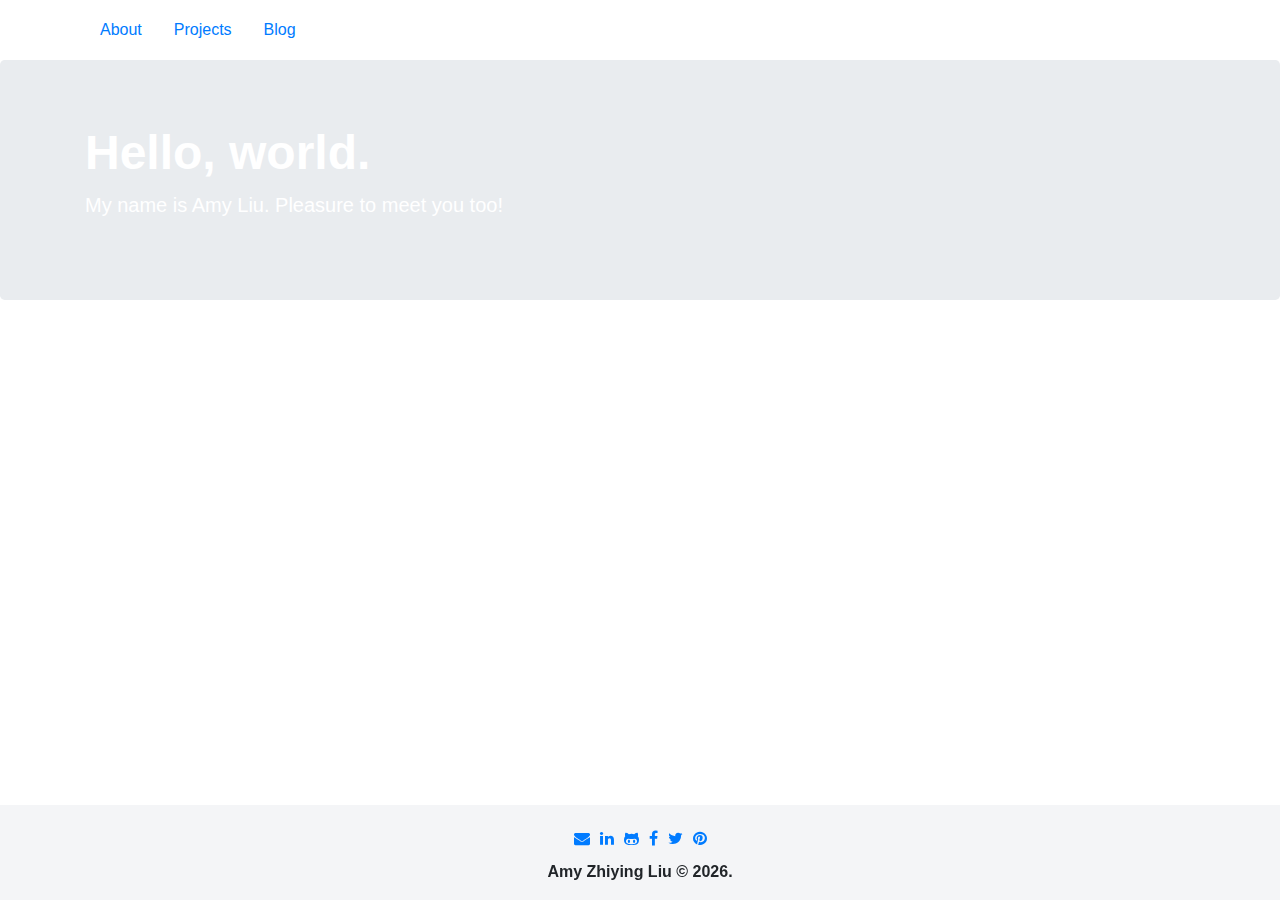
==== index.html @ 6c64e016 "personal-site-angular v0.0.0" ====
<!doctype html><html lang="en"><head><meta charset="utf-8"><title>Welcome to Amy Liu's world!</title><base href="/"><meta name="viewport" content="width=device-width,initial-scale=1"><link rel="icon" type="image/x-icon" href="favicon.ico"><link href="styles.1ca67e82660fa991277d.bundle.css" rel="stylesheet"/></head><body><app-root></app-root><script type="text/javascript" src="inline.0e38b6b69ba146c9a4cf.bundle.js"></script><script type="text/javascript" src="polyfills.f20484b2fa4642e0dca8.bundle.js"></script><script type="text/javascript" src="main.523bc04ebdbbf803dc4d.bundle.js"></script></body></html>
---- styles.1ca67e82660fa991277d.bundle.css ----
/* You can add global styles to this file, and also import other style files */.nav{text-align:center!important}/*!
 *  Font Awesome 4.7.0 by @davegandy - http://fontawesome.io - @fontawesome
 *  License - http://fontawesome.io/license (Font: SIL OFL 1.1, CSS: MIT License)
 */
/* FONT PATH
 * -------------------------- */@font-face{font-family:FontAwesome;src:url(fontawesome-webfont.674f50d287a8c48dc19b.eot);src:url(fontawesome-webfont.674f50d287a8c48dc19b.eot?#iefix&v=4.7.0) format("embedded-opentype"),url(fontawesome-webfont.af7ae505a9eed503f8b8.woff2) format("woff2"),url(fontawesome-webfont.fee66e712a8a08eef580.woff) format("woff"),url(fontawesome-webfont.b06871f281fee6b241d6.ttf) format("truetype"),url(fontawesome-webfont.912ec66d7572ff821749.svg#fontawesomeregular) format("svg");font-weight:400;font-style:normal}.fa{display:inline-block;font:normal normal normal 14px/1 FontAwesome;font-size:inherit;text-rendering:auto;-webkit-font-smoothing:antialiased;-moz-osx-font-smoothing:grayscale}
/* makes the font 33% larger relative to the icon container */.fa-lg{font-size:1.33333333em;line-height:.75em;vertical-align:-15%}.fa-2x{font-size:2em}.fa-3x{font-size:3em}.fa-4x{font-size:4em}.fa-5x{font-size:5em}.fa-fw{width:1.28571429em;text-align:center}.fa-ul{padding-left:0;margin-left:2.14285714em;list-style-type:none}.fa-ul>li{position:relative}.fa-li{position:absolute;left:-2.14285714em;width:2.14285714em;top:.14285714em;text-align:center}.fa-li.fa-lg{left:-1.85714286em}.fa-border{padding:.2em .25em .15em;border:.08em solid #eee;border-radius:.1em}.fa-pull-left{float:left}.fa-pull-right{float:right}.fa.fa-pull-left{margin-right:.3em}.fa.fa-pull-right{margin-left:.3em}
/* Deprecated as of 4.4.0 */.pull-right{float:right}.pull-left{float:left}.fa.pull-left{margin-right:.3em}.fa.pull-right{margin-left:.3em}.fa-spin{-webkit-animation:fa-spin 2s infinite linear;animation:fa-spin 2s infinite linear}.fa-pulse{-webkit-animation:fa-spin 1s infinite steps(8);animation:fa-spin 1s infinite steps(8)}@-webkit-keyframes fa-spin{0%{-webkit-transform:rotate(0deg);transform:rotate(0deg)}to{-webkit-transform:rotate(359deg);transform:rotate(359deg)}}@keyframes fa-spin{0%{-webkit-transform:rotate(0deg);transform:rotate(0deg)}to{-webkit-transform:rotate(359deg);transform:rotate(359deg)}}.fa-rotate-90{-ms-filter:"progid:DXImageTransform.Microsoft.BasicImage(rotation=1)";-webkit-transform:rotate(90deg);transform:rotate(90deg)}.fa-rotate-180{-ms-filter:"progid:DXImageTransform.Microsoft.BasicImage(rotation=2)";-webkit-transform:rotate(180deg);transform:rotate(180deg)}.fa-rotate-270{-ms-filter:"progid:DXImageTransform.Microsoft.BasicImage(rotation=3)";-webkit-transform:rotate(270deg);transform:rotate(270deg)}.fa-flip-horizontal{-ms-filter:"progid:DXImageTransform.Microsoft.BasicImage(rotation=0, mirror=1)";-webkit-transform:scaleX(-1);transform:scaleX(-1)}.fa-flip-vertical{-ms-filter:"progid:DXImageTransform.Microsoft.BasicImage(rotation=2, mirror=1)";-webkit-transform:scaleY(-1);transform:scaleY(-1)}:root .fa-flip-horizontal,:root .fa-flip-vertical,:root .fa-rotate-90,:root .fa-rotate-180,:root .fa-rotate-270{-webkit-filter:none;filter:none}.fa-stack{position:relative;display:inline-block;width:2em;height:2em;line-height:2em;vertical-align:middle}.fa-stack-1x,.fa-stack-2x{position:absolute;left:0;width:100%;text-align:center}.fa-stack-1x{line-height:inherit}.fa-stack-2x{font-size:2em}.fa-inverse{color:#fff}
/* Font Awesome uses the Unicode Private Use Area (PUA) to ensure screen
   readers do not read off random characters that represent icons */.fa-glass:before{content:"\F000"}.fa-music:before{content:"\F001"}.fa-search:before{content:"\F002"}.fa-envelope-o:before{content:"\F003"}.fa-heart:before{content:"\F004"}.fa-star:before{content:"\F005"}.fa-star-o:before{content:"\F006"}.fa-user:before{content:"\F007"}.fa-film:before{content:"\F008"}.fa-th-large:before{content:"\F009"}.fa-th:before{content:"\F00A"}.fa-th-list:before{content:"\F00B"}.fa-check:before{content:"\F00C"}.fa-close:before,.fa-remove:before,.fa-times:before{content:"\F00D"}.fa-search-plus:before{content:"\F00E"}.fa-search-minus:before{content:"\F010"}.fa-power-off:before{content:"\F011"}.fa-signal:before{content:"\F012"}.fa-cog:before,.fa-gear:before{content:"\F013"}.fa-trash-o:before{content:"\F014"}.fa-home:before{content:"\F015"}.fa-file-o:before{content:"\F016"}.fa-clock-o:before{content:"\F017"}.fa-road:before{content:"\F018"}.fa-download:before{content:"\F019"}.fa-arrow-circle-o-down:before{content:"\F01A"}.fa-arrow-circle-o-up:before{content:"\F01B"}.fa-inbox:before{content:"\F01C"}.fa-play-circle-o:before{content:"\F01D"}.fa-repeat:before,.fa-rotate-right:before{content:"\F01E"}.fa-refresh:before{content:"\F021"}.fa-list-alt:before{content:"\F022"}.fa-lock:before{content:"\F023"}.fa-flag:before{content:"\F024"}.fa-headphones:before{content:"\F025"}.fa-volume-off:before{content:"\F026"}.fa-volume-down:before{content:"\F027"}.fa-volume-up:before{content:"\F028"}.fa-qrcode:before{content:"\F029"}.fa-barcode:before{content:"\F02A"}.fa-tag:before{content:"\F02B"}.fa-tags:before{content:"\F02C"}.fa-book:before{content:"\F02D"}.fa-bookmark:before{content:"\F02E"}.fa-print:before{content:"\F02F"}.fa-camera:before{content:"\F030"}.fa-font:before{content:"\F031"}.fa-bold:before{content:"\F032"}.fa-italic:before{content:"\F033"}.fa-text-height:before{content:"\F034"}.fa-text-width:before{content:"\F035"}.fa-align-left:before{content:"\F036"}.fa-align-center:before{content:"\F037"}.fa-align-right:before{content:"\F038"}.fa-align-justify:before{content:"\F039"}.fa-list:before{content:"\F03A"}.fa-dedent:before,.fa-outdent:before{content:"\F03B"}.fa-indent:before{content:"\F03C"}.fa-video-camera:before{content:"\F03D"}.fa-image:before,.fa-photo:before,.fa-picture-o:before{content:"\F03E"}.fa-pencil:before{content:"\F040"}.fa-map-marker:before{content:"\F041"}.fa-adjust:before{content:"\F042"}.fa-tint:before{content:"\F043"}.fa-edit:before,.fa-pencil-square-o:before{content:"\F044"}.fa-share-square-o:before{content:"\F045"}.fa-check-square-o:before{content:"\F046"}.fa-arrows:before{content:"\F047"}.fa-step-backward:before{content:"\F048"}.fa-fast-backward:before{content:"\F049"}.fa-backward:before{content:"\F04A"}.fa-play:before{content:"\F04B"}.fa-pause:before{content:"\F04C"}.fa-stop:before{content:"\F04D"}.fa-forward:before{content:"\F04E"}.fa-fast-forward:before{content:"\F050"}.fa-step-forward:before{content:"\F051"}.fa-eject:before{content:"\F052"}.fa-chevron-left:before{content:"\F053"}.fa-chevron-right:before{content:"\F054"}.fa-plus-circle:before{content:"\F055"}.fa-minus-circle:before{content:"\F056"}.fa-times-circle:before{content:"\F057"}.fa-check-circle:before{content:"\F058"}.fa-question-circle:before{content:"\F059"}.fa-info-circle:before{content:"\F05A"}.fa-crosshairs:before{content:"\F05B"}.fa-times-circle-o:before{content:"\F05C"}.fa-check-circle-o:before{content:"\F05D"}.fa-ban:before{content:"\F05E"}.fa-arrow-left:before{content:"\F060"}.fa-arrow-right:before{content:"\F061"}.fa-arrow-up:before{content:"\F062"}.fa-arrow-down:before{content:"\F063"}.fa-mail-forward:before,.fa-share:before{content:"\F064"}.fa-expand:before{content:"\F065"}.fa-compress:before{content:"\F066"}.fa-plus:before{content:"\F067"}.fa-minus:before{content:"\F068"}.fa-asterisk:before{content:"\F069"}.fa-exclamation-circle:before{content:"\F06A"}.fa-gift:before{content:"\F06B"}.fa-leaf:before{content:"\F06C"}.fa-fire:before{content:"\F06D"}.fa-eye:before{content:"\F06E"}.fa-eye-slash:before{content:"\F070"}.fa-exclamation-triangle:before,.fa-warning:before{content:"\F071"}.fa-plane:before{content:"\F072"}.fa-calendar:before{content:"\F073"}.fa-random:before{content:"\F074"}.fa-comment:before{content:"\F075"}.fa-magnet:before{content:"\F076"}.fa-chevron-up:before{content:"\F077"}.fa-chevron-down:before{content:"\F078"}.fa-retweet:before{content:"\F079"}.fa-shopping-cart:before{content:"\F07A"}.fa-folder:before{content:"\F07B"}.fa-folder-open:before{content:"\F07C"}.fa-arrows-v:before{content:"\F07D"}.fa-arrows-h:before{content:"\F07E"}.fa-bar-chart-o:before,.fa-bar-chart:before{content:"\F080"}.fa-twitter-square:before{content:"\F081"}.fa-facebook-square:before{content:"\F082"}.fa-camera-retro:before{content:"\F083"}.fa-key:before{content:"\F084"}.fa-cogs:before,.fa-gears:before{content:"\F085"}.fa-comments:before{content:"\F086"}.fa-thumbs-o-up:before{content:"\F087"}.fa-thumbs-o-down:before{content:"\F088"}.fa-star-half:before{content:"\F089"}.fa-heart-o:before{content:"\F08A"}.fa-sign-out:before{content:"\F08B"}.fa-linkedin-square:before{content:"\F08C"}.fa-thumb-tack:before{content:"\F08D"}.fa-external-link:before{content:"\F08E"}.fa-sign-in:before{content:"\F090"}.fa-trophy:before{content:"\F091"}.fa-github-square:before{content:"\F092"}.fa-upload:before{content:"\F093"}.fa-lemon-o:before{content:"\F094"}.fa-phone:before{content:"\F095"}.fa-square-o:before{content:"\F096"}.fa-bookmark-o:before{content:"\F097"}.fa-phone-square:before{content:"\F098"}.fa-twitter:before{content:"\F099"}.fa-facebook-f:before,.fa-facebook:before{content:"\F09A"}.fa-github:before{content:"\F09B"}.fa-unlock:before{content:"\F09C"}.fa-credit-card:before{content:"\F09D"}.fa-feed:before,.fa-rss:before{content:"\F09E"}.fa-hdd-o:before{content:"\F0A0"}.fa-bullhorn:before{content:"\F0A1"}.fa-bell:before{content:"\F0F3"}.fa-certificate:before{content:"\F0A3"}.fa-hand-o-right:before{content:"\F0A4"}.fa-hand-o-left:before{content:"\F0A5"}.fa-hand-o-up:before{content:"\F0A6"}.fa-hand-o-down:before{content:"\F0A7"}.fa-arrow-circle-left:before{content:"\F0A8"}.fa-arrow-circle-right:before{content:"\F0A9"}.fa-arrow-circle-up:before{content:"\F0AA"}.fa-arrow-circle-down:before{content:"\F0AB"}.fa-globe:before{content:"\F0AC"}.fa-wrench:before{content:"\F0AD"}.fa-tasks:before{content:"\F0AE"}.fa-filter:before{content:"\F0B0"}.fa-briefcase:before{content:"\F0B1"}.fa-arrows-alt:before{content:"\F0B2"}.fa-group:before,.fa-users:before{content:"\F0C0"}.fa-chain:before,.fa-link:before{content:"\F0C1"}.fa-cloud:before{content:"\F0C2"}.fa-flask:before{content:"\F0C3"}.fa-cut:before,.fa-scissors:before{content:"\F0C4"}.fa-copy:before,.fa-files-o:before{content:"\F0C5"}.fa-paperclip:before{content:"\F0C6"}.fa-floppy-o:before,.fa-save:before{content:"\F0C7"}.fa-square:before{content:"\F0C8"}.fa-bars:before,.fa-navicon:before,.fa-reorder:before{content:"\F0C9"}.fa-list-ul:before{content:"\F0CA"}.fa-list-ol:before{content:"\F0CB"}.fa-strikethrough:before{content:"\F0CC"}.fa-underline:before{content:"\F0CD"}.fa-table:before{content:"\F0CE"}.fa-magic:before{content:"\F0D0"}.fa-truck:before{content:"\F0D1"}.fa-pinterest:before{content:"\F0D2"}.fa-pinterest-square:before{content:"\F0D3"}.fa-google-plus-square:before{content:"\F0D4"}.fa-google-plus:before{content:"\F0D5"}.fa-money:before{content:"\F0D6"}.fa-caret-down:before{content:"\F0D7"}.fa-caret-up:before{content:"\F0D8"}.fa-caret-left:before{content:"\F0D9"}.fa-caret-right:before{content:"\F0DA"}.fa-columns:before{content:"\F0DB"}.fa-sort:before,.fa-unsorted:before{content:"\F0DC"}.fa-sort-desc:before,.fa-sort-down:before{content:"\F0DD"}.fa-sort-asc:before,.fa-sort-up:before{content:"\F0DE"}.fa-envelope:before{content:"\F0E0"}.fa-linkedin:before{content:"\F0E1"}.fa-rotate-left:before,.fa-undo:before{content:"\F0E2"}.fa-gavel:before,.fa-legal:before{content:"\F0E3"}.fa-dashboard:before,.fa-tachometer:before{content:"\F0E4"}.fa-comment-o:before{content:"\F0E5"}.fa-comments-o:before{content:"\F0E6"}.fa-bolt:before,.fa-flash:before{content:"\F0E7"}.fa-sitemap:before{content:"\F0E8"}.fa-umbrella:before{content:"\F0E9"}.fa-clipboard:before,.fa-paste:before{content:"\F0EA"}.fa-lightbulb-o:before{content:"\F0EB"}.fa-exchange:before{content:"\F0EC"}.fa-cloud-download:before{content:"\F0ED"}.fa-cloud-upload:before{content:"\F0EE"}.fa-user-md:before{content:"\F0F0"}.fa-stethoscope:before{content:"\F0F1"}.fa-suitcase:before{content:"\F0F2"}.fa-bell-o:before{content:"\F0A2"}.fa-coffee:before{content:"\F0F4"}.fa-cutlery:before{content:"\F0F5"}.fa-file-text-o:before{content:"\F0F6"}.fa-building-o:before{content:"\F0F7"}.fa-hospital-o:before{content:"\F0F8"}.fa-ambulance:before{content:"\F0F9"}.fa-medkit:before{content:"\F0FA"}.fa-fighter-jet:before{content:"\F0FB"}.fa-beer:before{content:"\F0FC"}.fa-h-square:before{content:"\F0FD"}.fa-plus-square:before{content:"\F0FE"}.fa-angle-double-left:before{content:"\F100"}.fa-angle-double-right:before{content:"\F101"}.fa-angle-double-up:before{content:"\F102"}.fa-angle-double-down:before{content:"\F103"}.fa-angle-left:before{content:"\F104"}.fa-angle-right:before{content:"\F105"}.fa-angle-up:before{content:"\F106"}.fa-angle-down:before{content:"\F107"}.fa-desktop:before{content:"\F108"}.fa-laptop:before{content:"\F109"}.fa-tablet:before{content:"\F10A"}.fa-mobile-phone:before,.fa-mobile:before{content:"\F10B"}.fa-circle-o:before{content:"\F10C"}.fa-quote-left:before{content:"\F10D"}.fa-quote-right:before{content:"\F10E"}.fa-spinner:before{content:"\F110"}.fa-circle:before{content:"\F111"}.fa-mail-reply:before,.fa-reply:before{content:"\F112"}.fa-github-alt:before{content:"\F113"}.fa-folder-o:before{content:"\F114"}.fa-folder-open-o:before{content:"\F115"}.fa-smile-o:before{content:"\F118"}.fa-frown-o:before{content:"\F119"}.fa-meh-o:before{content:"\F11A"}.fa-gamepad:before{content:"\F11B"}.fa-keyboard-o:before{content:"\F11C"}.fa-flag-o:before{content:"\F11D"}.fa-flag-checkered:before{content:"\F11E"}.fa-terminal:before{content:"\F120"}.fa-code:before{content:"\F121"}.fa-mail-reply-all:before,.fa-reply-all:before{content:"\F122"}.fa-star-half-empty:before,.fa-star-half-full:before,.fa-star-half-o:before{content:"\F123"}.fa-location-arrow:before{content:"\F124"}.fa-crop:before{content:"\F125"}.fa-code-fork:before{content:"\F126"}.fa-chain-broken:before,.fa-unlink:before{content:"\F127"}.fa-question:before{content:"\F128"}.fa-info:before{content:"\F129"}.fa-exclamation:before{content:"\F12A"}.fa-superscript:before{content:"\F12B"}.fa-subscript:before{content:"\F12C"}.fa-eraser:before{content:"\F12D"}.fa-puzzle-piece:before{content:"\F12E"}.fa-microphone:before{content:"\F130"}.fa-microphone-slash:before{content:"\F131"}.fa-shield:before{content:"\F132"}.fa-calendar-o:before{content:"\F133"}.fa-fire-extinguisher:before{content:"\F134"}.fa-rocket:before{content:"\F135"}.fa-maxcdn:before{content:"\F136"}.fa-chevron-circle-left:before{content:"\F137"}.fa-chevron-circle-right:before{content:"\F138"}.fa-chevron-circle-up:before{content:"\F139"}.fa-chevron-circle-down:before{content:"\F13A"}.fa-html5:before{content:"\F13B"}.fa-css3:before{content:"\F13C"}.fa-anchor:before{content:"\F13D"}.fa-unlock-alt:before{content:"\F13E"}.fa-bullseye:before{content:"\F140"}.fa-ellipsis-h:before{content:"\F141"}.fa-ellipsis-v:before{content:"\F142"}.fa-rss-square:before{content:"\F143"}.fa-play-circle:before{content:"\F144"}.fa-ticket:before{content:"\F145"}.fa-minus-square:before{content:"\F146"}.fa-minus-square-o:before{content:"\F147"}.fa-level-up:before{content:"\F148"}.fa-level-down:before{content:"\F149"}.fa-check-square:before{content:"\F14A"}.fa-pencil-square:before{content:"\F14B"}.fa-external-link-square:before{content:"\F14C"}.fa-share-square:before{content:"\F14D"}.fa-compass:before{content:"\F14E"}.fa-caret-square-o-down:before,.fa-toggle-down:before{content:"\F150"}.fa-caret-square-o-up:before,.fa-toggle-up:before{content:"\F151"}.fa-caret-square-o-right:before,.fa-toggle-right:before{content:"\F152"}.fa-eur:before,.fa-euro:before{content:"\F153"}.fa-gbp:before{content:"\F154"}.fa-dollar:before,.fa-usd:before{content:"\F155"}.fa-inr:before,.fa-rupee:before{content:"\F156"}.fa-cny:before,.fa-jpy:before,.fa-rmb:before,.fa-yen:before{content:"\F157"}.fa-rouble:before,.fa-rub:before,.fa-ruble:before{content:"\F158"}.fa-krw:before,.fa-won:before{content:"\F159"}.fa-bitcoin:before,.fa-btc:before{content:"\F15A"}.fa-file:before{content:"\F15B"}.fa-file-text:before{content:"\F15C"}.fa-sort-alpha-asc:before{content:"\F15D"}.fa-sort-alpha-desc:before{content:"\F15E"}.fa-sort-amount-asc:before{content:"\F160"}.fa-sort-amount-desc:before{content:"\F161"}.fa-sort-numeric-asc:before{content:"\F162"}.fa-sort-numeric-desc:before{content:"\F163"}.fa-thumbs-up:before{content:"\F164"}.fa-thumbs-down:before{content:"\F165"}.fa-youtube-square:before{content:"\F166"}.fa-youtube:before{content:"\F167"}.fa-xing:before{content:"\F168"}.fa-xing-square:before{content:"\F169"}.fa-youtube-play:before{content:"\F16A"}.fa-dropbox:before{content:"\F16B"}.fa-stack-overflow:before{content:"\F16C"}.fa-instagram:before{content:"\F16D"}.fa-flickr:before{content:"\F16E"}.fa-adn:before{content:"\F170"}.fa-bitbucket:before{content:"\F171"}.fa-bitbucket-square:before{content:"\F172"}.fa-tumblr:before{content:"\F173"}.fa-tumblr-square:before{content:"\F174"}.fa-long-arrow-down:before{content:"\F175"}.fa-long-arrow-up:before{content:"\F176"}.fa-long-arrow-left:before{content:"\F177"}.fa-long-arrow-right:before{content:"\F178"}.fa-apple:before{content:"\F179"}.fa-windows:before{content:"\F17A"}.fa-android:before{content:"\F17B"}.fa-linux:before{content:"\F17C"}.fa-dribbble:before{content:"\F17D"}.fa-skype:before{content:"\F17E"}.fa-foursquare:before{content:"\F180"}.fa-trello:before{content:"\F181"}.fa-female:before{content:"\F182"}.fa-male:before{content:"\F183"}.fa-gittip:before,.fa-gratipay:before{content:"\F184"}.fa-sun-o:before{content:"\F185"}.fa-moon-o:before{content:"\F186"}.fa-archive:before{content:"\F187"}.fa-bug:before{content:"\F188"}.fa-vk:before{content:"\F189"}.fa-weibo:before{content:"\F18A"}.fa-renren:before{content:"\F18B"}.fa-pagelines:before{content:"\F18C"}.fa-stack-exchange:before{content:"\F18D"}.fa-arrow-circle-o-right:before{content:"\F18E"}.fa-arrow-circle-o-left:before{content:"\F190"}.fa-caret-square-o-left:before,.fa-toggle-left:before{content:"\F191"}.fa-dot-circle-o:before{content:"\F192"}.fa-wheelchair:before{content:"\F193"}.fa-vimeo-square:before{content:"\F194"}.fa-try:before,.fa-turkish-lira:before{content:"\F195"}.fa-plus-square-o:before{content:"\F196"}.fa-space-shuttle:before{content:"\F197"}.fa-slack:before{content:"\F198"}.fa-envelope-square:before{content:"\F199"}.fa-wordpress:before{content:"\F19A"}.fa-openid:before{content:"\F19B"}.fa-bank:before,.fa-institution:before,.fa-university:before{content:"\F19C"}.fa-graduation-cap:before,.fa-mortar-board:before{content:"\F19D"}.fa-yahoo:before{content:"\F19E"}.fa-google:before{content:"\F1A0"}.fa-reddit:before{content:"\F1A1"}.fa-reddit-square:before{content:"\F1A2"}.fa-stumbleupon-circle:before{content:"\F1A3"}.fa-stumbleupon:before{content:"\F1A4"}.fa-delicious:before{content:"\F1A5"}.fa-digg:before{content:"\F1A6"}.fa-pied-piper-pp:before{content:"\F1A7"}.fa-pied-piper-alt:before{content:"\F1A8"}.fa-drupal:before{content:"\F1A9"}.fa-joomla:before{content:"\F1AA"}.fa-language:before{content:"\F1AB"}.fa-fax:before{content:"\F1AC"}.fa-building:before{content:"\F1AD"}.fa-child:before{content:"\F1AE"}.fa-paw:before{content:"\F1B0"}.fa-spoon:before{content:"\F1B1"}.fa-cube:before{content:"\F1B2"}.fa-cubes:before{content:"\F1B3"}.fa-behance:before{content:"\F1B4"}.fa-behance-square:before{content:"\F1B5"}.fa-steam:before{content:"\F1B6"}.fa-steam-square:before{content:"\F1B7"}.fa-recycle:before{content:"\F1B8"}.fa-automobile:before,.fa-car:before{content:"\F1B9"}.fa-cab:before,.fa-taxi:before{content:"\F1BA"}.fa-tree:before{content:"\F1BB"}.fa-spotify:before{content:"\F1BC"}.fa-deviantart:before{content:"\F1BD"}.fa-soundcloud:before{content:"\F1BE"}.fa-database:before{content:"\F1C0"}.fa-file-pdf-o:before{content:"\F1C1"}.fa-file-word-o:before{content:"\F1C2"}.fa-file-excel-o:before{content:"\F1C3"}.fa-file-powerpoint-o:before{content:"\F1C4"}.fa-file-image-o:before,.fa-file-photo-o:before,.fa-file-picture-o:before{content:"\F1C5"}.fa-file-archive-o:before,.fa-file-zip-o:before{content:"\F1C6"}.fa-file-audio-o:before,.fa-file-sound-o:before{content:"\F1C7"}.fa-file-movie-o:before,.fa-file-video-o:before{content:"\F1C8"}.fa-file-code-o:before{content:"\F1C9"}.fa-vine:before{content:"\F1CA"}.fa-codepen:before{content:"\F1CB"}.fa-jsfiddle:before{content:"\F1CC"}.fa-life-bouy:before,.fa-life-buoy:before,.fa-life-ring:before,.fa-life-saver:before,.fa-support:before{content:"\F1CD"}.fa-circle-o-notch:before{content:"\F1CE"}.fa-ra:before,.fa-rebel:before,.fa-resistance:before{content:"\F1D0"}.fa-empire:before,.fa-ge:before{content:"\F1D1"}.fa-git-square:before{content:"\F1D2"}.fa-git:before{content:"\F1D3"}.fa-hacker-news:before,.fa-y-combinator-square:before,.fa-yc-square:before{content:"\F1D4"}.fa-tencent-weibo:before{content:"\F1D5"}.fa-qq:before{content:"\F1D6"}.fa-wechat:before,.fa-weixin:before{content:"\F1D7"}.fa-paper-plane:before,.fa-send:before{content:"\F1D8"}.fa-paper-plane-o:before,.fa-send-o:before{content:"\F1D9"}.fa-history:before{content:"\F1DA"}.fa-circle-thin:before{content:"\F1DB"}.fa-header:before{content:"\F1DC"}.fa-paragraph:before{content:"\F1DD"}.fa-sliders:before{content:"\F1DE"}.fa-share-alt:before{content:"\F1E0"}.fa-share-alt-square:before{content:"\F1E1"}.fa-bomb:before{content:"\F1E2"}.fa-futbol-o:before,.fa-soccer-ball-o:before{content:"\F1E3"}.fa-tty:before{content:"\F1E4"}.fa-binoculars:before{content:"\F1E5"}.fa-plug:before{content:"\F1E6"}.fa-slideshare:before{content:"\F1E7"}.fa-twitch:before{content:"\F1E8"}.fa-yelp:before{content:"\F1E9"}.fa-newspaper-o:before{content:"\F1EA"}.fa-wifi:before{content:"\F1EB"}.fa-calculator:before{content:"\F1EC"}.fa-paypal:before{content:"\F1ED"}.fa-google-wallet:before{content:"\F1EE"}.fa-cc-visa:before{content:"\F1F0"}.fa-cc-mastercard:before{content:"\F1F1"}.fa-cc-discover:before{content:"\F1F2"}.fa-cc-amex:before{content:"\F1F3"}.fa-cc-paypal:before{content:"\F1F4"}.fa-cc-stripe:before{content:"\F1F5"}.fa-bell-slash:before{content:"\F1F6"}.fa-bell-slash-o:before{content:"\F1F7"}.fa-trash:before{content:"\F1F8"}.fa-copyright:before{content:"\F1F9"}.fa-at:before{content:"\F1FA"}.fa-eyedropper:before{content:"\F1FB"}.fa-paint-brush:before{content:"\F1FC"}.fa-birthday-cake:before{content:"\F1FD"}.fa-area-chart:before{content:"\F1FE"}.fa-pie-chart:before{content:"\F200"}.fa-line-chart:before{content:"\F201"}.fa-lastfm:before{content:"\F202"}.fa-lastfm-square:before{content:"\F203"}.fa-toggle-off:before{content:"\F204"}.fa-toggle-on:before{content:"\F205"}.fa-bicycle:before{content:"\F206"}.fa-bus:before{content:"\F207"}.fa-ioxhost:before{content:"\F208"}.fa-angellist:before{content:"\F209"}.fa-cc:before{content:"\F20A"}.fa-ils:before,.fa-shekel:before,.fa-sheqel:before{content:"\F20B"}.fa-meanpath:before{content:"\F20C"}.fa-buysellads:before{content:"\F20D"}.fa-connectdevelop:before{content:"\F20E"}.fa-dashcube:before{content:"\F210"}.fa-forumbee:before{content:"\F211"}.fa-leanpub:before{content:"\F212"}.fa-sellsy:before{content:"\F213"}.fa-shirtsinbulk:before{content:"\F214"}.fa-simplybuilt:before{content:"\F215"}.fa-skyatlas:before{content:"\F216"}.fa-cart-plus:before{content:"\F217"}.fa-cart-arrow-down:before{content:"\F218"}.fa-diamond:before{content:"\F219"}.fa-ship:before{content:"\F21A"}.fa-user-secret:before{content:"\F21B"}.fa-motorcycle:before{content:"\F21C"}.fa-street-view:before{content:"\F21D"}.fa-heartbeat:before{content:"\F21E"}.fa-venus:before{content:"\F221"}.fa-mars:before{content:"\F222"}.fa-mercury:before{content:"\F223"}.fa-intersex:before,.fa-transgender:before{content:"\F224"}.fa-transgender-alt:before{content:"\F225"}.fa-venus-double:before{content:"\F226"}.fa-mars-double:before{content:"\F227"}.fa-venus-mars:before{content:"\F228"}.fa-mars-stroke:before{content:"\F229"}.fa-mars-stroke-v:before{content:"\F22A"}.fa-mars-stroke-h:before{content:"\F22B"}.fa-neuter:before{content:"\F22C"}.fa-genderless:before{content:"\F22D"}.fa-facebook-official:before{content:"\F230"}.fa-pinterest-p:before{content:"\F231"}.fa-whatsapp:before{content:"\F232"}.fa-server:before{content:"\F233"}.fa-user-plus:before{content:"\F234"}.fa-user-times:before{content:"\F235"}.fa-bed:before,.fa-hotel:before{content:"\F236"}.fa-viacoin:before{content:"\F237"}.fa-train:before{content:"\F238"}.fa-subway:before{content:"\F239"}.fa-medium:before{content:"\F23A"}.fa-y-combinator:before,.fa-yc:before{content:"\F23B"}.fa-optin-monster:before{content:"\F23C"}.fa-opencart:before{content:"\F23D"}.fa-expeditedssl:before{content:"\F23E"}.fa-battery-4:before,.fa-battery-full:before,.fa-battery:before{content:"\F240"}.fa-battery-3:before,.fa-battery-three-quarters:before{content:"\F241"}.fa-battery-2:before,.fa-battery-half:before{content:"\F242"}.fa-battery-1:before,.fa-battery-quarter:before{content:"\F243"}.fa-battery-0:before,.fa-battery-empty:before{content:"\F244"}.fa-mouse-pointer:before{content:"\F245"}.fa-i-cursor:before{content:"\F246"}.fa-object-group:before{content:"\F247"}.fa-object-ungroup:before{content:"\F248"}.fa-sticky-note:before{content:"\F249"}.fa-sticky-note-o:before{content:"\F24A"}.fa-cc-jcb:before{content:"\F24B"}.fa-cc-diners-club:before{content:"\F24C"}.fa-clone:before{content:"\F24D"}.fa-balance-scale:before{content:"\F24E"}.fa-hourglass-o:before{content:"\F250"}.fa-hourglass-1:before,.fa-hourglass-start:before{content:"\F251"}.fa-hourglass-2:before,.fa-hourglass-half:before{content:"\F252"}.fa-hourglass-3:before,.fa-hourglass-end:before{content:"\F253"}.fa-hourglass:before{content:"\F254"}.fa-hand-grab-o:before,.fa-hand-rock-o:before{content:"\F255"}.fa-hand-paper-o:before,.fa-hand-stop-o:before{content:"\F256"}.fa-hand-scissors-o:before{content:"\F257"}.fa-hand-lizard-o:before{content:"\F258"}.fa-hand-spock-o:before{content:"\F259"}.fa-hand-pointer-o:before{content:"\F25A"}.fa-hand-peace-o:before{content:"\F25B"}.fa-trademark:before{content:"\F25C"}.fa-registered:before{content:"\F25D"}.fa-creative-commons:before{content:"\F25E"}.fa-gg:before{content:"\F260"}.fa-gg-circle:before{content:"\F261"}.fa-tripadvisor:before{content:"\F262"}.fa-odnoklassniki:before{content:"\F263"}.fa-odnoklassniki-square:before{content:"\F264"}.fa-get-pocket:before{content:"\F265"}.fa-wikipedia-w:before{content:"\F266"}.fa-safari:before{content:"\F267"}.fa-chrome:before{content:"\F268"}.fa-firefox:before{content:"\F269"}.fa-opera:before{content:"\F26A"}.fa-internet-explorer:before{content:"\F26B"}.fa-television:before,.fa-tv:before{content:"\F26C"}.fa-contao:before{content:"\F26D"}.fa-500px:before{content:"\F26E"}.fa-amazon:before{content:"\F270"}.fa-calendar-plus-o:before{content:"\F271"}.fa-calendar-minus-o:before{content:"\F272"}.fa-calendar-times-o:before{content:"\F273"}.fa-calendar-check-o:before{content:"\F274"}.fa-industry:before{content:"\F275"}.fa-map-pin:before{content:"\F276"}.fa-map-signs:before{content:"\F277"}.fa-map-o:before{content:"\F278"}.fa-map:before{content:"\F279"}.fa-commenting:before{content:"\F27A"}.fa-commenting-o:before{content:"\F27B"}.fa-houzz:before{content:"\F27C"}.fa-vimeo:before{content:"\F27D"}.fa-black-tie:before{content:"\F27E"}.fa-fonticons:before{content:"\F280"}.fa-reddit-alien:before{content:"\F281"}.fa-edge:before{content:"\F282"}.fa-credit-card-alt:before{content:"\F283"}.fa-codiepie:before{content:"\F284"}.fa-modx:before{content:"\F285"}.fa-fort-awesome:before{content:"\F286"}.fa-usb:before{content:"\F287"}.fa-product-hunt:before{content:"\F288"}.fa-mixcloud:before{content:"\F289"}.fa-scribd:before{content:"\F28A"}.fa-pause-circle:before{content:"\F28B"}.fa-pause-circle-o:before{content:"\F28C"}.fa-stop-circle:before{content:"\F28D"}.fa-stop-circle-o:before{content:"\F28E"}.fa-shopping-bag:before{content:"\F290"}.fa-shopping-basket:before{content:"\F291"}.fa-hashtag:before{content:"\F292"}.fa-bluetooth:before{content:"\F293"}.fa-bluetooth-b:before{content:"\F294"}.fa-percent:before{content:"\F295"}.fa-gitlab:before{content:"\F296"}.fa-wpbeginner:before{content:"\F297"}.fa-wpforms:before{content:"\F298"}.fa-envira:before{content:"\F299"}.fa-universal-access:before{content:"\F29A"}.fa-wheelchair-alt:before{content:"\F29B"}.fa-question-circle-o:before{content:"\F29C"}.fa-blind:before{content:"\F29D"}.fa-audio-description:before{content:"\F29E"}.fa-volume-control-phone:before{content:"\F2A0"}.fa-braille:before{content:"\F2A1"}.fa-assistive-listening-systems:before{content:"\F2A2"}.fa-american-sign-language-interpreting:before,.fa-asl-interpreting:before{content:"\F2A3"}.fa-deaf:before,.fa-deafness:before,.fa-hard-of-hearing:before{content:"\F2A4"}.fa-glide:before{content:"\F2A5"}.fa-glide-g:before{content:"\F2A6"}.fa-sign-language:before,.fa-signing:before{content:"\F2A7"}.fa-low-vision:before{content:"\F2A8"}.fa-viadeo:before{content:"\F2A9"}.fa-viadeo-square:before{content:"\F2AA"}.fa-snapchat:before{content:"\F2AB"}.fa-snapchat-ghost:before{content:"\F2AC"}.fa-snapchat-square:before{content:"\F2AD"}.fa-pied-piper:before{content:"\F2AE"}.fa-first-order:before{content:"\F2B0"}.fa-yoast:before{content:"\F2B1"}.fa-themeisle:before{content:"\F2B2"}.fa-google-plus-circle:before,.fa-google-plus-official:before{content:"\F2B3"}.fa-fa:before,.fa-font-awesome:before{content:"\F2B4"}.fa-handshake-o:before{content:"\F2B5"}.fa-envelope-open:before{content:"\F2B6"}.fa-envelope-open-o:before{content:"\F2B7"}.fa-linode:before{content:"\F2B8"}.fa-address-book:before{content:"\F2B9"}.fa-address-book-o:before{content:"\F2BA"}.fa-address-card:before,.fa-vcard:before{content:"\F2BB"}.fa-address-card-o:before,.fa-vcard-o:before{content:"\F2BC"}.fa-user-circle:before{content:"\F2BD"}.fa-user-circle-o:before{content:"\F2BE"}.fa-user-o:before{content:"\F2C0"}.fa-id-badge:before{content:"\F2C1"}.fa-drivers-license:before,.fa-id-card:before{content:"\F2C2"}.fa-drivers-license-o:before,.fa-id-card-o:before{content:"\F2C3"}.fa-quora:before{content:"\F2C4"}.fa-free-code-camp:before{content:"\F2C5"}.fa-telegram:before{content:"\F2C6"}.fa-thermometer-4:before,.fa-thermometer-full:before,.fa-thermometer:before{content:"\F2C7"}.fa-thermometer-3:before,.fa-thermometer-three-quarters:before{content:"\F2C8"}.fa-thermometer-2:before,.fa-thermometer-half:before{content:"\F2C9"}.fa-thermometer-1:before,.fa-thermometer-quarter:before{content:"\F2CA"}.fa-thermometer-0:before,.fa-thermometer-empty:before{content:"\F2CB"}.fa-shower:before{content:"\F2CC"}.fa-bath:before,.fa-bathtub:before,.fa-s15:before{content:"\F2CD"}.fa-podcast:before{content:"\F2CE"}.fa-window-maximize:before{content:"\F2D0"}.fa-window-minimize:before{content:"\F2D1"}.fa-window-restore:before{content:"\F2D2"}.fa-times-rectangle:before,.fa-window-close:before{content:"\F2D3"}.fa-times-rectangle-o:before,.fa-window-close-o:before{content:"\F2D4"}.fa-bandcamp:before{content:"\F2D5"}.fa-grav:before{content:"\F2D6"}.fa-etsy:before{content:"\F2D7"}.fa-imdb:before{content:"\F2D8"}.fa-ravelry:before{content:"\F2D9"}.fa-eercast:before{content:"\F2DA"}.fa-microchip:before{content:"\F2DB"}.fa-snowflake-o:before{content:"\F2DC"}.fa-superpowers:before{content:"\F2DD"}.fa-wpexplorer:before{content:"\F2DE"}.fa-meetup:before{content:"\F2E0"}.sr-only{position:absolute;width:1px;height:1px;padding:0;margin:-1px;overflow:hidden;clip:rect(0,0,0,0);border:0}.sr-only-focusable:active,.sr-only-focusable:focus{position:static;width:auto;height:auto;margin:0;overflow:visible;clip:auto}/*!
 * Bootstrap v4.0.0-beta.2 (https://getbootstrap.com)
 * Copyright 2011-2017 The Bootstrap Authors
 * Copyright 2011-2017 Twitter, Inc.
 * Licensed under MIT (https://github.com/twbs/bootstrap/blob/master/LICENSE)
 */:root{--blue:#007bff;--indigo:#6610f2;--purple:#6f42c1;--pink:#e83e8c;--red:#dc3545;--orange:#fd7e14;--yellow:#ffc107;--green:#28a745;--teal:#20c997;--cyan:#17a2b8;--white:#fff;--gray:#868e96;--gray-dark:#343a40;--primary:#007bff;--secondary:#868e96;--success:#28a745;--info:#17a2b8;--warning:#ffc107;--danger:#dc3545;--light:#f8f9fa;--dark:#343a40;--breakpoint-xs:0;--breakpoint-sm:576px;--breakpoint-md:768px;--breakpoint-lg:992px;--breakpoint-xl:1200px;--font-family-sans-serif:-apple-system,BlinkMacSystemFont,"Segoe UI",Roboto,"Helvetica Neue",Arial,sans-serif,"Apple Color Emoji","Segoe UI Emoji","Segoe UI Symbol";--font-family-monospace:"SFMono-Regular",Menlo,Monaco,Consolas,"Liberation Mono","Courier New",monospace}@media print{*,:after,:before{text-shadow:none!important;box-shadow:none!important}a,a:visited{text-decoration:underline}abbr[title]:after{content:" (" attr(title) ")"}pre{white-space:pre-wrap!important}blockquote,pre{border:1px solid #999;page-break-inside:avoid}thead{display:table-header-group}img,tr{page-break-inside:avoid}h2,h3,p{orphans:3;widows:3}h2,h3{page-break-after:avoid}.navbar{display:none}.badge{border:1px solid #000}.table{border-collapse:collapse!important}.table td,.table th{background-color:#fff!important}.table-bordered td,.table-bordered th{border:1px solid #ddd!important}}*,:after,:before{box-sizing:border-box}html{font-family:sans-serif;line-height:1.15;-webkit-text-size-adjust:100%;-ms-text-size-adjust:100%;-ms-overflow-style:scrollbar;-webkit-tap-highlight-color:transparent}@-ms-viewport{width:device-width}article,aside,dialog,figcaption,figure,footer,header,hgroup,main,nav,section{display:block}body{margin:0;font-family:-apple-system,BlinkMacSystemFont,Segoe UI,Roboto,Helvetica Neue,Arial,sans-serif;font-size:1rem;font-weight:400;line-height:1.5;color:#212529;text-align:left;background-color:#fff}[tabindex="-1"]:focus{outline:0!important}hr{box-sizing:content-box;height:0;overflow:visible}h1,h2,h3,h4,h5,h6{margin-top:0;margin-bottom:.5rem}p{margin-top:0;margin-bottom:1rem}abbr[data-original-title],abbr[title]{text-decoration:underline;-webkit-text-decoration:underline dotted;text-decoration:underline dotted;cursor:help;border-bottom:0}address{font-style:normal;line-height:inherit}address,dl,ol,ul{margin-bottom:1rem}dl,ol,ul{margin-top:0}ol ol,ol ul,ul ol,ul ul{margin-bottom:0}dt{font-weight:700}dd{margin-bottom:.5rem;margin-left:0}blockquote{margin:0 0 1rem}dfn{font-style:italic}b,strong{font-weight:bolder}small{font-size:80%}sub,sup{position:relative;font-size:75%;line-height:0;vertical-align:baseline}sub{bottom:-.25em}sup{top:-.5em}a{color:#007bff;text-decoration:none;background-color:transparent;-webkit-text-decoration-skip:objects}a:hover{color:#0056b3;text-decoration:underline}a:not([href]):not([tabindex]),a:not([href]):not([tabindex]):focus,a:not([href]):not([tabindex]):hover{color:inherit;text-decoration:none}a:not([href]):not([tabindex]):focus{outline:0}code,kbd,pre,samp{font-family:monospace,monospace;font-size:1em}pre{overflow:auto;-ms-overflow-style:scrollbar}figure{margin:0 0 1rem}img{vertical-align:middle;border-style:none}svg:not(:root){overflow:hidden}[role=button],a,area,button,input:not([type=range]),label,select,summary,textarea{-ms-touch-action:manipulation;touch-action:manipulation}table{border-collapse:collapse}caption{padding-top:.75rem;padding-bottom:.75rem;color:#868e96;text-align:left;caption-side:bottom}th{text-align:inherit}label{display:inline-block;margin-bottom:.5rem}button{border-radius:0}button:focus{outline:1px dotted;outline:5px auto -webkit-focus-ring-color}button,input,optgroup,select,textarea{margin:0;font-family:inherit;font-size:inherit;line-height:inherit}button,input{overflow:visible}button,select{text-transform:none}[type=reset],[type=submit],button,html [type=button]{-webkit-appearance:button}[type=button]::-moz-focus-inner,[type=reset]::-moz-focus-inner,[type=submit]::-moz-focus-inner,button::-moz-focus-inner{padding:0;border-style:none}input[type=checkbox],input[type=radio]{box-sizing:border-box;padding:0}input[type=date],input[type=datetime-local],input[type=month],input[type=time]{-webkit-appearance:listbox}textarea{overflow:auto;resize:vertical}fieldset{min-width:0;padding:0;margin:0;border:0}legend{display:block;width:100%;max-width:100%;padding:0;margin-bottom:.5rem;font-size:1.5rem;line-height:inherit;color:inherit;white-space:normal}progress{vertical-align:baseline}[type=number]::-webkit-inner-spin-button,[type=number]::-webkit-outer-spin-button{height:auto}[type=search]{outline-offset:-2px;-webkit-appearance:none}[type=search]::-webkit-search-cancel-button,[type=search]::-webkit-search-decoration{-webkit-appearance:none}::-webkit-file-upload-button{font:inherit;-webkit-appearance:button}output{display:inline-block}summary{display:list-item}template{display:none}[hidden]{display:none!important}.h1,.h2,.h3,.h4,.h5,.h6,h1,h2,h3,h4,h5,h6{margin-bottom:.5rem;font-family:inherit;font-weight:500;line-height:1.2;color:inherit}.h1,h1{font-size:2.5rem}.h2,h2{font-size:2rem}.h3,h3{font-size:1.75rem}.h4,h4{font-size:1.5rem}.h5,h5{font-size:1.25rem}.h6,h6{font-size:1rem}.lead{font-size:1.25rem;font-weight:300}.display-1{font-size:6rem}.display-1,.display-2{font-weight:300;line-height:1.2}.display-2{font-size:5.5rem}.display-3{font-size:4.5rem}.display-3,.display-4{font-weight:300;line-height:1.2}.display-4{font-size:3.5rem}hr{margin-top:1rem;margin-bottom:1rem;border:0;border-top:1px solid rgba(0,0,0,.1)}.small,small{font-size:80%;font-weight:400}.mark,mark{padding:.2em;background-color:#fcf8e3}.list-inline,.list-unstyled{padding-left:0;list-style:none}.list-inline-item{display:inline-block}.list-inline-item:not(:last-child){margin-right:5px}.initialism{font-size:90%;text-transform:uppercase}.blockquote{margin-bottom:1rem;font-size:1.25rem}.blockquote-footer{display:block;font-size:80%;color:#868e96}.blockquote-footer:before{content:"\2014   \A0"}.img-fluid,.img-thumbnail{max-width:100%;height:auto}.img-thumbnail{padding:.25rem;background-color:#fff;border:1px solid #ddd;border-radius:.25rem;transition:all .2s ease-in-out}.figure{display:inline-block}.figure-img{margin-bottom:.5rem;line-height:1}.figure-caption{font-size:90%;color:#868e96}code,kbd,pre,samp{font-family:SFMono-Regular,Menlo,Monaco,Consolas,Liberation Mono,Courier New,monospace}code{padding:.2rem .4rem;font-size:90%;color:#bd4147;background-color:#f8f9fa;border-radius:.25rem}a>code{padding:0;color:inherit;background-color:inherit}kbd{padding:.2rem .4rem;font-size:90%;color:#fff;background-color:#212529;border-radius:.2rem}kbd kbd{padding:0;font-size:100%;font-weight:700}pre{display:block;margin-top:0;margin-bottom:1rem;font-size:90%;color:#212529}pre code{padding:0;font-size:inherit;color:inherit;background-color:transparent;border-radius:0}.pre-scrollable{max-height:340px;overflow-y:scroll}.container{width:100%;padding-right:15px;padding-left:15px;margin-right:auto;margin-left:auto}@media (min-width:576px){.container{max-width:540px}}@media (min-width:768px){.container{max-width:720px}}@media (min-width:992px){.container{max-width:960px}}@media (min-width:1200px){.container{max-width:1140px}}.container-fluid{width:100%;padding-right:15px;padding-left:15px;margin-right:auto;margin-left:auto}.row{display:-ms-flexbox;display:flex;-ms-flex-wrap:wrap;flex-wrap:wrap;margin-right:-15px;margin-left:-15px}.no-gutters{margin-right:0;margin-left:0}.no-gutters>.col,.no-gutters>[class*=col-]{padding-right:0;padding-left:0}.col,.col-1,.col-2,.col-3,.col-4,.col-5,.col-6,.col-7,.col-8,.col-9,.col-10,.col-11,.col-12,.col-auto,.col-lg,.col-lg-1,.col-lg-2,.col-lg-3,.col-lg-4,.col-lg-5,.col-lg-6,.col-lg-7,.col-lg-8,.col-lg-9,.col-lg-10,.col-lg-11,.col-lg-12,.col-lg-auto,.col-md,.col-md-1,.col-md-2,.col-md-3,.col-md-4,.col-md-5,.col-md-6,.col-md-7,.col-md-8,.col-md-9,.col-md-10,.col-md-11,.col-md-12,.col-md-auto,.col-sm,.col-sm-1,.col-sm-2,.col-sm-3,.col-sm-4,.col-sm-5,.col-sm-6,.col-sm-7,.col-sm-8,.col-sm-9,.col-sm-10,.col-sm-11,.col-sm-12,.col-sm-auto,.col-xl,.col-xl-1,.col-xl-2,.col-xl-3,.col-xl-4,.col-xl-5,.col-xl-6,.col-xl-7,.col-xl-8,.col-xl-9,.col-xl-10,.col-xl-11,.col-xl-12,.col-xl-auto{position:relative;width:100%;min-height:1px;padding-right:15px;padding-left:15px}.col{-ms-flex-preferred-size:0;flex-basis:0;-ms-flex-positive:1;flex-grow:1;max-width:100%}.col-auto{-ms-flex:0 0 auto;flex:0 0 auto;width:auto;max-width:none}.col-1{-ms-flex:0 0 8.333333%;flex:0 0 8.333333%;max-width:8.333333%}.col-2{-ms-flex:0 0 16.666667%;flex:0 0 16.666667%;max-width:16.666667%}.col-3{-ms-flex:0 0 25%;flex:0 0 25%;max-width:25%}.col-4{-ms-flex:0 0 33.333333%;flex:0 0 33.333333%;max-width:33.333333%}.col-5{-ms-flex:0 0 41.666667%;flex:0 0 41.666667%;max-width:41.666667%}.col-6{-ms-flex:0 0 50%;flex:0 0 50%;max-width:50%}.col-7{-ms-flex:0 0 58.333333%;flex:0 0 58.333333%;max-width:58.333333%}.col-8{-ms-flex:0 0 66.666667%;flex:0 0 66.666667%;max-width:66.666667%}.col-9{-ms-flex:0 0 75%;flex:0 0 75%;max-width:75%}.col-10{-ms-flex:0 0 83.333333%;flex:0 0 83.333333%;max-width:83.333333%}.col-11{-ms-flex:0 0 91.666667%;flex:0 0 91.666667%;max-width:91.666667%}.col-12{-ms-flex:0 0 100%;flex:0 0 100%;max-width:100%}.order-first{-ms-flex-order:-1;order:-1}.order-1{-ms-flex-order:1;order:1}.order-2{-ms-flex-order:2;order:2}.order-3{-ms-flex-order:3;order:3}.order-4{-ms-flex-order:4;order:4}.order-5{-ms-flex-order:5;order:5}.order-6{-ms-flex-order:6;order:6}.order-7{-ms-flex-order:7;order:7}.order-8{-ms-flex-order:8;order:8}.order-9{-ms-flex-order:9;order:9}.order-10{-ms-flex-order:10;order:10}.order-11{-ms-flex-order:11;order:11}.order-12{-ms-flex-order:12;order:12}.offset-1{margin-left:8.333333%}.offset-2{margin-left:16.666667%}.offset-3{margin-left:25%}.offset-4{margin-left:33.333333%}.offset-5{margin-left:41.666667%}.offset-6{margin-left:50%}.offset-7{margin-left:58.333333%}.offset-8{margin-left:66.666667%}.offset-9{margin-left:75%}.offset-10{margin-left:83.333333%}.offset-11{margin-left:91.666667%}@media (min-width:576px){.col-sm{-ms-flex-preferred-size:0;flex-basis:0;-ms-flex-positive:1;flex-grow:1;max-width:100%}.col-sm-auto{-ms-flex:0 0 auto;flex:0 0 auto;width:auto;max-width:none}.col-sm-1{-ms-flex:0 0 8.333333%;flex:0 0 8.333333%;max-width:8.333333%}.col-sm-2{-ms-flex:0 0 16.666667%;flex:0 0 16.666667%;max-width:16.666667%}.col-sm-3{-ms-flex:0 0 25%;flex:0 0 25%;max-width:25%}.col-sm-4{-ms-flex:0 0 33.333333%;flex:0 0 33.333333%;max-width:33.333333%}.col-sm-5{-ms-flex:0 0 41.666667%;flex:0 0 41.666667%;max-width:41.666667%}.col-sm-6{-ms-flex:0 0 50%;flex:0 0 50%;max-width:50%}.col-sm-7{-ms-flex:0 0 58.333333%;flex:0 0 58.333333%;max-width:58.333333%}.col-sm-8{-ms-flex:0 0 66.666667%;flex:0 0 66.666667%;max-width:66.666667%}.col-sm-9{-ms-flex:0 0 75%;flex:0 0 75%;max-width:75%}.col-sm-10{-ms-flex:0 0 83.333333%;flex:0 0 83.333333%;max-width:83.333333%}.col-sm-11{-ms-flex:0 0 91.666667%;flex:0 0 91.666667%;max-width:91.666667%}.col-sm-12{-ms-flex:0 0 100%;flex:0 0 100%;max-width:100%}.order-sm-first{-ms-flex-order:-1;order:-1}.order-sm-1{-ms-flex-order:1;order:1}.order-sm-2{-ms-flex-order:2;order:2}.order-sm-3{-ms-flex-order:3;order:3}.order-sm-4{-ms-flex-order:4;order:4}.order-sm-5{-ms-flex-order:5;order:5}.order-sm-6{-ms-flex-order:6;order:6}.order-sm-7{-ms-flex-order:7;order:7}.order-sm-8{-ms-flex-order:8;order:8}.order-sm-9{-ms-flex-order:9;order:9}.order-sm-10{-ms-flex-order:10;order:10}.order-sm-11{-ms-flex-order:11;order:11}.order-sm-12{-ms-flex-order:12;order:12}.offset-sm-0{margin-left:0}.offset-sm-1{margin-left:8.333333%}.offset-sm-2{margin-left:16.666667%}.offset-sm-3{margin-left:25%}.offset-sm-4{margin-left:33.333333%}.offset-sm-5{margin-left:41.666667%}.offset-sm-6{margin-left:50%}.offset-sm-7{margin-left:58.333333%}.offset-sm-8{margin-left:66.666667%}.offset-sm-9{margin-left:75%}.offset-sm-10{margin-left:83.333333%}.offset-sm-11{margin-left:91.666667%}}@media (min-width:768px){.col-md{-ms-flex-preferred-size:0;flex-basis:0;-ms-flex-positive:1;flex-grow:1;max-width:100%}.col-md-auto{-ms-flex:0 0 auto;flex:0 0 auto;width:auto;max-width:none}.col-md-1{-ms-flex:0 0 8.333333%;flex:0 0 8.333333%;max-width:8.333333%}.col-md-2{-ms-flex:0 0 16.666667%;flex:0 0 16.666667%;max-width:16.666667%}.col-md-3{-ms-flex:0 0 25%;flex:0 0 25%;max-width:25%}.col-md-4{-ms-flex:0 0 33.333333%;flex:0 0 33.333333%;max-width:33.333333%}.col-md-5{-ms-flex:0 0 41.666667%;flex:0 0 41.666667%;max-width:41.666667%}.col-md-6{-ms-flex:0 0 50%;flex:0 0 50%;max-width:50%}.col-md-7{-ms-flex:0 0 58.333333%;flex:0 0 58.333333%;max-width:58.333333%}.col-md-8{-ms-flex:0 0 66.666667%;flex:0 0 66.666667%;max-width:66.666667%}.col-md-9{-ms-flex:0 0 75%;flex:0 0 75%;max-width:75%}.col-md-10{-ms-flex:0 0 83.333333%;flex:0 0 83.333333%;max-width:83.333333%}.col-md-11{-ms-flex:0 0 91.666667%;flex:0 0 91.666667%;max-width:91.666667%}.col-md-12{-ms-flex:0 0 100%;flex:0 0 100%;max-width:100%}.order-md-first{-ms-flex-order:-1;order:-1}.order-md-1{-ms-flex-order:1;order:1}.order-md-2{-ms-flex-order:2;order:2}.order-md-3{-ms-flex-order:3;order:3}.order-md-4{-ms-flex-order:4;order:4}.order-md-5{-ms-flex-order:5;order:5}.order-md-6{-ms-flex-order:6;order:6}.order-md-7{-ms-flex-order:7;order:7}.order-md-8{-ms-flex-order:8;order:8}.order-md-9{-ms-flex-order:9;order:9}.order-md-10{-ms-flex-order:10;order:10}.order-md-11{-ms-flex-order:11;order:11}.order-md-12{-ms-flex-order:12;order:12}.offset-md-0{margin-left:0}.offset-md-1{margin-left:8.333333%}.offset-md-2{margin-left:16.666667%}.offset-md-3{margin-left:25%}.offset-md-4{margin-left:33.333333%}.offset-md-5{margin-left:41.666667%}.offset-md-6{margin-left:50%}.offset-md-7{margin-left:58.333333%}.offset-md-8{margin-left:66.666667%}.offset-md-9{margin-left:75%}.offset-md-10{margin-left:83.333333%}.offset-md-11{margin-left:91.666667%}}@media (min-width:992px){.col-lg{-ms-flex-preferred-size:0;flex-basis:0;-ms-flex-positive:1;flex-grow:1;max-width:100%}.col-lg-auto{-ms-flex:0 0 auto;flex:0 0 auto;width:auto;max-width:none}.col-lg-1{-ms-flex:0 0 8.333333%;flex:0 0 8.333333%;max-width:8.333333%}.col-lg-2{-ms-flex:0 0 16.666667%;flex:0 0 16.666667%;max-width:16.666667%}.col-lg-3{-ms-flex:0 0 25%;flex:0 0 25%;max-width:25%}.col-lg-4{-ms-flex:0 0 33.333333%;flex:0 0 33.333333%;max-width:33.333333%}.col-lg-5{-ms-flex:0 0 41.666667%;flex:0 0 41.666667%;max-width:41.666667%}.col-lg-6{-ms-flex:0 0 50%;flex:0 0 50%;max-width:50%}.col-lg-7{-ms-flex:0 0 58.333333%;flex:0 0 58.333333%;max-width:58.333333%}.col-lg-8{-ms-flex:0 0 66.666667%;flex:0 0 66.666667%;max-width:66.666667%}.col-lg-9{-ms-flex:0 0 75%;flex:0 0 75%;max-width:75%}.col-lg-10{-ms-flex:0 0 83.333333%;flex:0 0 83.333333%;max-width:83.333333%}.col-lg-11{-ms-flex:0 0 91.666667%;flex:0 0 91.666667%;max-width:91.666667%}.col-lg-12{-ms-flex:0 0 100%;flex:0 0 100%;max-width:100%}.order-lg-first{-ms-flex-order:-1;order:-1}.order-lg-1{-ms-flex-order:1;order:1}.order-lg-2{-ms-flex-order:2;order:2}.order-lg-3{-ms-flex-order:3;order:3}.order-lg-4{-ms-flex-order:4;order:4}.order-lg-5{-ms-flex-order:5;order:5}.order-lg-6{-ms-flex-order:6;order:6}.order-lg-7{-ms-flex-order:7;order:7}.order-lg-8{-ms-flex-order:8;order:8}.order-lg-9{-ms-flex-order:9;order:9}.order-lg-10{-ms-flex-order:10;order:10}.order-lg-11{-ms-flex-order:11;order:11}.order-lg-12{-ms-flex-order:12;order:12}.offset-lg-0{margin-left:0}.offset-lg-1{margin-left:8.333333%}.offset-lg-2{margin-left:16.666667%}.offset-lg-3{margin-left:25%}.offset-lg-4{margin-left:33.333333%}.offset-lg-5{margin-left:41.666667%}.offset-lg-6{margin-left:50%}.offset-lg-7{margin-left:58.333333%}.offset-lg-8{margin-left:66.666667%}.offset-lg-9{margin-left:75%}.offset-lg-10{margin-left:83.333333%}.offset-lg-11{margin-left:91.666667%}}@media (min-width:1200px){.col-xl{-ms-flex-preferred-size:0;flex-basis:0;-ms-flex-positive:1;flex-grow:1;max-width:100%}.col-xl-auto{-ms-flex:0 0 auto;flex:0 0 auto;width:auto;max-width:none}.col-xl-1{-ms-flex:0 0 8.333333%;flex:0 0 8.333333%;max-width:8.333333%}.col-xl-2{-ms-flex:0 0 16.666667%;flex:0 0 16.666667%;max-width:16.666667%}.col-xl-3{-ms-flex:0 0 25%;flex:0 0 25%;max-width:25%}.col-xl-4{-ms-flex:0 0 33.333333%;flex:0 0 33.333333%;max-width:33.333333%}.col-xl-5{-ms-flex:0 0 41.666667%;flex:0 0 41.666667%;max-width:41.666667%}.col-xl-6{-ms-flex:0 0 50%;flex:0 0 50%;max-width:50%}.col-xl-7{-ms-flex:0 0 58.333333%;flex:0 0 58.333333%;max-width:58.333333%}.col-xl-8{-ms-flex:0 0 66.666667%;flex:0 0 66.666667%;max-width:66.666667%}.col-xl-9{-ms-flex:0 0 75%;flex:0 0 75%;max-width:75%}.col-xl-10{-ms-flex:0 0 83.333333%;flex:0 0 83.333333%;max-width:83.333333%}.col-xl-11{-ms-flex:0 0 91.666667%;flex:0 0 91.666667%;max-width:91.666667%}.col-xl-12{-ms-flex:0 0 100%;flex:0 0 100%;max-width:100%}.order-xl-first{-ms-flex-order:-1;order:-1}.order-xl-1{-ms-flex-order:1;order:1}.order-xl-2{-ms-flex-order:2;order:2}.order-xl-3{-ms-flex-order:3;order:3}.order-xl-4{-ms-flex-order:4;order:4}.order-xl-5{-ms-flex-order:5;order:5}.order-xl-6{-ms-flex-order:6;order:6}.order-xl-7{-ms-flex-order:7;order:7}.order-xl-8{-ms-flex-order:8;order:8}.order-xl-9{-ms-flex-order:9;order:9}.order-xl-10{-ms-flex-order:10;order:10}.order-xl-11{-ms-flex-order:11;order:11}.order-xl-12{-ms-flex-order:12;order:12}.offset-xl-0{margin-left:0}.offset-xl-1{margin-left:8.333333%}.offset-xl-2{margin-left:16.666667%}.offset-xl-3{margin-left:25%}.offset-xl-4{margin-left:33.333333%}.offset-xl-5{margin-left:41.666667%}.offset-xl-6{margin-left:50%}.offset-xl-7{margin-left:58.333333%}.offset-xl-8{margin-left:66.666667%}.offset-xl-9{margin-left:75%}.offset-xl-10{margin-left:83.333333%}.offset-xl-11{margin-left:91.666667%}}.table{width:100%;max-width:100%;margin-bottom:1rem;background-color:transparent}.table td,.table th{padding:.75rem;vertical-align:top;border-top:1px solid #e9ecef}.table thead th{vertical-align:bottom;border-bottom:2px solid #e9ecef}.table tbody+tbody{border-top:2px solid #e9ecef}.table .table{background-color:#fff}.table-sm td,.table-sm th{padding:.3rem}.table-bordered,.table-bordered td,.table-bordered th{border:1px solid #e9ecef}.table-bordered thead td,.table-bordered thead th{border-bottom-width:2px}.table-striped tbody tr:nth-of-type(odd){background-color:rgba(0,0,0,.05)}.table-hover tbody tr:hover{background-color:rgba(0,0,0,.075)}.table-primary,.table-primary>td,.table-primary>th{background-color:#b8daff}.table-hover .table-primary:hover,.table-hover .table-primary:hover>td,.table-hover .table-primary:hover>th{background-color:#9fcdff}.table-secondary,.table-secondary>td,.table-secondary>th{background-color:#dddfe2}.table-hover .table-secondary:hover,.table-hover .table-secondary:hover>td,.table-hover .table-secondary:hover>th{background-color:#cfd2d6}.table-success,.table-success>td,.table-success>th{background-color:#c3e6cb}.table-hover .table-success:hover,.table-hover .table-success:hover>td,.table-hover .table-success:hover>th{background-color:#b1dfbb}.table-info,.table-info>td,.table-info>th{background-color:#bee5eb}.table-hover .table-info:hover,.table-hover .table-info:hover>td,.table-hover .table-info:hover>th{background-color:#abdde5}.table-warning,.table-warning>td,.table-warning>th{background-color:#ffeeba}.table-hover .table-warning:hover,.table-hover .table-warning:hover>td,.table-hover .table-warning:hover>th{background-color:#ffe8a1}.table-danger,.table-danger>td,.table-danger>th{background-color:#f5c6cb}.table-hover .table-danger:hover,.table-hover .table-danger:hover>td,.table-hover .table-danger:hover>th{background-color:#f1b0b7}.table-light,.table-light>td,.table-light>th{background-color:#fdfdfe}.table-hover .table-light:hover,.table-hover .table-light:hover>td,.table-hover .table-light:hover>th{background-color:#ececf6}.table-dark,.table-dark>td,.table-dark>th{background-color:#c6c8ca}.table-hover .table-dark:hover,.table-hover .table-dark:hover>td,.table-hover .table-dark:hover>th{background-color:#b9bbbe}.table-active,.table-active>td,.table-active>th,.table-hover .table-active:hover,.table-hover .table-active:hover>td,.table-hover .table-active:hover>th{background-color:rgba(0,0,0,.075)}.table .thead-dark th{color:#fff;background-color:#212529;border-color:#32383e}.table .thead-light th{color:#495057;background-color:#e9ecef;border-color:#e9ecef}.table-dark{color:#fff;background-color:#212529}.table-dark td,.table-dark th,.table-dark thead th{border-color:#32383e}.table-dark.table-bordered{border:0}.table-dark.table-striped tbody tr:nth-of-type(odd){background-color:hsla(0,0%,100%,.05)}.table-dark.table-hover tbody tr:hover{background-color:hsla(0,0%,100%,.075)}@media (max-width:575px){.table-responsive-sm{display:block;width:100%;overflow-x:auto;-webkit-overflow-scrolling:touch;-ms-overflow-style:-ms-autohiding-scrollbar}.table-responsive-sm.table-bordered{border:0}}@media (max-width:767px){.table-responsive-md{display:block;width:100%;overflow-x:auto;-webkit-overflow-scrolling:touch;-ms-overflow-style:-ms-autohiding-scrollbar}.table-responsive-md.table-bordered{border:0}}@media (max-width:991px){.table-responsive-lg{display:block;width:100%;overflow-x:auto;-webkit-overflow-scrolling:touch;-ms-overflow-style:-ms-autohiding-scrollbar}.table-responsive-lg.table-bordered{border:0}}@media (max-width:1199px){.table-responsive-xl{display:block;width:100%;overflow-x:auto;-webkit-overflow-scrolling:touch;-ms-overflow-style:-ms-autohiding-scrollbar}.table-responsive-xl.table-bordered{border:0}}.table-responsive{display:block;width:100%;overflow-x:auto;-webkit-overflow-scrolling:touch;-ms-overflow-style:-ms-autohiding-scrollbar}.table-responsive.table-bordered{border:0}.form-control{display:block;width:100%;padding:.375rem .75rem;font-size:1rem;line-height:1.5;color:#495057;background-color:#fff;background-image:none;background-clip:padding-box;border:1px solid #ced4da;border-radius:.25rem;transition:border-color .15s ease-in-out,box-shadow .15s ease-in-out}.form-control::-ms-expand{background-color:transparent;border:0}.form-control:focus{color:#495057;background-color:#fff;border-color:#80bdff;outline:0;box-shadow:0 0 0 .2rem rgba(0,123,255,.25)}.form-control::-webkit-input-placeholder{color:#868e96;opacity:1}.form-control:-ms-input-placeholder,.form-control::-ms-input-placeholder{color:#868e96;opacity:1}.form-control::placeholder{color:#868e96;opacity:1}.form-control:disabled,.form-control[readonly]{background-color:#e9ecef;opacity:1}select.form-control:not([size]):not([multiple]){height:calc(2.25rem + 2px)}select.form-control:focus::-ms-value{color:#495057;background-color:#fff}.form-control-file,.form-control-range{display:block}.col-form-label{padding-top:calc(.375rem + 1px);padding-bottom:calc(.375rem + 1px);margin-bottom:0;line-height:1.5}.col-form-label-lg{padding-top:calc(.5rem + 1px);padding-bottom:calc(.5rem + 1px);font-size:1.25rem;line-height:1.5}.col-form-label-sm{padding-top:calc(.25rem + 1px);padding-bottom:calc(.25rem + 1px);font-size:.875rem;line-height:1.5}.col-form-legend{font-size:1rem}.col-form-legend,.form-control-plaintext{padding-top:.375rem;padding-bottom:.375rem;margin-bottom:0}.form-control-plaintext{line-height:1.5;background-color:transparent;border:solid transparent;border-width:1px 0}.form-control-plaintext.form-control-lg,.form-control-plaintext.form-control-sm,.input-group-lg>.form-control-plaintext.form-control,.input-group-lg>.form-control-plaintext.input-group-addon,.input-group-lg>.input-group-btn>.form-control-plaintext.btn,.input-group-sm>.form-control-plaintext.form-control,.input-group-sm>.form-control-plaintext.input-group-addon,.input-group-sm>.input-group-btn>.form-control-plaintext.btn{padding-right:0;padding-left:0}.form-control-sm,.input-group-sm>.form-control,.input-group-sm>.input-group-addon,.input-group-sm>.input-group-btn>.btn{padding:.25rem .5rem;font-size:.875rem;line-height:1.5;border-radius:.2rem}.input-group-sm>.input-group-btn>select.btn:not([size]):not([multiple]),.input-group-sm>select.form-control:not([size]):not([multiple]),.input-group-sm>select.input-group-addon:not([size]):not([multiple]),select.form-control-sm:not([size]):not([multiple]){height:calc(1.8125rem + 2px)}.form-control-lg,.input-group-lg>.form-control,.input-group-lg>.input-group-addon,.input-group-lg>.input-group-btn>.btn{padding:.5rem 1rem;font-size:1.25rem;line-height:1.5;border-radius:.3rem}.input-group-lg>.input-group-btn>select.btn:not([size]):not([multiple]),.input-group-lg>select.form-control:not([size]):not([multiple]),.input-group-lg>select.input-group-addon:not([size]):not([multiple]),select.form-control-lg:not([size]):not([multiple]){height:calc(2.875rem + 2px)}.form-group{margin-bottom:1rem}.form-text{display:block;margin-top:.25rem}.form-row{display:-ms-flexbox;display:flex;-ms-flex-wrap:wrap;flex-wrap:wrap;margin-right:-5px;margin-left:-5px}.form-row>.col,.form-row>[class*=col-]{padding-right:5px;padding-left:5px}.form-check{position:relative;display:block;margin-bottom:.5rem}.form-check.disabled .form-check-label{color:#868e96}.form-check-label{padding-left:1.25rem;margin-bottom:0}.form-check-input{position:absolute;margin-top:.25rem;margin-left:-1.25rem}.form-check-inline{display:inline-block;margin-right:.75rem}.form-check-inline .form-check-label{vertical-align:middle}.valid-feedback{display:none;margin-top:.25rem;font-size:.875rem;color:#28a745}.valid-tooltip{position:absolute;top:100%;z-index:5;display:none;width:250px;padding:.5rem;margin-top:.1rem;font-size:.875rem;line-height:1;color:#fff;background-color:rgba(40,167,69,.8);border-radius:.2rem}.custom-select.is-valid,.form-control.is-valid,.was-validated .custom-select:valid,.was-validated .form-control:valid{border-color:#28a745}.custom-select.is-valid:focus,.form-control.is-valid:focus,.was-validated .custom-select:valid:focus,.was-validated .form-control:valid:focus{box-shadow:0 0 0 .2rem rgba(40,167,69,.25)}.custom-select.is-valid~.valid-feedback,.custom-select.is-valid~.valid-tooltip,.form-control.is-valid~.valid-feedback,.form-control.is-valid~.valid-tooltip,.was-validated .custom-select:valid~.valid-feedback,.was-validated .custom-select:valid~.valid-tooltip,.was-validated .form-control:valid~.valid-feedback,.was-validated .form-control:valid~.valid-tooltip{display:block}.form-check-input.is-valid+.form-check-label,.was-validated .form-check-input:valid+.form-check-label{color:#28a745}.custom-control-input.is-valid~.custom-control-indicator,.was-validated .custom-control-input:valid~.custom-control-indicator{background-color:rgba(40,167,69,.25)}.custom-control-input.is-valid~.custom-control-description,.was-validated .custom-control-input:valid~.custom-control-description{color:#28a745}.custom-file-input.is-valid~.custom-file-control,.was-validated .custom-file-input:valid~.custom-file-control{border-color:#28a745}.custom-file-input.is-valid~.custom-file-control:before,.was-validated .custom-file-input:valid~.custom-file-control:before{border-color:inherit}.custom-file-input.is-valid:focus,.was-validated .custom-file-input:valid:focus{box-shadow:0 0 0 .2rem rgba(40,167,69,.25)}.invalid-feedback{display:none;margin-top:.25rem;font-size:.875rem;color:#dc3545}.invalid-tooltip{position:absolute;top:100%;z-index:5;display:none;width:250px;padding:.5rem;margin-top:.1rem;font-size:.875rem;line-height:1;color:#fff;background-color:rgba(220,53,69,.8);border-radius:.2rem}.custom-select.is-invalid,.form-control.is-invalid,.was-validated .custom-select:invalid,.was-validated .form-control:invalid{border-color:#dc3545}.custom-select.is-invalid:focus,.form-control.is-invalid:focus,.was-validated .custom-select:invalid:focus,.was-validated .form-control:invalid:focus{box-shadow:0 0 0 .2rem rgba(220,53,69,.25)}.custom-select.is-invalid~.invalid-feedback,.custom-select.is-invalid~.invalid-tooltip,.form-control.is-invalid~.invalid-feedback,.form-control.is-invalid~.invalid-tooltip,.was-validated .custom-select:invalid~.invalid-feedback,.was-validated .custom-select:invalid~.invalid-tooltip,.was-validated .form-control:invalid~.invalid-feedback,.was-validated .form-control:invalid~.invalid-tooltip{display:block}.form-check-input.is-invalid+.form-check-label,.was-validated .form-check-input:invalid+.form-check-label{color:#dc3545}.custom-control-input.is-invalid~.custom-control-indicator,.was-validated .custom-control-input:invalid~.custom-control-indicator{background-color:rgba(220,53,69,.25)}.custom-control-input.is-invalid~.custom-control-description,.was-validated .custom-control-input:invalid~.custom-control-description{color:#dc3545}.custom-file-input.is-invalid~.custom-file-control,.was-validated .custom-file-input:invalid~.custom-file-control{border-color:#dc3545}.custom-file-input.is-invalid~.custom-file-control:before,.was-validated .custom-file-input:invalid~.custom-file-control:before{border-color:inherit}.custom-file-input.is-invalid:focus,.was-validated .custom-file-input:invalid:focus{box-shadow:0 0 0 .2rem rgba(220,53,69,.25)}.form-inline{display:-ms-flexbox;display:flex;-ms-flex-flow:row wrap;flex-flow:row wrap;-ms-flex-align:center;align-items:center}.form-inline .form-check{width:100%}@media (min-width:576px){.form-inline label{-ms-flex-align:center;-ms-flex-pack:center;justify-content:center}.form-inline .form-group,.form-inline label{display:-ms-flexbox;display:flex;align-items:center;margin-bottom:0}.form-inline .form-group{-ms-flex:0 0 auto;flex:0 0 auto;-ms-flex-flow:row wrap;flex-flow:row wrap;-ms-flex-align:center}.form-inline .form-control{display:inline-block;width:auto;vertical-align:middle}.form-inline .form-control-plaintext{display:inline-block}.form-inline .input-group{width:auto}.form-inline .form-check{display:-ms-flexbox;display:flex;-ms-flex-align:center;align-items:center;-ms-flex-pack:center;justify-content:center;width:auto;margin-top:0;margin-bottom:0}.form-inline .form-check-label{padding-left:0}.form-inline .form-check-input{position:relative;margin-top:0;margin-right:.25rem;margin-left:0}.form-inline .custom-control{display:-ms-flexbox;display:flex;-ms-flex-align:center;align-items:center;-ms-flex-pack:center;justify-content:center;padding-left:0}.form-inline .custom-control-indicator{position:static;display:inline-block;margin-right:.25rem;vertical-align:text-bottom}.form-inline .has-feedback .form-control-feedback{top:0}}.btn{display:inline-block;font-weight:400;text-align:center;white-space:nowrap;vertical-align:middle;-webkit-user-select:none;-moz-user-select:none;-ms-user-select:none;user-select:none;border:1px solid transparent;padding:.375rem .75rem;font-size:1rem;line-height:1.5;border-radius:.25rem;transition:background-color .15s ease-in-out,border-color .15s ease-in-out,box-shadow .15s ease-in-out}.btn:focus,.btn:hover{text-decoration:none}.btn.focus,.btn:focus{outline:0;box-shadow:0 0 0 .2rem rgba(0,123,255,.25)}.btn.disabled,.btn:disabled{opacity:.65}.btn:not([disabled]):not(.disabled).active,.btn:not([disabled]):not(.disabled):active{background-image:none}a.btn.disabled,fieldset[disabled] a.btn{pointer-events:none}.btn-primary{color:#fff;background-color:#007bff;border-color:#007bff}.btn-primary:hover{color:#fff;background-color:#0069d9;border-color:#0062cc}.btn-primary.focus,.btn-primary:focus{box-shadow:0 0 0 .2rem rgba(0,123,255,.5)}.btn-primary.disabled,.btn-primary:disabled{background-color:#007bff;border-color:#007bff}.btn-primary:not([disabled]):not(.disabled).active,.btn-primary:not([disabled]):not(.disabled):active,.show>.btn-primary.dropdown-toggle{color:#fff;background-color:#0062cc;border-color:#005cbf;box-shadow:0 0 0 .2rem rgba(0,123,255,.5)}.btn-secondary{color:#fff;background-color:#868e96;border-color:#868e96}.btn-secondary:hover{color:#fff;background-color:#727b84;border-color:#6c757d}.btn-secondary.focus,.btn-secondary:focus{box-shadow:0 0 0 .2rem hsla(210,7%,56%,.5)}.btn-secondary.disabled,.btn-secondary:disabled{background-color:#868e96;border-color:#868e96}.btn-secondary:not([disabled]):not(.disabled).active,.btn-secondary:not([disabled]):not(.disabled):active,.show>.btn-secondary.dropdown-toggle{color:#fff;background-color:#6c757d;border-color:#666e76;box-shadow:0 0 0 .2rem hsla(210,7%,56%,.5)}.btn-success{color:#fff;background-color:#28a745;border-color:#28a745}.btn-success:hover{color:#fff;background-color:#218838;border-color:#1e7e34}.btn-success.focus,.btn-success:focus{box-shadow:0 0 0 .2rem rgba(40,167,69,.5)}.btn-success.disabled,.btn-success:disabled{background-color:#28a745;border-color:#28a745}.btn-success:not([disabled]):not(.disabled).active,.btn-success:not([disabled]):not(.disabled):active,.show>.btn-success.dropdown-toggle{color:#fff;background-color:#1e7e34;border-color:#1c7430;box-shadow:0 0 0 .2rem rgba(40,167,69,.5)}.btn-info{color:#fff;background-color:#17a2b8;border-color:#17a2b8}.btn-info:hover{color:#fff;background-color:#138496;border-color:#117a8b}.btn-info.focus,.btn-info:focus{box-shadow:0 0 0 .2rem rgba(23,162,184,.5)}.btn-info.disabled,.btn-info:disabled{background-color:#17a2b8;border-color:#17a2b8}.btn-info:not([disabled]):not(.disabled).active,.btn-info:not([disabled]):not(.disabled):active,.show>.btn-info.dropdown-toggle{color:#fff;background-color:#117a8b;border-color:#10707f;box-shadow:0 0 0 .2rem rgba(23,162,184,.5)}.btn-warning{color:#111;background-color:#ffc107;border-color:#ffc107}.btn-warning:hover{color:#111;background-color:#e0a800;border-color:#d39e00}.btn-warning.focus,.btn-warning:focus{box-shadow:0 0 0 .2rem rgba(255,193,7,.5)}.btn-warning.disabled,.btn-warning:disabled{background-color:#ffc107;border-color:#ffc107}.btn-warning:not([disabled]):not(.disabled).active,.btn-warning:not([disabled]):not(.disabled):active,.show>.btn-warning.dropdown-toggle{color:#111;background-color:#d39e00;border-color:#c69500;box-shadow:0 0 0 .2rem rgba(255,193,7,.5)}.btn-danger{color:#fff;background-color:#dc3545;border-color:#dc3545}.btn-danger:hover{color:#fff;background-color:#c82333;border-color:#bd2130}.btn-danger.focus,.btn-danger:focus{box-shadow:0 0 0 .2rem rgba(220,53,69,.5)}.btn-danger.disabled,.btn-danger:disabled{background-color:#dc3545;border-color:#dc3545}.btn-danger:not([disabled]):not(.disabled).active,.btn-danger:not([disabled]):not(.disabled):active,.show>.btn-danger.dropdown-toggle{color:#fff;background-color:#bd2130;border-color:#b21f2d;box-shadow:0 0 0 .2rem rgba(220,53,69,.5)}.btn-light{color:#111;background-color:#f8f9fa;border-color:#f8f9fa}.btn-light:hover{color:#111;background-color:#e2e6ea;border-color:#dae0e5}.btn-light.focus,.btn-light:focus{box-shadow:0 0 0 .2rem rgba(248,249,250,.5)}.btn-light.disabled,.btn-light:disabled{background-color:#f8f9fa;border-color:#f8f9fa}.btn-light:not([disabled]):not(.disabled).active,.btn-light:not([disabled]):not(.disabled):active,.show>.btn-light.dropdown-toggle{color:#111;background-color:#dae0e5;border-color:#d3d9df;box-shadow:0 0 0 .2rem rgba(248,249,250,.5)}.btn-dark{color:#fff;background-color:#343a40;border-color:#343a40}.btn-dark:hover{color:#fff;background-color:#23272b;border-color:#1d2124}.btn-dark.focus,.btn-dark:focus{box-shadow:0 0 0 .2rem rgba(52,58,64,.5)}.btn-dark.disabled,.btn-dark:disabled{background-color:#343a40;border-color:#343a40}.btn-dark:not([disabled]):not(.disabled).active,.btn-dark:not([disabled]):not(.disabled):active,.show>.btn-dark.dropdown-toggle{color:#fff;background-color:#1d2124;border-color:#171a1d;box-shadow:0 0 0 .2rem rgba(52,58,64,.5)}.btn-outline-primary{color:#007bff;background-color:transparent;background-image:none;border-color:#007bff}.btn-outline-primary:hover{color:#fff;background-color:#007bff;border-color:#007bff}.btn-outline-primary.focus,.btn-outline-primary:focus{box-shadow:0 0 0 .2rem rgba(0,123,255,.5)}.btn-outline-primary.disabled,.btn-outline-primary:disabled{color:#007bff;background-color:transparent}.btn-outline-primary:not([disabled]):not(.disabled).active,.btn-outline-primary:not([disabled]):not(.disabled):active,.show>.btn-outline-primary.dropdown-toggle{color:#fff;background-color:#007bff;border-color:#007bff;box-shadow:0 0 0 .2rem rgba(0,123,255,.5)}.btn-outline-secondary{color:#868e96;background-color:transparent;background-image:none;border-color:#868e96}.btn-outline-secondary:hover{color:#fff;background-color:#868e96;border-color:#868e96}.btn-outline-secondary.focus,.btn-outline-secondary:focus{box-shadow:0 0 0 .2rem hsla(210,7%,56%,.5)}.btn-outline-secondary.disabled,.btn-outline-secondary:disabled{color:#868e96;background-color:transparent}.btn-outline-secondary:not([disabled]):not(.disabled).active,.btn-outline-secondary:not([disabled]):not(.disabled):active,.show>.btn-outline-secondary.dropdown-toggle{color:#fff;background-color:#868e96;border-color:#868e96;box-shadow:0 0 0 .2rem hsla(210,7%,56%,.5)}.btn-outline-success{color:#28a745;background-color:transparent;background-image:none;border-color:#28a745}.btn-outline-success:hover{color:#fff;background-color:#28a745;border-color:#28a745}.btn-outline-success.focus,.btn-outline-success:focus{box-shadow:0 0 0 .2rem rgba(40,167,69,.5)}.btn-outline-success.disabled,.btn-outline-success:disabled{color:#28a745;background-color:transparent}.btn-outline-success:not([disabled]):not(.disabled).active,.btn-outline-success:not([disabled]):not(.disabled):active,.show>.btn-outline-success.dropdown-toggle{color:#fff;background-color:#28a745;border-color:#28a745;box-shadow:0 0 0 .2rem rgba(40,167,69,.5)}.btn-outline-info{color:#17a2b8;background-color:transparent;background-image:none;border-color:#17a2b8}.btn-outline-info:hover{color:#fff;background-color:#17a2b8;border-color:#17a2b8}.btn-outline-info.focus,.btn-outline-info:focus{box-shadow:0 0 0 .2rem rgba(23,162,184,.5)}.btn-outline-info.disabled,.btn-outline-info:disabled{color:#17a2b8;background-color:transparent}.btn-outline-info:not([disabled]):not(.disabled).active,.btn-outline-info:not([disabled]):not(.disabled):active,.show>.btn-outline-info.dropdown-toggle{color:#fff;background-color:#17a2b8;border-color:#17a2b8;box-shadow:0 0 0 .2rem rgba(23,162,184,.5)}.btn-outline-warning{color:#ffc107;background-color:transparent;background-image:none;border-color:#ffc107}.btn-outline-warning:hover{color:#fff;background-color:#ffc107;border-color:#ffc107}.btn-outline-warning.focus,.btn-outline-warning:focus{box-shadow:0 0 0 .2rem rgba(255,193,7,.5)}.btn-outline-warning.disabled,.btn-outline-warning:disabled{color:#ffc107;background-color:transparent}.btn-outline-warning:not([disabled]):not(.disabled).active,.btn-outline-warning:not([disabled]):not(.disabled):active,.show>.btn-outline-warning.dropdown-toggle{color:#fff;background-color:#ffc107;border-color:#ffc107;box-shadow:0 0 0 .2rem rgba(255,193,7,.5)}.btn-outline-danger{color:#dc3545;background-color:transparent;background-image:none;border-color:#dc3545}.btn-outline-danger:hover{color:#fff;background-color:#dc3545;border-color:#dc3545}.btn-outline-danger.focus,.btn-outline-danger:focus{box-shadow:0 0 0 .2rem rgba(220,53,69,.5)}.btn-outline-danger.disabled,.btn-outline-danger:disabled{color:#dc3545;background-color:transparent}.btn-outline-danger:not([disabled]):not(.disabled).active,.btn-outline-danger:not([disabled]):not(.disabled):active,.show>.btn-outline-danger.dropdown-toggle{color:#fff;background-color:#dc3545;border-color:#dc3545;box-shadow:0 0 0 .2rem rgba(220,53,69,.5)}.btn-outline-light{color:#f8f9fa;background-color:transparent;background-image:none;border-color:#f8f9fa}.btn-outline-light:hover{color:#212529;background-color:#f8f9fa;border-color:#f8f9fa}.btn-outline-light.focus,.btn-outline-light:focus{box-shadow:0 0 0 .2rem rgba(248,249,250,.5)}.btn-outline-light.disabled,.btn-outline-light:disabled{color:#f8f9fa;background-color:transparent}.btn-outline-light:not([disabled]):not(.disabled).active,.btn-outline-light:not([disabled]):not(.disabled):active,.show>.btn-outline-light.dropdown-toggle{color:#212529;background-color:#f8f9fa;border-color:#f8f9fa;box-shadow:0 0 0 .2rem rgba(248,249,250,.5)}.btn-outline-dark{color:#343a40;background-color:transparent;background-image:none;border-color:#343a40}.btn-outline-dark:hover{color:#fff;background-color:#343a40;border-color:#343a40}.btn-outline-dark.focus,.btn-outline-dark:focus{box-shadow:0 0 0 .2rem rgba(52,58,64,.5)}.btn-outline-dark.disabled,.btn-outline-dark:disabled{color:#343a40;background-color:transparent}.btn-outline-dark:not([disabled]):not(.disabled).active,.btn-outline-dark:not([disabled]):not(.disabled):active,.show>.btn-outline-dark.dropdown-toggle{color:#fff;background-color:#343a40;border-color:#343a40;box-shadow:0 0 0 .2rem rgba(52,58,64,.5)}.btn-link{font-weight:400;color:#007bff}.btn-link,.btn-link:hover{background-color:transparent}.btn-link:hover{color:#0056b3;text-decoration:underline;border-color:transparent}.btn-link.focus,.btn-link:focus{border-color:transparent;box-shadow:none}.btn-link.disabled,.btn-link:disabled{color:#868e96}.btn-group-lg>.btn,.btn-lg{padding:.5rem 1rem;font-size:1.25rem;line-height:1.5;border-radius:.3rem}.btn-group-sm>.btn,.btn-sm{padding:.25rem .5rem;font-size:.875rem;line-height:1.5;border-radius:.2rem}.btn-block{display:block;width:100%}.btn-block+.btn-block{margin-top:.5rem}input[type=button].btn-block,input[type=reset].btn-block,input[type=submit].btn-block{width:100%}.fade{opacity:0;transition:opacity .15s linear}.fade.show{opacity:1}.collapse{display:none}.collapse.show{display:block}tr.collapse.show{display:table-row}tbody.collapse.show{display:table-row-group}.collapsing{height:0;overflow:hidden;transition:height .35s ease}.collapsing,.dropdown,.dropup{position:relative}.dropdown-toggle:after{display:inline-block;width:0;height:0;margin-left:.255em;vertical-align:.255em;content:"";border-top:.3em solid;border-right:.3em solid transparent;border-bottom:0;border-left:.3em solid transparent}.dropdown-toggle:empty:after{margin-left:0}.dropdown-menu{position:absolute;top:100%;left:0;z-index:1000;display:none;float:left;min-width:10rem;padding:.5rem 0;margin:.125rem 0 0;font-size:1rem;color:#212529;text-align:left;list-style:none;background-color:#fff;background-clip:padding-box;border:1px solid rgba(0,0,0,.15);border-radius:.25rem}.dropup .dropdown-menu{margin-top:0;margin-bottom:.125rem}.dropup .dropdown-toggle:after{display:inline-block;width:0;height:0;margin-left:.255em;vertical-align:.255em;content:"";border-top:0;border-right:.3em solid transparent;border-bottom:.3em solid;border-left:.3em solid transparent}.dropup .dropdown-toggle:empty:after{margin-left:0}.dropdown-divider{height:0;margin:.5rem 0;overflow:hidden;border-top:1px solid #e9ecef}.dropdown-item{display:block;width:100%;padding:.25rem 1.5rem;clear:both;font-weight:400;color:#212529;text-align:inherit;white-space:nowrap;background:0 0;border:0}.dropdown-item:focus,.dropdown-item:hover{color:#16181b;text-decoration:none;background-color:#f8f9fa}.dropdown-item.active,.dropdown-item:active{color:#fff;text-decoration:none;background-color:#007bff}.dropdown-item.disabled,.dropdown-item:disabled{color:#868e96;background-color:transparent}.dropdown-menu.show{display:block}.dropdown-header{display:block;padding:.5rem 1.5rem;margin-bottom:0;font-size:.875rem;color:#868e96;white-space:nowrap}.btn-group,.btn-group-vertical{position:relative;display:-ms-inline-flexbox;display:inline-flex;vertical-align:middle}.btn-group-vertical>.btn,.btn-group>.btn{position:relative;-ms-flex:0 1 auto;flex:0 1 auto}.btn-group-vertical>.btn.active,.btn-group-vertical>.btn:active,.btn-group-vertical>.btn:focus,.btn-group-vertical>.btn:hover,.btn-group>.btn.active,.btn-group>.btn:active,.btn-group>.btn:focus,.btn-group>.btn:hover{z-index:2}.btn-group-vertical .btn+.btn,.btn-group-vertical .btn+.btn-group,.btn-group-vertical .btn-group+.btn,.btn-group-vertical .btn-group+.btn-group,.btn-group .btn+.btn,.btn-group .btn+.btn-group,.btn-group .btn-group+.btn,.btn-group .btn-group+.btn-group{margin-left:-1px}.btn-toolbar{display:-ms-flexbox;display:flex;-ms-flex-wrap:wrap;flex-wrap:wrap;-ms-flex-pack:start;justify-content:flex-start}.btn-toolbar .input-group{width:auto}.btn-group>.btn:not(:first-child):not(:last-child):not(.dropdown-toggle){border-radius:0}.btn-group>.btn:first-child{margin-left:0}.btn-group>.btn:first-child:not(:last-child):not(.dropdown-toggle){border-top-right-radius:0;border-bottom-right-radius:0}.btn-group>.btn:last-child:not(:first-child),.btn-group>.dropdown-toggle:not(:first-child){border-top-left-radius:0;border-bottom-left-radius:0}.btn-group>.btn-group{float:left}.btn-group>.btn-group:not(:first-child):not(:last-child)>.btn{border-radius:0}.btn-group>.btn-group:first-child:not(:last-child)>.btn:last-child,.btn-group>.btn-group:first-child:not(:last-child)>.dropdown-toggle{border-top-right-radius:0;border-bottom-right-radius:0}.btn-group>.btn-group:last-child:not(:first-child)>.btn:first-child{border-top-left-radius:0;border-bottom-left-radius:0}.btn+.dropdown-toggle-split{padding-right:.5625rem;padding-left:.5625rem}.btn+.dropdown-toggle-split:after{margin-left:0}.btn-group-sm>.btn+.dropdown-toggle-split,.btn-sm+.dropdown-toggle-split{padding-right:.375rem;padding-left:.375rem}.btn-group-lg>.btn+.dropdown-toggle-split,.btn-lg+.dropdown-toggle-split{padding-right:.75rem;padding-left:.75rem}.btn-group-vertical{-ms-flex-direction:column;flex-direction:column;-ms-flex-align:start;align-items:flex-start;-ms-flex-pack:center;justify-content:center}.btn-group-vertical .btn,.btn-group-vertical .btn-group{width:100%}.btn-group-vertical>.btn+.btn,.btn-group-vertical>.btn+.btn-group,.btn-group-vertical>.btn-group+.btn,.btn-group-vertical>.btn-group+.btn-group{margin-top:-1px;margin-left:0}.btn-group-vertical>.btn:not(:first-child):not(:last-child){border-radius:0}.btn-group-vertical>.btn:first-child:not(:last-child){border-bottom-right-radius:0;border-bottom-left-radius:0}.btn-group-vertical>.btn:last-child:not(:first-child){border-top-left-radius:0;border-top-right-radius:0}.btn-group-vertical>.btn-group:not(:first-child):not(:last-child)>.btn{border-radius:0}.btn-group-vertical>.btn-group:first-child:not(:last-child)>.btn:last-child,.btn-group-vertical>.btn-group:first-child:not(:last-child)>.dropdown-toggle{border-bottom-right-radius:0;border-bottom-left-radius:0}.btn-group-vertical>.btn-group:last-child:not(:first-child)>.btn:first-child{border-top-left-radius:0;border-top-right-radius:0}[data-toggle=buttons]>.btn-group>.btn input[type=checkbox],[data-toggle=buttons]>.btn-group>.btn input[type=radio],[data-toggle=buttons]>.btn input[type=checkbox],[data-toggle=buttons]>.btn input[type=radio]{position:absolute;clip:rect(0,0,0,0);pointer-events:none}.input-group{position:relative;display:-ms-flexbox;display:flex;-ms-flex-align:stretch;align-items:stretch;width:100%}.input-group .form-control{position:relative;z-index:2;-ms-flex:1 1 auto;flex:1 1 auto;width:1%;margin-bottom:0}.input-group .form-control:active,.input-group .form-control:focus,.input-group .form-control:hover{z-index:3}.input-group-addon,.input-group-btn,.input-group .form-control{display:-ms-flexbox;display:flex;-ms-flex-align:center;align-items:center}.input-group-addon:not(:first-child):not(:last-child),.input-group-btn:not(:first-child):not(:last-child),.input-group .form-control:not(:first-child):not(:last-child){border-radius:0}.input-group-addon,.input-group-btn{white-space:nowrap}.input-group-addon{padding:.375rem .75rem;margin-bottom:0;font-size:1rem;font-weight:400;line-height:1.5;color:#495057;text-align:center;background-color:#e9ecef;border:1px solid #ced4da;border-radius:.25rem}.input-group-addon.form-control-sm,.input-group-sm>.input-group-addon,.input-group-sm>.input-group-btn>.input-group-addon.btn{padding:.25rem .5rem;font-size:.875rem;border-radius:.2rem}.input-group-addon.form-control-lg,.input-group-lg>.input-group-addon,.input-group-lg>.input-group-btn>.input-group-addon.btn{padding:.5rem 1rem;font-size:1.25rem;border-radius:.3rem}.input-group-addon input[type=checkbox],.input-group-addon input[type=radio]{margin-top:0}.input-group-addon:not(:last-child),.input-group-btn:not(:first-child)>.btn-group:not(:last-child)>.btn,.input-group-btn:not(:first-child)>.btn:not(:last-child):not(.dropdown-toggle),.input-group-btn:not(:last-child)>.btn,.input-group-btn:not(:last-child)>.btn-group>.btn,.input-group-btn:not(:last-child)>.dropdown-toggle,.input-group .form-control:not(:last-child){border-top-right-radius:0;border-bottom-right-radius:0}.input-group-addon:not(:last-child){border-right:0}.input-group-addon:not(:first-child),.input-group-btn:not(:first-child)>.btn,.input-group-btn:not(:first-child)>.btn-group>.btn,.input-group-btn:not(:first-child)>.dropdown-toggle,.input-group-btn:not(:last-child)>.btn-group:not(:first-child)>.btn,.input-group-btn:not(:last-child)>.btn:not(:first-child),.input-group .form-control:not(:first-child){border-top-left-radius:0;border-bottom-left-radius:0}.form-control+.input-group-addon:not(:first-child){border-left:0}.input-group-btn{-ms-flex-align:stretch;align-items:stretch;font-size:0;white-space:nowrap}.input-group-btn,.input-group-btn>.btn{position:relative}.input-group-btn>.btn+.btn{margin-left:-1px}.input-group-btn>.btn:active,.input-group-btn>.btn:focus,.input-group-btn>.btn:hover{z-index:3}.input-group-btn:first-child>.btn+.btn{margin-left:0}.input-group-btn:not(:last-child)>.btn,.input-group-btn:not(:last-child)>.btn-group{margin-right:-1px}.input-group-btn:not(:first-child)>.btn,.input-group-btn:not(:first-child)>.btn-group{z-index:2;margin-left:0}.input-group-btn:not(:first-child)>.btn-group:first-child,.input-group-btn:not(:first-child)>.btn:first-child{margin-left:-1px}.input-group-btn:not(:first-child)>.btn-group:active,.input-group-btn:not(:first-child)>.btn-group:focus,.input-group-btn:not(:first-child)>.btn-group:hover,.input-group-btn:not(:first-child)>.btn:active,.input-group-btn:not(:first-child)>.btn:focus,.input-group-btn:not(:first-child)>.btn:hover{z-index:3}.custom-control{position:relative;display:-ms-inline-flexbox;display:inline-flex;min-height:1.5rem;padding-left:1.5rem;margin-right:1rem}.custom-control-input{position:absolute;z-index:-1;opacity:0}.custom-control-input:checked~.custom-control-indicator{color:#fff;background-color:#007bff}.custom-control-input:focus~.custom-control-indicator{box-shadow:0 0 0 1px #fff,0 0 0 .2rem rgba(0,123,255,.25)}.custom-control-input:active~.custom-control-indicator{color:#fff;background-color:#b3d7ff}.custom-control-input:disabled~.custom-control-indicator{background-color:#e9ecef}.custom-control-input:disabled~.custom-control-description{color:#868e96}.custom-control-indicator{position:absolute;top:.25rem;left:0;display:block;width:1rem;height:1rem;pointer-events:none;-webkit-user-select:none;-moz-user-select:none;-ms-user-select:none;user-select:none;background-color:#ddd;background-repeat:no-repeat;background-position:50%;background-size:50% 50%}.custom-checkbox .custom-control-indicator{border-radius:.25rem}.custom-checkbox .custom-control-input:checked~.custom-control-indicator{background-image:url("data:image/svg+xml;charset=utf8,%3Csvg xmlns='http://www.w3.org/2000/svg' viewBox='0 0 8 8'%3E%3Cpath fill='%23fff' d='M6.564.75l-3.59 3.612-1.538-1.55L0 4.26 2.974 7.25 8 2.193z'/%3E%3C/svg%3E")}.custom-checkbox .custom-control-input:indeterminate~.custom-control-indicator{background-color:#007bff;background-image:url("data:image/svg+xml;charset=utf8,%3Csvg xmlns='http://www.w3.org/2000/svg' viewBox='0 0 4 4'%3E%3Cpath stroke='%23fff' d='M0 2h4'/%3E%3C/svg%3E")}.custom-radio .custom-control-indicator{border-radius:50%}.custom-radio .custom-control-input:checked~.custom-control-indicator{background-image:url("data:image/svg+xml;charset=utf8,%3Csvg xmlns='http://www.w3.org/2000/svg' viewBox='-4 -4 8 8'%3E%3Ccircle r='3' fill='%23fff'/%3E%3C/svg%3E")}.custom-controls-stacked{display:-ms-flexbox;display:flex;-ms-flex-direction:column;flex-direction:column}.custom-controls-stacked .custom-control{margin-bottom:.25rem}.custom-controls-stacked .custom-control+.custom-control{margin-left:0}.custom-select{display:inline-block;max-width:100%;height:calc(2.25rem + 2px);padding:.375rem 1.75rem .375rem .75rem;line-height:1.5;color:#495057;vertical-align:middle;background:#fff url("data:image/svg+xml;charset=utf8,%3Csvg xmlns='http://www.w3.org/2000/svg' viewBox='0 0 4 5'%3E%3Cpath fill='%23333' d='M2 0L0 2h4zm0 5L0 3h4z'/%3E%3C/svg%3E") no-repeat right .75rem center;background-size:8px 10px;border:1px solid #ced4da;border-radius:.25rem;-webkit-appearance:none;-moz-appearance:none;appearance:none}.custom-select:focus{border-color:#80bdff;outline:0}.custom-select:focus::-ms-value{color:#495057;background-color:#fff}.custom-select[multiple]{height:auto;background-image:none}.custom-select:disabled{color:#868e96;background-color:#e9ecef}.custom-select::-ms-expand{opacity:0}.custom-select-sm{height:calc(1.8125rem + 2px);padding-top:.375rem;padding-bottom:.375rem;font-size:75%}.custom-file{position:relative;display:inline-block;margin-bottom:0}.custom-file,.custom-file-input{max-width:100%;height:calc(2.25rem + 2px)}.custom-file-input{min-width:14rem;margin:0;opacity:0}.custom-file-input:focus~.custom-file-control{box-shadow:0 0 0 .075rem #fff,0 0 0 .2rem #007bff}.custom-file-control{position:absolute;top:0;right:0;left:0;z-index:5;height:calc(2.25rem + 2px);padding:.375rem .75rem;line-height:1.5;color:#495057;pointer-events:none;-webkit-user-select:none;-moz-user-select:none;-ms-user-select:none;user-select:none;background-color:#fff;border:1px solid #ced4da;border-radius:.25rem}.custom-file-control:lang(en):empty:after{content:"Choose file..."}.custom-file-control:before{position:absolute;top:-1px;right:-1px;bottom:-1px;z-index:6;display:block;height:calc(2.25rem + 2px);padding:.375rem .75rem;line-height:1.5;color:#495057;background-color:#e9ecef;border:1px solid #ced4da;border-radius:0 .25rem .25rem 0}.custom-file-control:lang(en):before{content:"Browse"}.nav{display:-ms-flexbox;display:flex;-ms-flex-wrap:wrap;flex-wrap:wrap;padding-left:0;margin-bottom:0;list-style:none}.nav-link{display:block;padding:.5rem 1rem}.nav-link:focus,.nav-link:hover{text-decoration:none}.nav-link.disabled{color:#868e96}.nav-tabs{border-bottom:1px solid #ddd}.nav-tabs .nav-item{margin-bottom:-1px}.nav-tabs .nav-link{border:1px solid transparent;border-top-left-radius:.25rem;border-top-right-radius:.25rem}.nav-tabs .nav-link:focus,.nav-tabs .nav-link:hover{border-color:#e9ecef #e9ecef #ddd}.nav-tabs .nav-link.disabled{color:#868e96;background-color:transparent;border-color:transparent}.nav-tabs .nav-item.show .nav-link,.nav-tabs .nav-link.active{color:#495057;background-color:#fff;border-color:#ddd #ddd #fff}.nav-tabs .dropdown-menu{margin-top:-1px;border-top-left-radius:0;border-top-right-radius:0}.nav-pills .nav-link{border-radius:.25rem}.nav-pills .nav-link.active,.nav-pills .show>.nav-link{color:#fff;background-color:#007bff}.nav-fill .nav-item{-ms-flex:1 1 auto;flex:1 1 auto;text-align:center}.nav-justified .nav-item{-ms-flex-preferred-size:0;flex-basis:0;-ms-flex-positive:1;flex-grow:1;text-align:center}.tab-content>.tab-pane{display:none}.tab-content>.active{display:block}.navbar{position:relative;padding:.5rem 1rem}.navbar,.navbar>.container,.navbar>.container-fluid{display:-ms-flexbox;display:flex;-ms-flex-wrap:wrap;flex-wrap:wrap;-ms-flex-align:center;align-items:center;-ms-flex-pack:justify;justify-content:space-between}.navbar-brand{display:inline-block;padding-top:.3125rem;padding-bottom:.3125rem;margin-right:1rem;font-size:1.25rem;line-height:inherit;white-space:nowrap}.navbar-brand:focus,.navbar-brand:hover{text-decoration:none}.navbar-nav{display:-ms-flexbox;display:flex;-ms-flex-direction:column;flex-direction:column;padding-left:0;margin-bottom:0;list-style:none}.navbar-nav .nav-link{padding-right:0;padding-left:0}.navbar-nav .dropdown-menu{position:static;float:none}.navbar-text{display:inline-block;padding-top:.5rem;padding-bottom:.5rem}.navbar-collapse{-ms-flex-preferred-size:100%;flex-basis:100%;-ms-flex-positive:1;flex-grow:1;-ms-flex-align:center;align-items:center}.navbar-toggler{padding:.25rem .75rem;font-size:1.25rem;line-height:1;background:0 0;border:1px solid transparent;border-radius:.25rem}.navbar-toggler:focus,.navbar-toggler:hover{text-decoration:none}.navbar-toggler-icon{display:inline-block;width:1.5em;height:1.5em;vertical-align:middle;content:"";background:no-repeat 50%;background-size:100% 100%}@media (max-width:575px){.navbar-expand-sm>.container,.navbar-expand-sm>.container-fluid{padding-right:0;padding-left:0}}@media (min-width:576px){.navbar-expand-sm{-ms-flex-flow:row nowrap;flex-flow:row nowrap;-ms-flex-pack:start;justify-content:flex-start}.navbar-expand-sm .navbar-nav{-ms-flex-direction:row;flex-direction:row}.navbar-expand-sm .navbar-nav .dropdown-menu{position:absolute}.navbar-expand-sm .navbar-nav .dropdown-menu-right{right:0;left:auto}.navbar-expand-sm .navbar-nav .nav-link{padding-right:.5rem;padding-left:.5rem}.navbar-expand-sm>.container,.navbar-expand-sm>.container-fluid{-ms-flex-wrap:nowrap;flex-wrap:nowrap}.navbar-expand-sm .navbar-collapse{display:-ms-flexbox!important;display:flex!important;-ms-flex-preferred-size:auto;flex-basis:auto}.navbar-expand-sm .navbar-toggler{display:none}.navbar-expand-sm .dropup .dropdown-menu{top:auto;bottom:100%}}@media (max-width:767px){.navbar-expand-md>.container,.navbar-expand-md>.container-fluid{padding-right:0;padding-left:0}}@media (min-width:768px){.navbar-expand-md{-ms-flex-flow:row nowrap;flex-flow:row nowrap;-ms-flex-pack:start;justify-content:flex-start}.navbar-expand-md .navbar-nav{-ms-flex-direction:row;flex-direction:row}.navbar-expand-md .navbar-nav .dropdown-menu{position:absolute}.navbar-expand-md .navbar-nav .dropdown-menu-right{right:0;left:auto}.navbar-expand-md .navbar-nav .nav-link{padding-right:.5rem;padding-left:.5rem}.navbar-expand-md>.container,.navbar-expand-md>.container-fluid{-ms-flex-wrap:nowrap;flex-wrap:nowrap}.navbar-expand-md .navbar-collapse{display:-ms-flexbox!important;display:flex!important;-ms-flex-preferred-size:auto;flex-basis:auto}.navbar-expand-md .navbar-toggler{display:none}.navbar-expand-md .dropup .dropdown-menu{top:auto;bottom:100%}}@media (max-width:991px){.navbar-expand-lg>.container,.navbar-expand-lg>.container-fluid{padding-right:0;padding-left:0}}@media (min-width:992px){.navbar-expand-lg{-ms-flex-flow:row nowrap;flex-flow:row nowrap;-ms-flex-pack:start;justify-content:flex-start}.navbar-expand-lg .navbar-nav{-ms-flex-direction:row;flex-direction:row}.navbar-expand-lg .navbar-nav .dropdown-menu{position:absolute}.navbar-expand-lg .navbar-nav .dropdown-menu-right{right:0;left:auto}.navbar-expand-lg .navbar-nav .nav-link{padding-right:.5rem;padding-left:.5rem}.navbar-expand-lg>.container,.navbar-expand-lg>.container-fluid{-ms-flex-wrap:nowrap;flex-wrap:nowrap}.navbar-expand-lg .navbar-collapse{display:-ms-flexbox!important;display:flex!important;-ms-flex-preferred-size:auto;flex-basis:auto}.navbar-expand-lg .navbar-toggler{display:none}.navbar-expand-lg .dropup .dropdown-menu{top:auto;bottom:100%}}@media (max-width:1199px){.navbar-expand-xl>.container,.navbar-expand-xl>.container-fluid{padding-right:0;padding-left:0}}@media (min-width:1200px){.navbar-expand-xl{-ms-flex-flow:row nowrap;flex-flow:row nowrap;-ms-flex-pack:start;justify-content:flex-start}.navbar-expand-xl .navbar-nav{-ms-flex-direction:row;flex-direction:row}.navbar-expand-xl .navbar-nav .dropdown-menu{position:absolute}.navbar-expand-xl .navbar-nav .dropdown-menu-right{right:0;left:auto}.navbar-expand-xl .navbar-nav .nav-link{padding-right:.5rem;padding-left:.5rem}.navbar-expand-xl>.container,.navbar-expand-xl>.container-fluid{-ms-flex-wrap:nowrap;flex-wrap:nowrap}.navbar-expand-xl .navbar-collapse{display:-ms-flexbox!important;display:flex!important;-ms-flex-preferred-size:auto;flex-basis:auto}.navbar-expand-xl .navbar-toggler{display:none}.navbar-expand-xl .dropup .dropdown-menu{top:auto;bottom:100%}}.navbar-expand{-ms-flex-flow:row nowrap;flex-flow:row nowrap;-ms-flex-pack:start;justify-content:flex-start}.navbar-expand>.container,.navbar-expand>.container-fluid{padding-right:0;padding-left:0}.navbar-expand .navbar-nav{-ms-flex-direction:row;flex-direction:row}.navbar-expand .navbar-nav .dropdown-menu{position:absolute}.navbar-expand .navbar-nav .dropdown-menu-right{right:0;left:auto}.navbar-expand .navbar-nav .nav-link{padding-right:.5rem;padding-left:.5rem}.navbar-expand>.container,.navbar-expand>.container-fluid{-ms-flex-wrap:nowrap;flex-wrap:nowrap}.navbar-expand .navbar-collapse{display:-ms-flexbox!important;display:flex!important;-ms-flex-preferred-size:auto;flex-basis:auto}.navbar-expand .navbar-toggler{display:none}.navbar-expand .dropup .dropdown-menu{top:auto;bottom:100%}.navbar-light .navbar-brand,.navbar-light .navbar-brand:focus,.navbar-light .navbar-brand:hover{color:rgba(0,0,0,.9)}.navbar-light .navbar-nav .nav-link{color:rgba(0,0,0,.5)}.navbar-light .navbar-nav .nav-link:focus,.navbar-light .navbar-nav .nav-link:hover{color:rgba(0,0,0,.7)}.navbar-light .navbar-nav .nav-link.disabled{color:rgba(0,0,0,.3)}.navbar-light .navbar-nav .active>.nav-link,.navbar-light .navbar-nav .nav-link.active,.navbar-light .navbar-nav .nav-link.show,.navbar-light .navbar-nav .show>.nav-link{color:rgba(0,0,0,.9)}.navbar-light .navbar-toggler{color:rgba(0,0,0,.5);border-color:rgba(0,0,0,.1)}.navbar-light .navbar-toggler-icon{background-image:url("data:image/svg+xml;charset=utf8,%3Csvg viewBox='0 0 30 30' xmlns='http://www.w3.org/2000/svg'%3E%3Cpath stroke='rgba(0, 0, 0, 0.5)' stroke-width='2' stroke-linecap='round' stroke-miterlimit='10' d='M4 7h22M4 15h22M4 23h22'/%3E%3C/svg%3E")}.navbar-light .navbar-text{color:rgba(0,0,0,.5)}.navbar-light .navbar-text a,.navbar-light .navbar-text a:focus,.navbar-light .navbar-text a:hover{color:rgba(0,0,0,.9)}.navbar-dark .navbar-brand,.navbar-dark .navbar-brand:focus,.navbar-dark .navbar-brand:hover{color:#fff}.navbar-dark .navbar-nav .nav-link{color:hsla(0,0%,100%,.5)}.navbar-dark .navbar-nav .nav-link:focus,.navbar-dark .navbar-nav .nav-link:hover{color:hsla(0,0%,100%,.75)}.navbar-dark .navbar-nav .nav-link.disabled{color:hsla(0,0%,100%,.25)}.navbar-dark .navbar-nav .active>.nav-link,.navbar-dark .navbar-nav .nav-link.active,.navbar-dark .navbar-nav .nav-link.show,.navbar-dark .navbar-nav .show>.nav-link{color:#fff}.navbar-dark .navbar-toggler{color:hsla(0,0%,100%,.5);border-color:hsla(0,0%,100%,.1)}.navbar-dark .navbar-toggler-icon{background-image:url("data:image/svg+xml;charset=utf8,%3Csvg viewBox='0 0 30 30' xmlns='http://www.w3.org/2000/svg'%3E%3Cpath stroke='rgba(255, 255, 255, 0.5)' stroke-width='2' stroke-linecap='round' stroke-miterlimit='10' d='M4 7h22M4 15h22M4 23h22'/%3E%3C/svg%3E")}.navbar-dark .navbar-text{color:hsla(0,0%,100%,.5)}.navbar-dark .navbar-text a,.navbar-dark .navbar-text a:focus,.navbar-dark .navbar-text a:hover{color:#fff}.card{position:relative;display:-ms-flexbox;display:flex;-ms-flex-direction:column;flex-direction:column;min-width:0;word-wrap:break-word;background-color:#fff;background-clip:border-box;border:1px solid rgba(0,0,0,.125);border-radius:.25rem}.card>hr{margin-right:0;margin-left:0}.card>.list-group:first-child .list-group-item:first-child{border-top-left-radius:.25rem;border-top-right-radius:.25rem}.card>.list-group:last-child .list-group-item:last-child{border-bottom-right-radius:.25rem;border-bottom-left-radius:.25rem}.card-body{-ms-flex:1 1 auto;flex:1 1 auto;padding:1.25rem}.card-title{margin-bottom:.75rem}.card-subtitle{margin-top:-.375rem}.card-subtitle,.card-text:last-child{margin-bottom:0}.card-link:hover{text-decoration:none}.card-link+.card-link{margin-left:1.25rem}.card-header{padding:.75rem 1.25rem;margin-bottom:0;background-color:rgba(0,0,0,.03);border-bottom:1px solid rgba(0,0,0,.125)}.card-header:first-child{border-radius:calc(.25rem - 1px) calc(.25rem - 1px) 0 0}.card-header+.list-group .list-group-item:first-child{border-top:0}.card-footer{padding:.75rem 1.25rem;background-color:rgba(0,0,0,.03);border-top:1px solid rgba(0,0,0,.125)}.card-footer:last-child{border-radius:0 0 calc(.25rem - 1px) calc(.25rem - 1px)}.card-header-tabs{margin-bottom:-.75rem;border-bottom:0}.card-header-pills,.card-header-tabs{margin-right:-.625rem;margin-left:-.625rem}.card-img-overlay{position:absolute;top:0;right:0;bottom:0;left:0;padding:1.25rem}.card-img{width:100%;border-radius:calc(.25rem - 1px)}.card-img-top{width:100%;border-top-left-radius:calc(.25rem - 1px);border-top-right-radius:calc(.25rem - 1px)}.card-img-bottom{width:100%;border-bottom-right-radius:calc(.25rem - 1px);border-bottom-left-radius:calc(.25rem - 1px)}.card-deck{display:-ms-flexbox;display:flex;-ms-flex-direction:column;flex-direction:column}.card-deck .card{margin-bottom:15px}@media (min-width:576px){.card-deck{-ms-flex-flow:row wrap;flex-flow:row wrap;margin-right:-15px;margin-left:-15px}.card-deck .card{display:-ms-flexbox;display:flex;-ms-flex:1 0 0%;flex:1 0 0%;-ms-flex-direction:column;flex-direction:column;margin-right:15px;margin-bottom:0;margin-left:15px}}.card-group{display:-ms-flexbox;display:flex;-ms-flex-direction:column;flex-direction:column}.card-group .card{margin-bottom:15px}@media (min-width:576px){.card-group{-ms-flex-flow:row wrap;flex-flow:row wrap}.card-group .card{-ms-flex:1 0 0%;flex:1 0 0%;margin-bottom:0}.card-group .card+.card{margin-left:0;border-left:0}.card-group .card:first-child{border-top-right-radius:0;border-bottom-right-radius:0}.card-group .card:first-child .card-img-top{border-top-right-radius:0}.card-group .card:first-child .card-img-bottom{border-bottom-right-radius:0}.card-group .card:last-child{border-top-left-radius:0;border-bottom-left-radius:0}.card-group .card:last-child .card-img-top{border-top-left-radius:0}.card-group .card:last-child .card-img-bottom{border-bottom-left-radius:0}.card-group .card:only-child{border-radius:.25rem}.card-group .card:only-child .card-img-top{border-top-left-radius:.25rem;border-top-right-radius:.25rem}.card-group .card:only-child .card-img-bottom{border-bottom-right-radius:.25rem;border-bottom-left-radius:.25rem}.card-group .card:not(:first-child):not(:last-child):not(:only-child),.card-group .card:not(:first-child):not(:last-child):not(:only-child) .card-img-bottom,.card-group .card:not(:first-child):not(:last-child):not(:only-child) .card-img-top{border-radius:0}}.card-columns .card{margin-bottom:.75rem}@media (min-width:576px){.card-columns{-webkit-column-count:3;column-count:3;-webkit-column-gap:1.25rem;column-gap:1.25rem}.card-columns .card{display:inline-block;width:100%}}.breadcrumb{display:-ms-flexbox;display:flex;-ms-flex-wrap:wrap;flex-wrap:wrap;padding:.75rem 1rem;margin-bottom:1rem;list-style:none;background-color:#e9ecef;border-radius:.25rem}.breadcrumb-item+.breadcrumb-item:before{display:inline-block;padding-right:.5rem;padding-left:.5rem;color:#868e96;content:"/"}.breadcrumb-item+.breadcrumb-item:hover:before{text-decoration:underline;text-decoration:none}.breadcrumb-item.active{color:#868e96}.pagination{display:-ms-flexbox;display:flex;padding-left:0;list-style:none;border-radius:.25rem}.page-item:first-child .page-link{margin-left:0;border-top-left-radius:.25rem;border-bottom-left-radius:.25rem}.page-item:last-child .page-link{border-top-right-radius:.25rem;border-bottom-right-radius:.25rem}.page-item.active .page-link{z-index:2;color:#fff;background-color:#007bff;border-color:#007bff}.page-item.disabled .page-link{color:#868e96;pointer-events:none;background-color:#fff;border-color:#ddd}.page-link{position:relative;display:block;padding:.5rem .75rem;margin-left:-1px;line-height:1.25;color:#007bff;background-color:#fff;border:1px solid #ddd}.page-link:focus,.page-link:hover{color:#0056b3;text-decoration:none;background-color:#e9ecef;border-color:#ddd}.pagination-lg .page-link{padding:.75rem 1.5rem;font-size:1.25rem;line-height:1.5}.pagination-lg .page-item:first-child .page-link{border-top-left-radius:.3rem;border-bottom-left-radius:.3rem}.pagination-lg .page-item:last-child .page-link{border-top-right-radius:.3rem;border-bottom-right-radius:.3rem}.pagination-sm .page-link{padding:.25rem .5rem;font-size:.875rem;line-height:1.5}.pagination-sm .page-item:first-child .page-link{border-top-left-radius:.2rem;border-bottom-left-radius:.2rem}.pagination-sm .page-item:last-child .page-link{border-top-right-radius:.2rem;border-bottom-right-radius:.2rem}.badge{display:inline-block;padding:.25em .4em;font-size:75%;font-weight:700;line-height:1;text-align:center;white-space:nowrap;vertical-align:baseline;border-radius:.25rem}.badge:empty{display:none}.btn .badge{position:relative;top:-1px}.badge-pill{padding-right:.6em;padding-left:.6em;border-radius:10rem}.badge-primary{color:#fff;background-color:#007bff}.badge-primary[href]:focus,.badge-primary[href]:hover{color:#fff;text-decoration:none;background-color:#0062cc}.badge-secondary{color:#fff;background-color:#868e96}.badge-secondary[href]:focus,.badge-secondary[href]:hover{color:#fff;text-decoration:none;background-color:#6c757d}.badge-success{color:#fff;background-color:#28a745}.badge-success[href]:focus,.badge-success[href]:hover{color:#fff;text-decoration:none;background-color:#1e7e34}.badge-info{color:#fff;background-color:#17a2b8}.badge-info[href]:focus,.badge-info[href]:hover{color:#fff;text-decoration:none;background-color:#117a8b}.badge-warning{color:#111;background-color:#ffc107}.badge-warning[href]:focus,.badge-warning[href]:hover{color:#111;text-decoration:none;background-color:#d39e00}.badge-danger{color:#fff;background-color:#dc3545}.badge-danger[href]:focus,.badge-danger[href]:hover{color:#fff;text-decoration:none;background-color:#bd2130}.badge-light{color:#111;background-color:#f8f9fa}.badge-light[href]:focus,.badge-light[href]:hover{color:#111;text-decoration:none;background-color:#dae0e5}.badge-dark{color:#fff;background-color:#343a40}.badge-dark[href]:focus,.badge-dark[href]:hover{color:#fff;text-decoration:none;background-color:#1d2124}.jumbotron{padding:2rem 1rem;margin-bottom:2rem;background-color:#e9ecef;border-radius:.3rem}@media (min-width:576px){.jumbotron{padding:4rem 2rem}}.jumbotron-fluid{padding-right:0;padding-left:0;border-radius:0}.alert{position:relative;padding:.75rem 1.25rem;margin-bottom:1rem;border:1px solid transparent;border-radius:.25rem}.alert-heading{color:inherit}.alert-link{font-weight:700}.alert-dismissible .close{position:absolute;top:0;right:0;padding:.75rem 1.25rem;color:inherit}.alert-primary{color:#004085;background-color:#cce5ff;border-color:#b8daff}.alert-primary hr{border-top-color:#9fcdff}.alert-primary .alert-link{color:#002752}.alert-secondary{color:#464a4e;background-color:#e7e8ea;border-color:#dddfe2}.alert-secondary hr{border-top-color:#cfd2d6}.alert-secondary .alert-link{color:#2e3133}.alert-success{color:#155724;background-color:#d4edda;border-color:#c3e6cb}.alert-success hr{border-top-color:#b1dfbb}.alert-success .alert-link{color:#0b2e13}.alert-info{color:#0c5460;background-color:#d1ecf1;border-color:#bee5eb}.alert-info hr{border-top-color:#abdde5}.alert-info .alert-link{color:#062c33}.alert-warning{color:#856404;background-color:#fff3cd;border-color:#ffeeba}.alert-warning hr{border-top-color:#ffe8a1}.alert-warning .alert-link{color:#533f03}.alert-danger{color:#721c24;background-color:#f8d7da;border-color:#f5c6cb}.alert-danger hr{border-top-color:#f1b0b7}.alert-danger .alert-link{color:#491217}.alert-light{color:#818182;background-color:#fefefe;border-color:#fdfdfe}.alert-light hr{border-top-color:#ececf6}.alert-light .alert-link{color:#686868}.alert-dark{color:#1b1e21;background-color:#d6d8d9;border-color:#c6c8ca}.alert-dark hr{border-top-color:#b9bbbe}.alert-dark .alert-link{color:#040505}@-webkit-keyframes progress-bar-stripes{0%{background-position:1rem 0}to{background-position:0 0}}@keyframes progress-bar-stripes{0%{background-position:1rem 0}to{background-position:0 0}}.progress{height:1rem;overflow:hidden;font-size:.75rem;background-color:#e9ecef;border-radius:.25rem}.progress,.progress-bar{display:-ms-flexbox;display:flex}.progress-bar{-ms-flex-align:center;align-items:center;-ms-flex-pack:center;justify-content:center;color:#fff;background-color:#007bff}.progress-bar-striped{background-image:linear-gradient(45deg,hsla(0,0%,100%,.15) 25%,transparent 0,transparent 50%,hsla(0,0%,100%,.15) 0,hsla(0,0%,100%,.15) 75%,transparent 0,transparent);background-size:1rem 1rem}.progress-bar-animated{-webkit-animation:progress-bar-stripes 1s linear infinite;animation:progress-bar-stripes 1s linear infinite}.media{display:-ms-flexbox;display:flex;-ms-flex-align:start;align-items:flex-start}.media-body{-ms-flex:1;flex:1}.list-group{display:-ms-flexbox;display:flex;-ms-flex-direction:column;flex-direction:column;padding-left:0;margin-bottom:0}.list-group-item-action{width:100%;color:#495057;text-align:inherit}.list-group-item-action:focus,.list-group-item-action:hover{color:#495057;text-decoration:none;background-color:#f8f9fa}.list-group-item-action:active{color:#212529;background-color:#e9ecef}.list-group-item{position:relative;display:block;padding:.75rem 1.25rem;margin-bottom:-1px;background-color:#fff;border:1px solid rgba(0,0,0,.125)}.list-group-item:first-child{border-top-left-radius:.25rem;border-top-right-radius:.25rem}.list-group-item:last-child{margin-bottom:0;border-bottom-right-radius:.25rem;border-bottom-left-radius:.25rem}.list-group-item:focus,.list-group-item:hover{text-decoration:none}.list-group-item.disabled,.list-group-item:disabled{color:#868e96;background-color:#fff}.list-group-item.active{z-index:2;color:#fff;background-color:#007bff;border-color:#007bff}.list-group-flush .list-group-item{border-right:0;border-left:0;border-radius:0}.list-group-flush:first-child .list-group-item:first-child{border-top:0}.list-group-flush:last-child .list-group-item:last-child{border-bottom:0}.list-group-item-primary{color:#004085;background-color:#b8daff}a.list-group-item-primary,button.list-group-item-primary{color:#004085}a.list-group-item-primary:focus,a.list-group-item-primary:hover,button.list-group-item-primary:focus,button.list-group-item-primary:hover{color:#004085;background-color:#9fcdff}a.list-group-item-primary.active,button.list-group-item-primary.active{color:#fff;background-color:#004085;border-color:#004085}.list-group-item-secondary{color:#464a4e;background-color:#dddfe2}a.list-group-item-secondary,button.list-group-item-secondary{color:#464a4e}a.list-group-item-secondary:focus,a.list-group-item-secondary:hover,button.list-group-item-secondary:focus,button.list-group-item-secondary:hover{color:#464a4e;background-color:#cfd2d6}a.list-group-item-secondary.active,button.list-group-item-secondary.active{color:#fff;background-color:#464a4e;border-color:#464a4e}.list-group-item-success{color:#155724;background-color:#c3e6cb}a.list-group-item-success,button.list-group-item-success{color:#155724}a.list-group-item-success:focus,a.list-group-item-success:hover,button.list-group-item-success:focus,button.list-group-item-success:hover{color:#155724;background-color:#b1dfbb}a.list-group-item-success.active,button.list-group-item-success.active{color:#fff;background-color:#155724;border-color:#155724}.list-group-item-info{color:#0c5460;background-color:#bee5eb}a.list-group-item-info,button.list-group-item-info{color:#0c5460}a.list-group-item-info:focus,a.list-group-item-info:hover,button.list-group-item-info:focus,button.list-group-item-info:hover{color:#0c5460;background-color:#abdde5}a.list-group-item-info.active,button.list-group-item-info.active{color:#fff;background-color:#0c5460;border-color:#0c5460}.list-group-item-warning{color:#856404;background-color:#ffeeba}a.list-group-item-warning,button.list-group-item-warning{color:#856404}a.list-group-item-warning:focus,a.list-group-item-warning:hover,button.list-group-item-warning:focus,button.list-group-item-warning:hover{color:#856404;background-color:#ffe8a1}a.list-group-item-warning.active,button.list-group-item-warning.active{color:#fff;background-color:#856404;border-color:#856404}.list-group-item-danger{color:#721c24;background-color:#f5c6cb}a.list-group-item-danger,button.list-group-item-danger{color:#721c24}a.list-group-item-danger:focus,a.list-group-item-danger:hover,button.list-group-item-danger:focus,button.list-group-item-danger:hover{color:#721c24;background-color:#f1b0b7}a.list-group-item-danger.active,button.list-group-item-danger.active{color:#fff;background-color:#721c24;border-color:#721c24}.list-group-item-light{color:#818182;background-color:#fdfdfe}a.list-group-item-light,button.list-group-item-light{color:#818182}a.list-group-item-light:focus,a.list-group-item-light:hover,button.list-group-item-light:focus,button.list-group-item-light:hover{color:#818182;background-color:#ececf6}a.list-group-item-light.active,button.list-group-item-light.active{color:#fff;background-color:#818182;border-color:#818182}.list-group-item-dark{color:#1b1e21;background-color:#c6c8ca}a.list-group-item-dark,button.list-group-item-dark{color:#1b1e21}a.list-group-item-dark:focus,a.list-group-item-dark:hover,button.list-group-item-dark:focus,button.list-group-item-dark:hover{color:#1b1e21;background-color:#b9bbbe}a.list-group-item-dark.active,button.list-group-item-dark.active{color:#fff;background-color:#1b1e21;border-color:#1b1e21}.close{float:right;font-size:1.5rem;font-weight:700;line-height:1;color:#000;text-shadow:0 1px 0 #fff;opacity:.5}.close:focus,.close:hover{color:#000;text-decoration:none;opacity:.75}button.close{padding:0;background:0 0;border:0;-webkit-appearance:none}.modal,.modal-open{overflow:hidden}.modal{position:fixed;top:0;right:0;bottom:0;left:0;z-index:1050;display:none;outline:0}.modal.fade .modal-dialog{transition:-webkit-transform .3s ease-out;transition:transform .3s ease-out;transition:transform .3s ease-out,-webkit-transform .3s ease-out;-webkit-transform:translateY(-25%);transform:translateY(-25%)}.modal.show .modal-dialog{-webkit-transform:translate(0);transform:translate(0)}.modal-open .modal{overflow-x:hidden;overflow-y:auto}.modal-dialog{position:relative;width:auto;margin:10px;pointer-events:none}.modal-content{position:relative;display:-ms-flexbox;display:flex;-ms-flex-direction:column;flex-direction:column;pointer-events:auto;background-color:#fff;background-clip:padding-box;border:1px solid rgba(0,0,0,.2);border-radius:.3rem;outline:0}.modal-backdrop{position:fixed;top:0;right:0;bottom:0;left:0;z-index:1040;background-color:#000}.modal-backdrop.fade{opacity:0}.modal-backdrop.show{opacity:.5}.modal-header{display:-ms-flexbox;display:flex;-ms-flex-align:start;align-items:flex-start;-ms-flex-pack:justify;justify-content:space-between;padding:15px;border-bottom:1px solid #e9ecef;border-top-left-radius:.3rem;border-top-right-radius:.3rem}.modal-header .close{padding:15px;margin:-15px -15px -15px auto}.modal-title{margin-bottom:0;line-height:1.5}.modal-body{position:relative;-ms-flex:1 1 auto;flex:1 1 auto;padding:15px}.modal-footer{display:-ms-flexbox;display:flex;-ms-flex-align:center;align-items:center;-ms-flex-pack:end;justify-content:flex-end;padding:15px;border-top:1px solid #e9ecef}.modal-footer>:not(:first-child){margin-left:.25rem}.modal-footer>:not(:last-child){margin-right:.25rem}.modal-scrollbar-measure{position:absolute;top:-9999px;width:50px;height:50px;overflow:scroll}@media (min-width:576px){.modal-dialog{max-width:500px;margin:30px auto}.modal-sm{max-width:300px}}@media (min-width:992px){.modal-lg{max-width:800px}}.tooltip{position:absolute;z-index:1070;display:block;margin:0;font-family:-apple-system,BlinkMacSystemFont,Segoe UI,Roboto,Helvetica Neue,Arial,sans-serif;font-style:normal;font-weight:400;line-height:1.5;text-align:left;text-align:start;text-decoration:none;text-shadow:none;text-transform:none;letter-spacing:normal;word-break:normal;word-spacing:normal;white-space:normal;line-break:auto;font-size:.875rem;word-wrap:break-word;opacity:0}.tooltip.show{opacity:.9}.tooltip .arrow{position:absolute;display:block;width:5px;height:5px}.tooltip .arrow:before{position:absolute;border-color:transparent;border-style:solid}.tooltip.bs-tooltip-auto[x-placement^=top],.tooltip.bs-tooltip-top{padding:5px 0}.tooltip.bs-tooltip-auto[x-placement^=top] .arrow,.tooltip.bs-tooltip-top .arrow{bottom:0}.tooltip.bs-tooltip-auto[x-placement^=top] .arrow:before,.tooltip.bs-tooltip-top .arrow:before{margin-left:-3px;content:"";border-width:5px 5px 0;border-top-color:#000}.tooltip.bs-tooltip-auto[x-placement^=right],.tooltip.bs-tooltip-right{padding:0 5px}.tooltip.bs-tooltip-auto[x-placement^=right] .arrow,.tooltip.bs-tooltip-right .arrow{left:0}.tooltip.bs-tooltip-auto[x-placement^=right] .arrow:before,.tooltip.bs-tooltip-right .arrow:before{margin-top:-3px;content:"";border-width:5px 5px 5px 0;border-right-color:#000}.tooltip.bs-tooltip-auto[x-placement^=bottom],.tooltip.bs-tooltip-bottom{padding:5px 0}.tooltip.bs-tooltip-auto[x-placement^=bottom] .arrow,.tooltip.bs-tooltip-bottom .arrow{top:0}.tooltip.bs-tooltip-auto[x-placement^=bottom] .arrow:before,.tooltip.bs-tooltip-bottom .arrow:before{margin-left:-3px;content:"";border-width:0 5px 5px;border-bottom-color:#000}.tooltip.bs-tooltip-auto[x-placement^=left],.tooltip.bs-tooltip-left{padding:0 5px}.tooltip.bs-tooltip-auto[x-placement^=left] .arrow,.tooltip.bs-tooltip-left .arrow{right:0}.tooltip.bs-tooltip-auto[x-placement^=left] .arrow:before,.tooltip.bs-tooltip-left .arrow:before{right:0;margin-top:-3px;content:"";border-width:5px 0 5px 5px;border-left-color:#000}.tooltip-inner{max-width:200px;padding:3px 8px;color:#fff;text-align:center;background-color:#000;border-radius:.25rem}.popover{top:0;left:0;z-index:1060;max-width:276px;font-family:-apple-system,BlinkMacSystemFont,Segoe UI,Roboto,Helvetica Neue,Arial,sans-serif;font-style:normal;font-weight:400;line-height:1.5;text-align:left;text-align:start;text-decoration:none;text-shadow:none;text-transform:none;letter-spacing:normal;word-break:normal;word-spacing:normal;white-space:normal;line-break:auto;font-size:.875rem;word-wrap:break-word;background-color:#fff;background-clip:padding-box;border:1px solid rgba(0,0,0,.2);border-radius:.3rem}.popover,.popover .arrow{position:absolute;display:block}.popover .arrow{width:.8rem;height:.4rem}.popover .arrow:after,.popover .arrow:before{position:absolute;display:block;border-color:transparent;border-style:solid}.popover .arrow:after,.popover .arrow:before{content:"";border-width:.8rem}.popover.bs-popover-auto[x-placement^=top],.popover.bs-popover-top{margin-bottom:.8rem}.popover.bs-popover-auto[x-placement^=top] .arrow,.popover.bs-popover-top .arrow{bottom:0}.popover.bs-popover-auto[x-placement^=top] .arrow:after,.popover.bs-popover-auto[x-placement^=top] .arrow:before,.popover.bs-popover-top .arrow:after,.popover.bs-popover-top .arrow:before{border-bottom-width:0}.popover.bs-popover-auto[x-placement^=top] .arrow:before,.popover.bs-popover-top .arrow:before{bottom:-.8rem;margin-left:-.8rem;border-top-color:rgba(0,0,0,.25)}.popover.bs-popover-auto[x-placement^=top] .arrow:after,.popover.bs-popover-top .arrow:after{bottom:calc((.8rem - 1px) * -1);margin-left:-.8rem;border-top-color:#fff}.popover.bs-popover-auto[x-placement^=right],.popover.bs-popover-right{margin-left:.8rem}.popover.bs-popover-auto[x-placement^=right] .arrow,.popover.bs-popover-right .arrow{left:0}.popover.bs-popover-auto[x-placement^=right] .arrow:after,.popover.bs-popover-auto[x-placement^=right] .arrow:before,.popover.bs-popover-right .arrow:after,.popover.bs-popover-right .arrow:before{margin-top:-.8rem;border-left-width:0}.popover.bs-popover-auto[x-placement^=right] .arrow:before,.popover.bs-popover-right .arrow:before{left:-.8rem;border-right-color:rgba(0,0,0,.25)}.popover.bs-popover-auto[x-placement^=right] .arrow:after,.popover.bs-popover-right .arrow:after{left:calc((.8rem - 1px) * -1);border-right-color:#fff}.popover.bs-popover-auto[x-placement^=bottom],.popover.bs-popover-bottom{margin-top:.8rem}.popover.bs-popover-auto[x-placement^=bottom] .arrow,.popover.bs-popover-bottom .arrow{top:0}.popover.bs-popover-auto[x-placement^=bottom] .arrow:after,.popover.bs-popover-auto[x-placement^=bottom] .arrow:before,.popover.bs-popover-bottom .arrow:after,.popover.bs-popover-bottom .arrow:before{margin-left:-.8rem;border-top-width:0}.popover.bs-popover-auto[x-placement^=bottom] .arrow:before,.popover.bs-popover-bottom .arrow:before{top:-.8rem;border-bottom-color:rgba(0,0,0,.25)}.popover.bs-popover-auto[x-placement^=bottom] .arrow:after,.popover.bs-popover-bottom .arrow:after{top:calc((.8rem - 1px) * -1);border-bottom-color:#fff}.popover.bs-popover-auto[x-placement^=bottom] .popover-header:before,.popover.bs-popover-bottom .popover-header:before{position:absolute;top:0;left:50%;display:block;width:20px;margin-left:-10px;content:"";border-bottom:1px solid #f7f7f7}.popover.bs-popover-auto[x-placement^=left],.popover.bs-popover-left{margin-right:.8rem}.popover.bs-popover-auto[x-placement^=left] .arrow,.popover.bs-popover-left .arrow{right:0}.popover.bs-popover-auto[x-placement^=left] .arrow:after,.popover.bs-popover-auto[x-placement^=left] .arrow:before,.popover.bs-popover-left .arrow:after,.popover.bs-popover-left .arrow:before{margin-top:-.8rem;border-right-width:0}.popover.bs-popover-auto[x-placement^=left] .arrow:before,.popover.bs-popover-left .arrow:before{right:-.8rem;border-left-color:rgba(0,0,0,.25)}.popover.bs-popover-auto[x-placement^=left] .arrow:after,.popover.bs-popover-left .arrow:after{right:calc((.8rem - 1px) * -1);border-left-color:#fff}.popover-header{padding:.5rem .75rem;margin-bottom:0;font-size:1rem;color:inherit;background-color:#f7f7f7;border-bottom:1px solid #ebebeb;border-top-left-radius:calc(.3rem - 1px);border-top-right-radius:calc(.3rem - 1px)}.popover-header:empty{display:none}.popover-body{padding:.5rem .75rem;color:#212529}.carousel{position:relative}.carousel-inner{position:relative;width:100%;overflow:hidden}.carousel-item{position:relative;display:none;-ms-flex-align:center;align-items:center;width:100%;transition:-webkit-transform .6s ease;transition:transform .6s ease;transition:transform .6s ease,-webkit-transform .6s ease;-webkit-backface-visibility:hidden;backface-visibility:hidden;-webkit-perspective:1000px;perspective:1000px}.carousel-item-next,.carousel-item-prev,.carousel-item.active{display:block}.carousel-item-next,.carousel-item-prev{position:absolute;top:0}.carousel-item-next.carousel-item-left,.carousel-item-prev.carousel-item-right{-webkit-transform:translateX(0);transform:translateX(0)}@supports ((-webkit-transform-style:preserve-3d) or (transform-style:preserve-3d)){.carousel-item-next.carousel-item-left,.carousel-item-prev.carousel-item-right{-webkit-transform:translateZ(0);transform:translateZ(0)}}.active.carousel-item-right,.carousel-item-next{-webkit-transform:translateX(100%);transform:translateX(100%)}@supports ((-webkit-transform-style:preserve-3d) or (transform-style:preserve-3d)){.active.carousel-item-right,.carousel-item-next{-webkit-transform:translate3d(100%,0,0);transform:translate3d(100%,0,0)}}.active.carousel-item-left,.carousel-item-prev{-webkit-transform:translateX(-100%);transform:translateX(-100%)}@supports ((-webkit-transform-style:preserve-3d) or (transform-style:preserve-3d)){.active.carousel-item-left,.carousel-item-prev{-webkit-transform:translate3d(-100%,0,0);transform:translate3d(-100%,0,0)}}.carousel-control-next,.carousel-control-prev{position:absolute;top:0;bottom:0;display:-ms-flexbox;display:flex;-ms-flex-align:center;align-items:center;-ms-flex-pack:center;justify-content:center;width:15%;color:#fff;text-align:center;opacity:.5}.carousel-control-next:focus,.carousel-control-next:hover,.carousel-control-prev:focus,.carousel-control-prev:hover{color:#fff;text-decoration:none;outline:0;opacity:.9}.carousel-control-prev{left:0}.carousel-control-next{right:0}.carousel-control-next-icon,.carousel-control-prev-icon{display:inline-block;width:20px;height:20px;background:transparent no-repeat 50%;background-size:100% 100%}.carousel-control-prev-icon{background-image:url("data:image/svg+xml;charset=utf8,%3Csvg xmlns='http://www.w3.org/2000/svg' fill='%23fff' viewBox='0 0 8 8'%3E%3Cpath d='M5.25 0l-4 4 4 4 1.5-1.5-2.5-2.5 2.5-2.5-1.5-1.5z'/%3E%3C/svg%3E")}.carousel-control-next-icon{background-image:url("data:image/svg+xml;charset=utf8,%3Csvg xmlns='http://www.w3.org/2000/svg' fill='%23fff' viewBox='0 0 8 8'%3E%3Cpath d='M2.75 0l-1.5 1.5 2.5 2.5-2.5 2.5 1.5 1.5 4-4-4-4z'/%3E%3C/svg%3E")}.carousel-indicators{position:absolute;right:0;bottom:10px;left:0;z-index:15;display:-ms-flexbox;display:flex;-ms-flex-pack:center;justify-content:center;padding-left:0;margin-right:15%;margin-left:15%;list-style:none}.carousel-indicators li{position:relative;-ms-flex:0 1 auto;flex:0 1 auto;width:30px;height:3px;margin-right:3px;margin-left:3px;text-indent:-999px;background-color:hsla(0,0%,100%,.5)}.carousel-indicators li:before{top:-10px}.carousel-indicators li:after,.carousel-indicators li:before{position:absolute;left:0;display:inline-block;width:100%;height:10px;content:""}.carousel-indicators li:after{bottom:-10px}.carousel-indicators .active{background-color:#fff}.carousel-caption{position:absolute;right:15%;bottom:20px;left:15%;z-index:10;padding-top:20px;padding-bottom:20px;color:#fff;text-align:center}.align-baseline{vertical-align:baseline!important}.align-top{vertical-align:top!important}.align-middle{vertical-align:middle!important}.align-bottom{vertical-align:bottom!important}.align-text-bottom{vertical-align:text-bottom!important}.align-text-top{vertical-align:text-top!important}.bg-primary{background-color:#007bff!important}a.bg-primary:focus,a.bg-primary:hover{background-color:#0062cc!important}.bg-secondary{background-color:#868e96!important}a.bg-secondary:focus,a.bg-secondary:hover{background-color:#6c757d!important}.bg-success{background-color:#28a745!important}a.bg-success:focus,a.bg-success:hover{background-color:#1e7e34!important}.bg-info{background-color:#17a2b8!important}a.bg-info:focus,a.bg-info:hover{background-color:#117a8b!important}.bg-warning{background-color:#ffc107!important}a.bg-warning:focus,a.bg-warning:hover{background-color:#d39e00!important}.bg-danger{background-color:#dc3545!important}a.bg-danger:focus,a.bg-danger:hover{background-color:#bd2130!important}.bg-light{background-color:#f8f9fa!important}a.bg-light:focus,a.bg-light:hover{background-color:#dae0e5!important}.bg-dark{background-color:#343a40!important}a.bg-dark:focus,a.bg-dark:hover{background-color:#1d2124!important}.bg-white{background-color:#fff!important}.bg-transparent{background-color:transparent!important}.border{border:1px solid #e9ecef!important}.border-0{border:0!important}.border-top-0{border-top:0!important}.border-right-0{border-right:0!important}.border-bottom-0{border-bottom:0!important}.border-left-0{border-left:0!important}.border-primary{border-color:#007bff!important}.border-secondary{border-color:#868e96!important}.border-success{border-color:#28a745!important}.border-info{border-color:#17a2b8!important}.border-warning{border-color:#ffc107!important}.border-danger{border-color:#dc3545!important}.border-light{border-color:#f8f9fa!important}.border-dark{border-color:#343a40!important}.border-white{border-color:#fff!important}.rounded{border-radius:.25rem!important}.rounded-top{border-top-left-radius:.25rem!important}.rounded-right,.rounded-top{border-top-right-radius:.25rem!important}.rounded-bottom,.rounded-right{border-bottom-right-radius:.25rem!important}.rounded-bottom,.rounded-left{border-bottom-left-radius:.25rem!important}.rounded-left{border-top-left-radius:.25rem!important}.rounded-circle{border-radius:50%!important}.rounded-0{border-radius:0!important}.clearfix:after{display:block;clear:both;content:""}.d-none{display:none!important}.d-inline{display:inline!important}.d-inline-block{display:inline-block!important}.d-block{display:block!important}.d-table{display:table!important}.d-table-row{display:table-row!important}.d-table-cell{display:table-cell!important}.d-flex{display:-ms-flexbox!important;display:flex!important}.d-inline-flex{display:-ms-inline-flexbox!important;display:inline-flex!important}@media (min-width:576px){.d-sm-none{display:none!important}.d-sm-inline{display:inline!important}.d-sm-inline-block{display:inline-block!important}.d-sm-block{display:block!important}.d-sm-table{display:table!important}.d-sm-table-row{display:table-row!important}.d-sm-table-cell{display:table-cell!important}.d-sm-flex{display:-ms-flexbox!important;display:flex!important}.d-sm-inline-flex{display:-ms-inline-flexbox!important;display:inline-flex!important}}@media (min-width:768px){.d-md-none{display:none!important}.d-md-inline{display:inline!important}.d-md-inline-block{display:inline-block!important}.d-md-block{display:block!important}.d-md-table{display:table!important}.d-md-table-row{display:table-row!important}.d-md-table-cell{display:table-cell!important}.d-md-flex{display:-ms-flexbox!important;display:flex!important}.d-md-inline-flex{display:-ms-inline-flexbox!important;display:inline-flex!important}}@media (min-width:992px){.d-lg-none{display:none!important}.d-lg-inline{display:inline!important}.d-lg-inline-block{display:inline-block!important}.d-lg-block{display:block!important}.d-lg-table{display:table!important}.d-lg-table-row{display:table-row!important}.d-lg-table-cell{display:table-cell!important}.d-lg-flex{display:-ms-flexbox!important;display:flex!important}.d-lg-inline-flex{display:-ms-inline-flexbox!important;display:inline-flex!important}}@media (min-width:1200px){.d-xl-none{display:none!important}.d-xl-inline{display:inline!important}.d-xl-inline-block{display:inline-block!important}.d-xl-block{display:block!important}.d-xl-table{display:table!important}.d-xl-table-row{display:table-row!important}.d-xl-table-cell{display:table-cell!important}.d-xl-flex{display:-ms-flexbox!important;display:flex!important}.d-xl-inline-flex{display:-ms-inline-flexbox!important;display:inline-flex!important}}.d-print-block{display:none!important}@media print{.d-print-block{display:block!important}}.d-print-inline{display:none!important}@media print{.d-print-inline{display:inline!important}}.d-print-inline-block{display:none!important}@media print{.d-print-inline-block{display:inline-block!important}}@media print{.d-print-none{display:none!important}}.embed-responsive{position:relative;display:block;width:100%;padding:0;overflow:hidden}.embed-responsive:before{display:block;content:""}.embed-responsive .embed-responsive-item,.embed-responsive embed,.embed-responsive iframe,.embed-responsive object,.embed-responsive video{position:absolute;top:0;bottom:0;left:0;width:100%;height:100%;border:0}.embed-responsive-21by9:before{padding-top:42.857143%}.embed-responsive-16by9:before{padding-top:56.25%}.embed-responsive-4by3:before{padding-top:75%}.embed-responsive-1by1:before{padding-top:100%}.flex-row{-ms-flex-direction:row!important;flex-direction:row!important}.flex-column{-ms-flex-direction:column!important;flex-direction:column!important}.flex-row-reverse{-ms-flex-direction:row-reverse!important;flex-direction:row-reverse!important}.flex-column-reverse{-ms-flex-direction:column-reverse!important;flex-direction:column-reverse!important}.flex-wrap{-ms-flex-wrap:wrap!important;flex-wrap:wrap!important}.flex-nowrap{-ms-flex-wrap:nowrap!important;flex-wrap:nowrap!important}.flex-wrap-reverse{-ms-flex-wrap:wrap-reverse!important;flex-wrap:wrap-reverse!important}.justify-content-start{-ms-flex-pack:start!important;justify-content:flex-start!important}.justify-content-end{-ms-flex-pack:end!important;justify-content:flex-end!important}.justify-content-center{-ms-flex-pack:center!important;justify-content:center!important}.justify-content-between{-ms-flex-pack:justify!important;justify-content:space-between!important}.justify-content-around{-ms-flex-pack:distribute!important;justify-content:space-around!important}.align-items-start{-ms-flex-align:start!important;align-items:flex-start!important}.align-items-end{-ms-flex-align:end!important;align-items:flex-end!important}.align-items-center{-ms-flex-align:center!important;align-items:center!important}.align-items-baseline{-ms-flex-align:baseline!important;align-items:baseline!important}.align-items-stretch{-ms-flex-align:stretch!important;align-items:stretch!important}.align-content-start{-ms-flex-line-pack:start!important;align-content:flex-start!important}.align-content-end{-ms-flex-line-pack:end!important;align-content:flex-end!important}.align-content-center{-ms-flex-line-pack:center!important;align-content:center!important}.align-content-between{-ms-flex-line-pack:justify!important;align-content:space-between!important}.align-content-around{-ms-flex-line-pack:distribute!important;align-content:space-around!important}.align-content-stretch{-ms-flex-line-pack:stretch!important;align-content:stretch!important}.align-self-auto{-ms-flex-item-align:auto!important;align-self:auto!important}.align-self-start{-ms-flex-item-align:start!important;align-self:flex-start!important}.align-self-end{-ms-flex-item-align:end!important;align-self:flex-end!important}.align-self-center{-ms-flex-item-align:center!important;align-self:center!important}.align-self-baseline{-ms-flex-item-align:baseline!important;align-self:baseline!important}.align-self-stretch{-ms-flex-item-align:stretch!important;align-self:stretch!important}@media (min-width:576px){.flex-sm-row{-ms-flex-direction:row!important;flex-direction:row!important}.flex-sm-column{-ms-flex-direction:column!important;flex-direction:column!important}.flex-sm-row-reverse{-ms-flex-direction:row-reverse!important;flex-direction:row-reverse!important}.flex-sm-column-reverse{-ms-flex-direction:column-reverse!important;flex-direction:column-reverse!important}.flex-sm-wrap{-ms-flex-wrap:wrap!important;flex-wrap:wrap!important}.flex-sm-nowrap{-ms-flex-wrap:nowrap!important;flex-wrap:nowrap!important}.flex-sm-wrap-reverse{-ms-flex-wrap:wrap-reverse!important;flex-wrap:wrap-reverse!important}.justify-content-sm-start{-ms-flex-pack:start!important;justify-content:flex-start!important}.justify-content-sm-end{-ms-flex-pack:end!important;justify-content:flex-end!important}.justify-content-sm-center{-ms-flex-pack:center!important;justify-content:center!important}.justify-content-sm-between{-ms-flex-pack:justify!important;justify-content:space-between!important}.justify-content-sm-around{-ms-flex-pack:distribute!important;justify-content:space-around!important}.align-items-sm-start{-ms-flex-align:start!important;align-items:flex-start!important}.align-items-sm-end{-ms-flex-align:end!important;align-items:flex-end!important}.align-items-sm-center{-ms-flex-align:center!important;align-items:center!important}.align-items-sm-baseline{-ms-flex-align:baseline!important;align-items:baseline!important}.align-items-sm-stretch{-ms-flex-align:stretch!important;align-items:stretch!important}.align-content-sm-start{-ms-flex-line-pack:start!important;align-content:flex-start!important}.align-content-sm-end{-ms-flex-line-pack:end!important;align-content:flex-end!important}.align-content-sm-center{-ms-flex-line-pack:center!important;align-content:center!important}.align-content-sm-between{-ms-flex-line-pack:justify!important;align-content:space-between!important}.align-content-sm-around{-ms-flex-line-pack:distribute!important;align-content:space-around!important}.align-content-sm-stretch{-ms-flex-line-pack:stretch!important;align-content:stretch!important}.align-self-sm-auto{-ms-flex-item-align:auto!important;align-self:auto!important}.align-self-sm-start{-ms-flex-item-align:start!important;align-self:flex-start!important}.align-self-sm-end{-ms-flex-item-align:end!important;align-self:flex-end!important}.align-self-sm-center{-ms-flex-item-align:center!important;align-self:center!important}.align-self-sm-baseline{-ms-flex-item-align:baseline!important;align-self:baseline!important}.align-self-sm-stretch{-ms-flex-item-align:stretch!important;align-self:stretch!important}}@media (min-width:768px){.flex-md-row{-ms-flex-direction:row!important;flex-direction:row!important}.flex-md-column{-ms-flex-direction:column!important;flex-direction:column!important}.flex-md-row-reverse{-ms-flex-direction:row-reverse!important;flex-direction:row-reverse!important}.flex-md-column-reverse{-ms-flex-direction:column-reverse!important;flex-direction:column-reverse!important}.flex-md-wrap{-ms-flex-wrap:wrap!important;flex-wrap:wrap!important}.flex-md-nowrap{-ms-flex-wrap:nowrap!important;flex-wrap:nowrap!important}.flex-md-wrap-reverse{-ms-flex-wrap:wrap-reverse!important;flex-wrap:wrap-reverse!important}.justify-content-md-start{-ms-flex-pack:start!important;justify-content:flex-start!important}.justify-content-md-end{-ms-flex-pack:end!important;justify-content:flex-end!important}.justify-content-md-center{-ms-flex-pack:center!important;justify-content:center!important}.justify-content-md-between{-ms-flex-pack:justify!important;justify-content:space-between!important}.justify-content-md-around{-ms-flex-pack:distribute!important;justify-content:space-around!important}.align-items-md-start{-ms-flex-align:start!important;align-items:flex-start!important}.align-items-md-end{-ms-flex-align:end!important;align-items:flex-end!important}.align-items-md-center{-ms-flex-align:center!important;align-items:center!important}.align-items-md-baseline{-ms-flex-align:baseline!important;align-items:baseline!important}.align-items-md-stretch{-ms-flex-align:stretch!important;align-items:stretch!important}.align-content-md-start{-ms-flex-line-pack:start!important;align-content:flex-start!important}.align-content-md-end{-ms-flex-line-pack:end!important;align-content:flex-end!important}.align-content-md-center{-ms-flex-line-pack:center!important;align-content:center!important}.align-content-md-between{-ms-flex-line-pack:justify!important;align-content:space-between!important}.align-content-md-around{-ms-flex-line-pack:distribute!important;align-content:space-around!important}.align-content-md-stretch{-ms-flex-line-pack:stretch!important;align-content:stretch!important}.align-self-md-auto{-ms-flex-item-align:auto!important;align-self:auto!important}.align-self-md-start{-ms-flex-item-align:start!important;align-self:flex-start!important}.align-self-md-end{-ms-flex-item-align:end!important;align-self:flex-end!important}.align-self-md-center{-ms-flex-item-align:center!important;align-self:center!important}.align-self-md-baseline{-ms-flex-item-align:baseline!important;align-self:baseline!important}.align-self-md-stretch{-ms-flex-item-align:stretch!important;align-self:stretch!important}}@media (min-width:992px){.flex-lg-row{-ms-flex-direction:row!important;flex-direction:row!important}.flex-lg-column{-ms-flex-direction:column!important;flex-direction:column!important}.flex-lg-row-reverse{-ms-flex-direction:row-reverse!important;flex-direction:row-reverse!important}.flex-lg-column-reverse{-ms-flex-direction:column-reverse!important;flex-direction:column-reverse!important}.flex-lg-wrap{-ms-flex-wrap:wrap!important;flex-wrap:wrap!important}.flex-lg-nowrap{-ms-flex-wrap:nowrap!important;flex-wrap:nowrap!important}.flex-lg-wrap-reverse{-ms-flex-wrap:wrap-reverse!important;flex-wrap:wrap-reverse!important}.justify-content-lg-start{-ms-flex-pack:start!important;justify-content:flex-start!important}.justify-content-lg-end{-ms-flex-pack:end!important;justify-content:flex-end!important}.justify-content-lg-center{-ms-flex-pack:center!important;justify-content:center!important}.justify-content-lg-between{-ms-flex-pack:justify!important;justify-content:space-between!important}.justify-content-lg-around{-ms-flex-pack:distribute!important;justify-content:space-around!important}.align-items-lg-start{-ms-flex-align:start!important;align-items:flex-start!important}.align-items-lg-end{-ms-flex-align:end!important;align-items:flex-end!important}.align-items-lg-center{-ms-flex-align:center!important;align-items:center!important}.align-items-lg-baseline{-ms-flex-align:baseline!important;align-items:baseline!important}.align-items-lg-stretch{-ms-flex-align:stretch!important;align-items:stretch!important}.align-content-lg-start{-ms-flex-line-pack:start!important;align-content:flex-start!important}.align-content-lg-end{-ms-flex-line-pack:end!important;align-content:flex-end!important}.align-content-lg-center{-ms-flex-line-pack:center!important;align-content:center!important}.align-content-lg-between{-ms-flex-line-pack:justify!important;align-content:space-between!important}.align-content-lg-around{-ms-flex-line-pack:distribute!important;align-content:space-around!important}.align-content-lg-stretch{-ms-flex-line-pack:stretch!important;align-content:stretch!important}.align-self-lg-auto{-ms-flex-item-align:auto!important;align-self:auto!important}.align-self-lg-start{-ms-flex-item-align:start!important;align-self:flex-start!important}.align-self-lg-end{-ms-flex-item-align:end!important;align-self:flex-end!important}.align-self-lg-center{-ms-flex-item-align:center!important;align-self:center!important}.align-self-lg-baseline{-ms-flex-item-align:baseline!important;align-self:baseline!important}.align-self-lg-stretch{-ms-flex-item-align:stretch!important;align-self:stretch!important}}@media (min-width:1200px){.flex-xl-row{-ms-flex-direction:row!important;flex-direction:row!important}.flex-xl-column{-ms-flex-direction:column!important;flex-direction:column!important}.flex-xl-row-reverse{-ms-flex-direction:row-reverse!important;flex-direction:row-reverse!important}.flex-xl-column-reverse{-ms-flex-direction:column-reverse!important;flex-direction:column-reverse!important}.flex-xl-wrap{-ms-flex-wrap:wrap!important;flex-wrap:wrap!important}.flex-xl-nowrap{-ms-flex-wrap:nowrap!important;flex-wrap:nowrap!important}.flex-xl-wrap-reverse{-ms-flex-wrap:wrap-reverse!important;flex-wrap:wrap-reverse!important}.justify-content-xl-start{-ms-flex-pack:start!important;justify-content:flex-start!important}.justify-content-xl-end{-ms-flex-pack:end!important;justify-content:flex-end!important}.justify-content-xl-center{-ms-flex-pack:center!important;justify-content:center!important}.justify-content-xl-between{-ms-flex-pack:justify!important;justify-content:space-between!important}.justify-content-xl-around{-ms-flex-pack:distribute!important;justify-content:space-around!important}.align-items-xl-start{-ms-flex-align:start!important;align-items:flex-start!important}.align-items-xl-end{-ms-flex-align:end!important;align-items:flex-end!important}.align-items-xl-center{-ms-flex-align:center!important;align-items:center!important}.align-items-xl-baseline{-ms-flex-align:baseline!important;align-items:baseline!important}.align-items-xl-stretch{-ms-flex-align:stretch!important;align-items:stretch!important}.align-content-xl-start{-ms-flex-line-pack:start!important;align-content:flex-start!important}.align-content-xl-end{-ms-flex-line-pack:end!important;align-content:flex-end!important}.align-content-xl-center{-ms-flex-line-pack:center!important;align-content:center!important}.align-content-xl-between{-ms-flex-line-pack:justify!important;align-content:space-between!important}.align-content-xl-around{-ms-flex-line-pack:distribute!important;align-content:space-around!important}.align-content-xl-stretch{-ms-flex-line-pack:stretch!important;align-content:stretch!important}.align-self-xl-auto{-ms-flex-item-align:auto!important;align-self:auto!important}.align-self-xl-start{-ms-flex-item-align:start!important;align-self:flex-start!important}.align-self-xl-end{-ms-flex-item-align:end!important;align-self:flex-end!important}.align-self-xl-center{-ms-flex-item-align:center!important;align-self:center!important}.align-self-xl-baseline{-ms-flex-item-align:baseline!important;align-self:baseline!important}.align-self-xl-stretch{-ms-flex-item-align:stretch!important;align-self:stretch!important}}.float-left{float:left!important}.float-right{float:right!important}.float-none{float:none!important}@media (min-width:576px){.float-sm-left{float:left!important}.float-sm-right{float:right!important}.float-sm-none{float:none!important}}@media (min-width:768px){.float-md-left{float:left!important}.float-md-right{float:right!important}.float-md-none{float:none!important}}@media (min-width:992px){.float-lg-left{float:left!important}.float-lg-right{float:right!important}.float-lg-none{float:none!important}}@media (min-width:1200px){.float-xl-left{float:left!important}.float-xl-right{float:right!important}.float-xl-none{float:none!important}}.position-static{position:static!important}.position-relative{position:relative!important}.position-absolute{position:absolute!important}.position-fixed{position:fixed!important}.position-sticky{position:-webkit-sticky!important;position:sticky!important}.fixed-top{top:0}.fixed-bottom,.fixed-top{position:fixed;right:0;left:0;z-index:1030}.fixed-bottom{bottom:0}@supports ((position:-webkit-sticky) or (position:sticky)){.sticky-top{position:-webkit-sticky;position:sticky;top:0;z-index:1020}}.sr-only{position:absolute;width:1px;height:1px;padding:0;overflow:hidden;clip:rect(0,0,0,0);white-space:nowrap;-webkit-clip-path:inset(50%);clip-path:inset(50%);border:0}.sr-only-focusable:active,.sr-only-focusable:focus{position:static;width:auto;height:auto;overflow:visible;clip:auto;white-space:normal;-webkit-clip-path:none;clip-path:none}.w-25{width:25%!important}.w-50{width:50%!important}.w-75{width:75%!important}.w-100{width:100%!important}.h-25{height:25%!important}.h-50{height:50%!important}.h-75{height:75%!important}.h-100{height:100%!important}.mw-100{max-width:100%!important}.mh-100{max-height:100%!important}.m-0{margin:0!important}.mt-0,.my-0{margin-top:0!important}.mr-0,.mx-0{margin-right:0!important}.mb-0,.my-0{margin-bottom:0!important}.ml-0,.mx-0{margin-left:0!important}.m-1{margin:.25rem!important}.mt-1,.my-1{margin-top:.25rem!important}.mr-1,.mx-1{margin-right:.25rem!important}.mb-1,.my-1{margin-bottom:.25rem!important}.ml-1,.mx-1{margin-left:.25rem!important}.m-2{margin:.5rem!important}.mt-2,.my-2{margin-top:.5rem!important}.mr-2,.mx-2{margin-right:.5rem!important}.mb-2,.my-2{margin-bottom:.5rem!important}.ml-2,.mx-2{margin-left:.5rem!important}.m-3{margin:1rem!important}.mt-3,.my-3{margin-top:1rem!important}.mr-3,.mx-3{margin-right:1rem!important}.mb-3,.my-3{margin-bottom:1rem!important}.ml-3,.mx-3{margin-left:1rem!important}.m-4{margin:1.5rem!important}.mt-4,.my-4{margin-top:1.5rem!important}.mr-4,.mx-4{margin-right:1.5rem!important}.mb-4,.my-4{margin-bottom:1.5rem!important}.ml-4,.mx-4{margin-left:1.5rem!important}.m-5{margin:3rem!important}.mt-5,.my-5{margin-top:3rem!important}.mr-5,.mx-5{margin-right:3rem!important}.mb-5,.my-5{margin-bottom:3rem!important}.ml-5,.mx-5{margin-left:3rem!important}.p-0{padding:0!important}.pt-0,.py-0{padding-top:0!important}.pr-0,.px-0{padding-right:0!important}.pb-0,.py-0{padding-bottom:0!important}.pl-0,.px-0{padding-left:0!important}.p-1{padding:.25rem!important}.pt-1,.py-1{padding-top:.25rem!important}.pr-1,.px-1{padding-right:.25rem!important}.pb-1,.py-1{padding-bottom:.25rem!important}.pl-1,.px-1{padding-left:.25rem!important}.p-2{padding:.5rem!important}.pt-2,.py-2{padding-top:.5rem!important}.pr-2,.px-2{padding-right:.5rem!important}.pb-2,.py-2{padding-bottom:.5rem!important}.pl-2,.px-2{padding-left:.5rem!important}.p-3{padding:1rem!important}.pt-3,.py-3{padding-top:1rem!important}.pr-3,.px-3{padding-right:1rem!important}.pb-3,.py-3{padding-bottom:1rem!important}.pl-3,.px-3{padding-left:1rem!important}.p-4{padding:1.5rem!important}.pt-4,.py-4{padding-top:1.5rem!important}.pr-4,.px-4{padding-right:1.5rem!important}.pb-4,.py-4{padding-bottom:1.5rem!important}.pl-4,.px-4{padding-left:1.5rem!important}.p-5{padding:3rem!important}.pt-5,.py-5{padding-top:3rem!important}.pr-5,.px-5{padding-right:3rem!important}.pb-5,.py-5{padding-bottom:3rem!important}.pl-5,.px-5{padding-left:3rem!important}.m-auto{margin:auto!important}.mt-auto,.my-auto{margin-top:auto!important}.mr-auto,.mx-auto{margin-right:auto!important}.mb-auto,.my-auto{margin-bottom:auto!important}.ml-auto,.mx-auto{margin-left:auto!important}@media (min-width:576px){.m-sm-0{margin:0!important}.mt-sm-0,.my-sm-0{margin-top:0!important}.mr-sm-0,.mx-sm-0{margin-right:0!important}.mb-sm-0,.my-sm-0{margin-bottom:0!important}.ml-sm-0,.mx-sm-0{margin-left:0!important}.m-sm-1{margin:.25rem!important}.mt-sm-1,.my-sm-1{margin-top:.25rem!important}.mr-sm-1,.mx-sm-1{margin-right:.25rem!important}.mb-sm-1,.my-sm-1{margin-bottom:.25rem!important}.ml-sm-1,.mx-sm-1{margin-left:.25rem!important}.m-sm-2{margin:.5rem!important}.mt-sm-2,.my-sm-2{margin-top:.5rem!important}.mr-sm-2,.mx-sm-2{margin-right:.5rem!important}.mb-sm-2,.my-sm-2{margin-bottom:.5rem!important}.ml-sm-2,.mx-sm-2{margin-left:.5rem!important}.m-sm-3{margin:1rem!important}.mt-sm-3,.my-sm-3{margin-top:1rem!important}.mr-sm-3,.mx-sm-3{margin-right:1rem!important}.mb-sm-3,.my-sm-3{margin-bottom:1rem!important}.ml-sm-3,.mx-sm-3{margin-left:1rem!important}.m-sm-4{margin:1.5rem!important}.mt-sm-4,.my-sm-4{margin-top:1.5rem!important}.mr-sm-4,.mx-sm-4{margin-right:1.5rem!important}.mb-sm-4,.my-sm-4{margin-bottom:1.5rem!important}.ml-sm-4,.mx-sm-4{margin-left:1.5rem!important}.m-sm-5{margin:3rem!important}.mt-sm-5,.my-sm-5{margin-top:3rem!important}.mr-sm-5,.mx-sm-5{margin-right:3rem!important}.mb-sm-5,.my-sm-5{margin-bottom:3rem!important}.ml-sm-5,.mx-sm-5{margin-left:3rem!important}.p-sm-0{padding:0!important}.pt-sm-0,.py-sm-0{padding-top:0!important}.pr-sm-0,.px-sm-0{padding-right:0!important}.pb-sm-0,.py-sm-0{padding-bottom:0!important}.pl-sm-0,.px-sm-0{padding-left:0!important}.p-sm-1{padding:.25rem!important}.pt-sm-1,.py-sm-1{padding-top:.25rem!important}.pr-sm-1,.px-sm-1{padding-right:.25rem!important}.pb-sm-1,.py-sm-1{padding-bottom:.25rem!important}.pl-sm-1,.px-sm-1{padding-left:.25rem!important}.p-sm-2{padding:.5rem!important}.pt-sm-2,.py-sm-2{padding-top:.5rem!important}.pr-sm-2,.px-sm-2{padding-right:.5rem!important}.pb-sm-2,.py-sm-2{padding-bottom:.5rem!important}.pl-sm-2,.px-sm-2{padding-left:.5rem!important}.p-sm-3{padding:1rem!important}.pt-sm-3,.py-sm-3{padding-top:1rem!important}.pr-sm-3,.px-sm-3{padding-right:1rem!important}.pb-sm-3,.py-sm-3{padding-bottom:1rem!important}.pl-sm-3,.px-sm-3{padding-left:1rem!important}.p-sm-4{padding:1.5rem!important}.pt-sm-4,.py-sm-4{padding-top:1.5rem!important}.pr-sm-4,.px-sm-4{padding-right:1.5rem!important}.pb-sm-4,.py-sm-4{padding-bottom:1.5rem!important}.pl-sm-4,.px-sm-4{padding-left:1.5rem!important}.p-sm-5{padding:3rem!important}.pt-sm-5,.py-sm-5{padding-top:3rem!important}.pr-sm-5,.px-sm-5{padding-right:3rem!important}.pb-sm-5,.py-sm-5{padding-bottom:3rem!important}.pl-sm-5,.px-sm-5{padding-left:3rem!important}.m-sm-auto{margin:auto!important}.mt-sm-auto,.my-sm-auto{margin-top:auto!important}.mr-sm-auto,.mx-sm-auto{margin-right:auto!important}.mb-sm-auto,.my-sm-auto{margin-bottom:auto!important}.ml-sm-auto,.mx-sm-auto{margin-left:auto!important}}@media (min-width:768px){.m-md-0{margin:0!important}.mt-md-0,.my-md-0{margin-top:0!important}.mr-md-0,.mx-md-0{margin-right:0!important}.mb-md-0,.my-md-0{margin-bottom:0!important}.ml-md-0,.mx-md-0{margin-left:0!important}.m-md-1{margin:.25rem!important}.mt-md-1,.my-md-1{margin-top:.25rem!important}.mr-md-1,.mx-md-1{margin-right:.25rem!important}.mb-md-1,.my-md-1{margin-bottom:.25rem!important}.ml-md-1,.mx-md-1{margin-left:.25rem!important}.m-md-2{margin:.5rem!important}.mt-md-2,.my-md-2{margin-top:.5rem!important}.mr-md-2,.mx-md-2{margin-right:.5rem!important}.mb-md-2,.my-md-2{margin-bottom:.5rem!important}.ml-md-2,.mx-md-2{margin-left:.5rem!important}.m-md-3{margin:1rem!important}.mt-md-3,.my-md-3{margin-top:1rem!important}.mr-md-3,.mx-md-3{margin-right:1rem!important}.mb-md-3,.my-md-3{margin-bottom:1rem!important}.ml-md-3,.mx-md-3{margin-left:1rem!important}.m-md-4{margin:1.5rem!important}.mt-md-4,.my-md-4{margin-top:1.5rem!important}.mr-md-4,.mx-md-4{margin-right:1.5rem!important}.mb-md-4,.my-md-4{margin-bottom:1.5rem!important}.ml-md-4,.mx-md-4{margin-left:1.5rem!important}.m-md-5{margin:3rem!important}.mt-md-5,.my-md-5{margin-top:3rem!important}.mr-md-5,.mx-md-5{margin-right:3rem!important}.mb-md-5,.my-md-5{margin-bottom:3rem!important}.ml-md-5,.mx-md-5{margin-left:3rem!important}.p-md-0{padding:0!important}.pt-md-0,.py-md-0{padding-top:0!important}.pr-md-0,.px-md-0{padding-right:0!important}.pb-md-0,.py-md-0{padding-bottom:0!important}.pl-md-0,.px-md-0{padding-left:0!important}.p-md-1{padding:.25rem!important}.pt-md-1,.py-md-1{padding-top:.25rem!important}.pr-md-1,.px-md-1{padding-right:.25rem!important}.pb-md-1,.py-md-1{padding-bottom:.25rem!important}.pl-md-1,.px-md-1{padding-left:.25rem!important}.p-md-2{padding:.5rem!important}.pt-md-2,.py-md-2{padding-top:.5rem!important}.pr-md-2,.px-md-2{padding-right:.5rem!important}.pb-md-2,.py-md-2{padding-bottom:.5rem!important}.pl-md-2,.px-md-2{padding-left:.5rem!important}.p-md-3{padding:1rem!important}.pt-md-3,.py-md-3{padding-top:1rem!important}.pr-md-3,.px-md-3{padding-right:1rem!important}.pb-md-3,.py-md-3{padding-bottom:1rem!important}.pl-md-3,.px-md-3{padding-left:1rem!important}.p-md-4{padding:1.5rem!important}.pt-md-4,.py-md-4{padding-top:1.5rem!important}.pr-md-4,.px-md-4{padding-right:1.5rem!important}.pb-md-4,.py-md-4{padding-bottom:1.5rem!important}.pl-md-4,.px-md-4{padding-left:1.5rem!important}.p-md-5{padding:3rem!important}.pt-md-5,.py-md-5{padding-top:3rem!important}.pr-md-5,.px-md-5{padding-right:3rem!important}.pb-md-5,.py-md-5{padding-bottom:3rem!important}.pl-md-5,.px-md-5{padding-left:3rem!important}.m-md-auto{margin:auto!important}.mt-md-auto,.my-md-auto{margin-top:auto!important}.mr-md-auto,.mx-md-auto{margin-right:auto!important}.mb-md-auto,.my-md-auto{margin-bottom:auto!important}.ml-md-auto,.mx-md-auto{margin-left:auto!important}}@media (min-width:992px){.m-lg-0{margin:0!important}.mt-lg-0,.my-lg-0{margin-top:0!important}.mr-lg-0,.mx-lg-0{margin-right:0!important}.mb-lg-0,.my-lg-0{margin-bottom:0!important}.ml-lg-0,.mx-lg-0{margin-left:0!important}.m-lg-1{margin:.25rem!important}.mt-lg-1,.my-lg-1{margin-top:.25rem!important}.mr-lg-1,.mx-lg-1{margin-right:.25rem!important}.mb-lg-1,.my-lg-1{margin-bottom:.25rem!important}.ml-lg-1,.mx-lg-1{margin-left:.25rem!important}.m-lg-2{margin:.5rem!important}.mt-lg-2,.my-lg-2{margin-top:.5rem!important}.mr-lg-2,.mx-lg-2{margin-right:.5rem!important}.mb-lg-2,.my-lg-2{margin-bottom:.5rem!important}.ml-lg-2,.mx-lg-2{margin-left:.5rem!important}.m-lg-3{margin:1rem!important}.mt-lg-3,.my-lg-3{margin-top:1rem!important}.mr-lg-3,.mx-lg-3{margin-right:1rem!important}.mb-lg-3,.my-lg-3{margin-bottom:1rem!important}.ml-lg-3,.mx-lg-3{margin-left:1rem!important}.m-lg-4{margin:1.5rem!important}.mt-lg-4,.my-lg-4{margin-top:1.5rem!important}.mr-lg-4,.mx-lg-4{margin-right:1.5rem!important}.mb-lg-4,.my-lg-4{margin-bottom:1.5rem!important}.ml-lg-4,.mx-lg-4{margin-left:1.5rem!important}.m-lg-5{margin:3rem!important}.mt-lg-5,.my-lg-5{margin-top:3rem!important}.mr-lg-5,.mx-lg-5{margin-right:3rem!important}.mb-lg-5,.my-lg-5{margin-bottom:3rem!important}.ml-lg-5,.mx-lg-5{margin-left:3rem!important}.p-lg-0{padding:0!important}.pt-lg-0,.py-lg-0{padding-top:0!important}.pr-lg-0,.px-lg-0{padding-right:0!important}.pb-lg-0,.py-lg-0{padding-bottom:0!important}.pl-lg-0,.px-lg-0{padding-left:0!important}.p-lg-1{padding:.25rem!important}.pt-lg-1,.py-lg-1{padding-top:.25rem!important}.pr-lg-1,.px-lg-1{padding-right:.25rem!important}.pb-lg-1,.py-lg-1{padding-bottom:.25rem!important}.pl-lg-1,.px-lg-1{padding-left:.25rem!important}.p-lg-2{padding:.5rem!important}.pt-lg-2,.py-lg-2{padding-top:.5rem!important}.pr-lg-2,.px-lg-2{padding-right:.5rem!important}.pb-lg-2,.py-lg-2{padding-bottom:.5rem!important}.pl-lg-2,.px-lg-2{padding-left:.5rem!important}.p-lg-3{padding:1rem!important}.pt-lg-3,.py-lg-3{padding-top:1rem!important}.pr-lg-3,.px-lg-3{padding-right:1rem!important}.pb-lg-3,.py-lg-3{padding-bottom:1rem!important}.pl-lg-3,.px-lg-3{padding-left:1rem!important}.p-lg-4{padding:1.5rem!important}.pt-lg-4,.py-lg-4{padding-top:1.5rem!important}.pr-lg-4,.px-lg-4{padding-right:1.5rem!important}.pb-lg-4,.py-lg-4{padding-bottom:1.5rem!important}.pl-lg-4,.px-lg-4{padding-left:1.5rem!important}.p-lg-5{padding:3rem!important}.pt-lg-5,.py-lg-5{padding-top:3rem!important}.pr-lg-5,.px-lg-5{padding-right:3rem!important}.pb-lg-5,.py-lg-5{padding-bottom:3rem!important}.pl-lg-5,.px-lg-5{padding-left:3rem!important}.m-lg-auto{margin:auto!important}.mt-lg-auto,.my-lg-auto{margin-top:auto!important}.mr-lg-auto,.mx-lg-auto{margin-right:auto!important}.mb-lg-auto,.my-lg-auto{margin-bottom:auto!important}.ml-lg-auto,.mx-lg-auto{margin-left:auto!important}}@media (min-width:1200px){.m-xl-0{margin:0!important}.mt-xl-0,.my-xl-0{margin-top:0!important}.mr-xl-0,.mx-xl-0{margin-right:0!important}.mb-xl-0,.my-xl-0{margin-bottom:0!important}.ml-xl-0,.mx-xl-0{margin-left:0!important}.m-xl-1{margin:.25rem!important}.mt-xl-1,.my-xl-1{margin-top:.25rem!important}.mr-xl-1,.mx-xl-1{margin-right:.25rem!important}.mb-xl-1,.my-xl-1{margin-bottom:.25rem!important}.ml-xl-1,.mx-xl-1{margin-left:.25rem!important}.m-xl-2{margin:.5rem!important}.mt-xl-2,.my-xl-2{margin-top:.5rem!important}.mr-xl-2,.mx-xl-2{margin-right:.5rem!important}.mb-xl-2,.my-xl-2{margin-bottom:.5rem!important}.ml-xl-2,.mx-xl-2{margin-left:.5rem!important}.m-xl-3{margin:1rem!important}.mt-xl-3,.my-xl-3{margin-top:1rem!important}.mr-xl-3,.mx-xl-3{margin-right:1rem!important}.mb-xl-3,.my-xl-3{margin-bottom:1rem!important}.ml-xl-3,.mx-xl-3{margin-left:1rem!important}.m-xl-4{margin:1.5rem!important}.mt-xl-4,.my-xl-4{margin-top:1.5rem!important}.mr-xl-4,.mx-xl-4{margin-right:1.5rem!important}.mb-xl-4,.my-xl-4{margin-bottom:1.5rem!important}.ml-xl-4,.mx-xl-4{margin-left:1.5rem!important}.m-xl-5{margin:3rem!important}.mt-xl-5,.my-xl-5{margin-top:3rem!important}.mr-xl-5,.mx-xl-5{margin-right:3rem!important}.mb-xl-5,.my-xl-5{margin-bottom:3rem!important}.ml-xl-5,.mx-xl-5{margin-left:3rem!important}.p-xl-0{padding:0!important}.pt-xl-0,.py-xl-0{padding-top:0!important}.pr-xl-0,.px-xl-0{padding-right:0!important}.pb-xl-0,.py-xl-0{padding-bottom:0!important}.pl-xl-0,.px-xl-0{padding-left:0!important}.p-xl-1{padding:.25rem!important}.pt-xl-1,.py-xl-1{padding-top:.25rem!important}.pr-xl-1,.px-xl-1{padding-right:.25rem!important}.pb-xl-1,.py-xl-1{padding-bottom:.25rem!important}.pl-xl-1,.px-xl-1{padding-left:.25rem!important}.p-xl-2{padding:.5rem!important}.pt-xl-2,.py-xl-2{padding-top:.5rem!important}.pr-xl-2,.px-xl-2{padding-right:.5rem!important}.pb-xl-2,.py-xl-2{padding-bottom:.5rem!important}.pl-xl-2,.px-xl-2{padding-left:.5rem!important}.p-xl-3{padding:1rem!important}.pt-xl-3,.py-xl-3{padding-top:1rem!important}.pr-xl-3,.px-xl-3{padding-right:1rem!important}.pb-xl-3,.py-xl-3{padding-bottom:1rem!important}.pl-xl-3,.px-xl-3{padding-left:1rem!important}.p-xl-4{padding:1.5rem!important}.pt-xl-4,.py-xl-4{padding-top:1.5rem!important}.pr-xl-4,.px-xl-4{padding-right:1.5rem!important}.pb-xl-4,.py-xl-4{padding-bottom:1.5rem!important}.pl-xl-4,.px-xl-4{padding-left:1.5rem!important}.p-xl-5{padding:3rem!important}.pt-xl-5,.py-xl-5{padding-top:3rem!important}.pr-xl-5,.px-xl-5{padding-right:3rem!important}.pb-xl-5,.py-xl-5{padding-bottom:3rem!important}.pl-xl-5,.px-xl-5{padding-left:3rem!important}.m-xl-auto{margin:auto!important}.mt-xl-auto,.my-xl-auto{margin-top:auto!important}.mr-xl-auto,.mx-xl-auto{margin-right:auto!important}.mb-xl-auto,.my-xl-auto{margin-bottom:auto!important}.ml-xl-auto,.mx-xl-auto{margin-left:auto!important}}.text-justify{text-align:justify!important}.text-nowrap{white-space:nowrap!important}.text-truncate{overflow:hidden;text-overflow:ellipsis;white-space:nowrap}.text-left{text-align:left!important}.text-right{text-align:right!important}.text-center{text-align:center!important}@media (min-width:576px){.text-sm-left{text-align:left!important}.text-sm-right{text-align:right!important}.text-sm-center{text-align:center!important}}@media (min-width:768px){.text-md-left{text-align:left!important}.text-md-right{text-align:right!important}.text-md-center{text-align:center!important}}@media (min-width:992px){.text-lg-left{text-align:left!important}.text-lg-right{text-align:right!important}.text-lg-center{text-align:center!important}}@media (min-width:1200px){.text-xl-left{text-align:left!important}.text-xl-right{text-align:right!important}.text-xl-center{text-align:center!important}}.text-lowercase{text-transform:lowercase!important}.text-uppercase{text-transform:uppercase!important}.text-capitalize{text-transform:capitalize!important}.font-weight-light{font-weight:300!important}.font-weight-normal{font-weight:400!important}.font-weight-bold{font-weight:700!important}.font-italic{font-style:italic!important}.text-white{color:#fff!important}.text-primary{color:#007bff!important}a.text-primary:focus,a.text-primary:hover{color:#0062cc!important}.text-secondary{color:#868e96!important}a.text-secondary:focus,a.text-secondary:hover{color:#6c757d!important}.text-success{color:#28a745!important}a.text-success:focus,a.text-success:hover{color:#1e7e34!important}.text-info{color:#17a2b8!important}a.text-info:focus,a.text-info:hover{color:#117a8b!important}.text-warning{color:#ffc107!important}a.text-warning:focus,a.text-warning:hover{color:#d39e00!important}.text-danger{color:#dc3545!important}a.text-danger:focus,a.text-danger:hover{color:#bd2130!important}.text-light{color:#f8f9fa!important}a.text-light:focus,a.text-light:hover{color:#dae0e5!important}.text-dark{color:#343a40!important}a.text-dark:focus,a.text-dark:hover{color:#1d2124!important}.text-muted{color:#868e96!important}.text-hide{font:0/0 a;color:transparent;text-shadow:none;background-color:transparent;border:0}.visible{visibility:visible!important}.invisible{visibility:hidden!important}
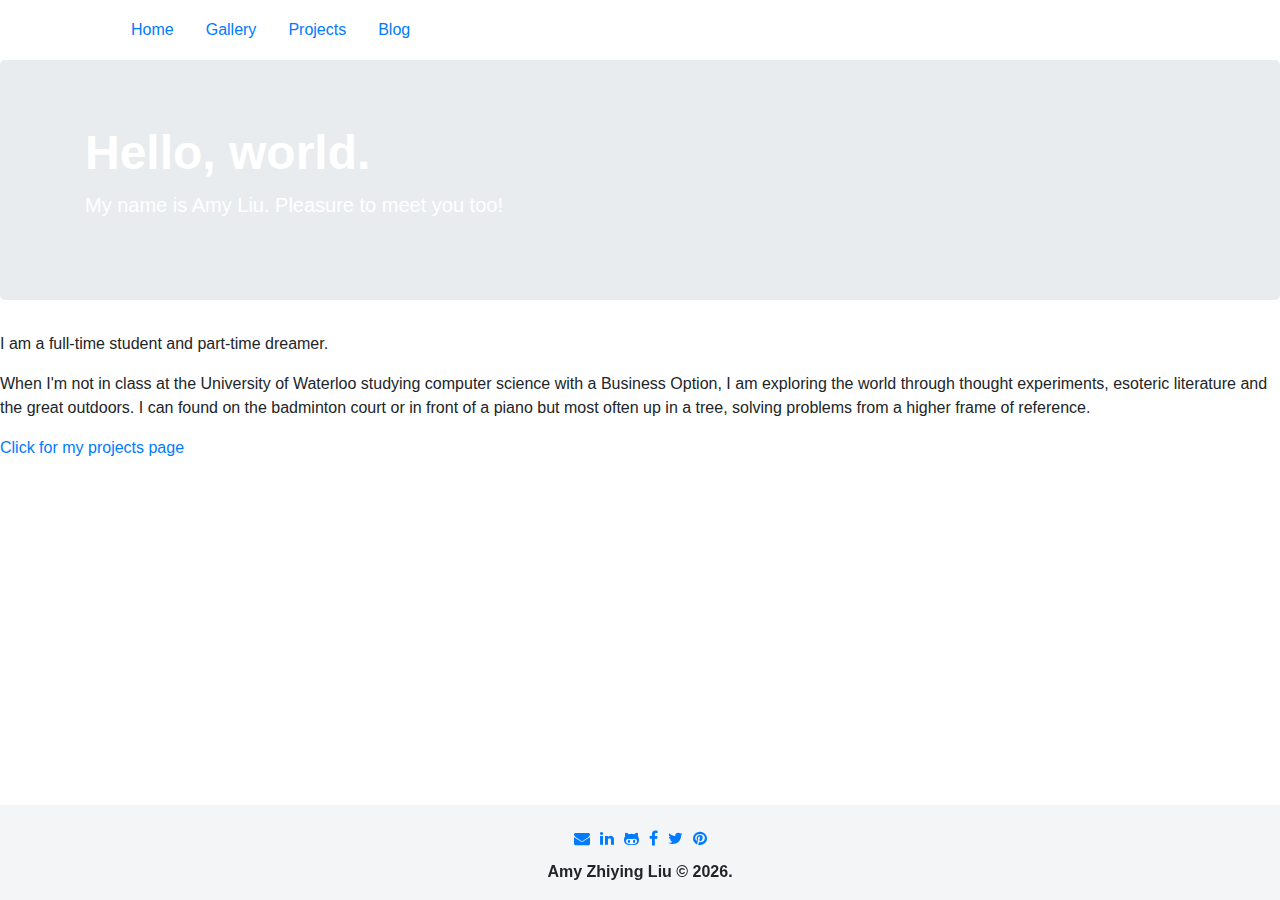
==== commit 27306596: "personal-site-angular v0.0.0" ====
--- a/index.html
+++ b/index.html
@@ -1 +1 @@
-<!doctype html><html lang="en"><head><meta charset="utf-8"><title>Welcome to Amy Liu's world!</title><base href="/"><meta name="viewport" content="width=device-width,initial-scale=1"><link rel="icon" type="image/x-icon" href="favicon.ico"><link href="styles.1ca67e82660fa991277d.bundle.css" rel="stylesheet"/></head><body><app-root></app-root><script type="text/javascript" src="inline.0e38b6b69ba146c9a4cf.bundle.js"></script><script type="text/javascript" src="polyfills.f20484b2fa4642e0dca8.bundle.js"></script><script type="text/javascript" src="main.523bc04ebdbbf803dc4d.bundle.js"></script></body></html>+<!doctype html><html lang="en"><head><meta charset="utf-8"><title>Welcome to Amy Liu's world!</title><base href="/"><meta name="viewport" content="width=device-width,initial-scale=1"><link rel="icon" type="image/x-icon" href="favicon.ico"><link href="styles.1ca67e82660fa991277d.bundle.css" rel="stylesheet"/></head><body><app-root></app-root><script type="text/javascript" src="inline.abe8217fcdb8c6615786.bundle.js"></script><script type="text/javascript" src="polyfills.f20484b2fa4642e0dca8.bundle.js"></script><script type="text/javascript" src="main.be08aa1013af7e5dda39.bundle.js"></script></body></html>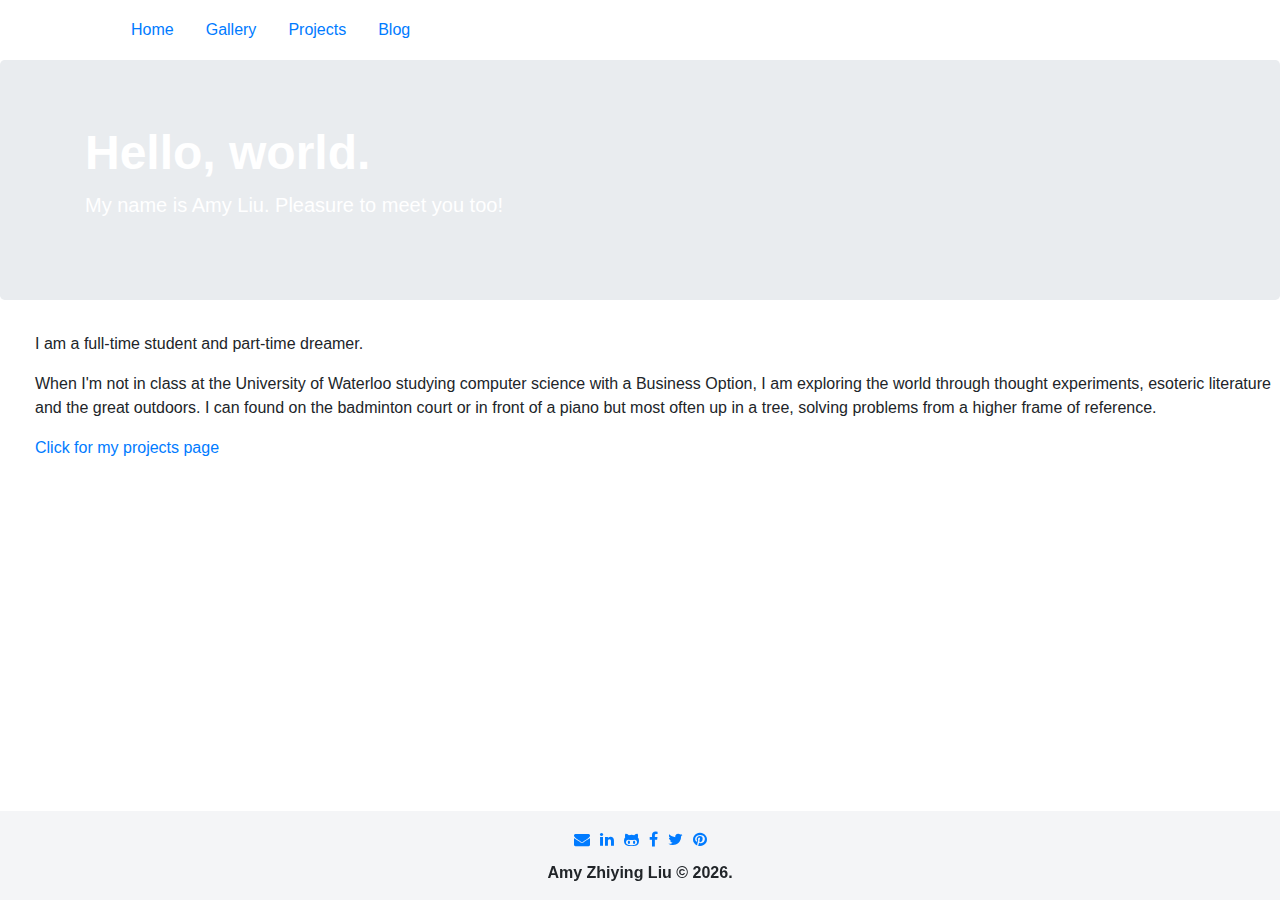
==== commit fbc583c8: "personal-site-angular v0.0.0" ====
--- a/index.html
+++ b/index.html
@@ -1 +1 @@
-<!doctype html><html lang="en"><head><meta charset="utf-8"><title>Welcome to Amy Liu's world!</title><base href="/"><meta name="viewport" content="width=device-width,initial-scale=1"><link rel="icon" type="image/x-icon" href="favicon.ico"><link href="styles.1ca67e82660fa991277d.bundle.css" rel="stylesheet"/></head><body><app-root></app-root><script type="text/javascript" src="inline.abe8217fcdb8c6615786.bundle.js"></script><script type="text/javascript" src="polyfills.f20484b2fa4642e0dca8.bundle.js"></script><script type="text/javascript" src="main.be08aa1013af7e5dda39.bundle.js"></script></body></html>+<!doctype html><html lang="en"><head><meta charset="utf-8"><title>Welcome to Amy Liu's world!</title><base href="/"><meta name="viewport" content="width=device-width,initial-scale=1"><link rel="icon" type="image/x-icon" href="favicon.ico"><link href="styles.b35d24a360cbee41f646.bundle.css" rel="stylesheet"/></head><body><app-root></app-root><script type="text/javascript" src="inline.a45764ce8f3022a8b544.bundle.js"></script><script type="text/javascript" src="polyfills.f20484b2fa4642e0dca8.bundle.js"></script><script type="text/javascript" src="main.1603a499715812ed6d93.bundle.js"></script></body></html>--- a/styles.b35d24a360cbee41f646.bundle.css
+++ b/styles.b35d24a360cbee41f646.bundle.css
@@ -0,0 +1,15 @@
+/* You can add global styles to this file, and also import other style files */.nav{text-align:center!important}.descr{padding-left:35px}/*!
+ *  Font Awesome 4.7.0 by @davegandy - http://fontawesome.io - @fontawesome
+ *  License - http://fontawesome.io/license (Font: SIL OFL 1.1, CSS: MIT License)
+ */
+/* FONT PATH
+ * -------------------------- */@font-face{font-family:FontAwesome;src:url(fontawesome-webfont.674f50d287a8c48dc19b.eot);src:url(fontawesome-webfont.674f50d287a8c48dc19b.eot?#iefix&v=4.7.0) format("embedded-opentype"),url(fontawesome-webfont.af7ae505a9eed503f8b8.woff2) format("woff2"),url(fontawesome-webfont.fee66e712a8a08eef580.woff) format("woff"),url(fontawesome-webfont.b06871f281fee6b241d6.ttf) format("truetype"),url(fontawesome-webfont.912ec66d7572ff821749.svg#fontawesomeregular) format("svg");font-weight:400;font-style:normal}.fa{display:inline-block;font:normal normal normal 14px/1 FontAwesome;font-size:inherit;text-rendering:auto;-webkit-font-smoothing:antialiased;-moz-osx-font-smoothing:grayscale}
+/* makes the font 33% larger relative to the icon container */.fa-lg{font-size:1.33333333em;line-height:.75em;vertical-align:-15%}.fa-2x{font-size:2em}.fa-3x{font-size:3em}.fa-4x{font-size:4em}.fa-5x{font-size:5em}.fa-fw{width:1.28571429em;text-align:center}.fa-ul{padding-left:0;margin-left:2.14285714em;list-style-type:none}.fa-ul>li{position:relative}.fa-li{position:absolute;left:-2.14285714em;width:2.14285714em;top:.14285714em;text-align:center}.fa-li.fa-lg{left:-1.85714286em}.fa-border{padding:.2em .25em .15em;border:.08em solid #eee;border-radius:.1em}.fa-pull-left{float:left}.fa-pull-right{float:right}.fa.fa-pull-left{margin-right:.3em}.fa.fa-pull-right{margin-left:.3em}
+/* Deprecated as of 4.4.0 */.pull-right{float:right}.pull-left{float:left}.fa.pull-left{margin-right:.3em}.fa.pull-right{margin-left:.3em}.fa-spin{-webkit-animation:fa-spin 2s infinite linear;animation:fa-spin 2s infinite linear}.fa-pulse{-webkit-animation:fa-spin 1s infinite steps(8);animation:fa-spin 1s infinite steps(8)}@-webkit-keyframes fa-spin{0%{-webkit-transform:rotate(0deg);transform:rotate(0deg)}to{-webkit-transform:rotate(359deg);transform:rotate(359deg)}}@keyframes fa-spin{0%{-webkit-transform:rotate(0deg);transform:rotate(0deg)}to{-webkit-transform:rotate(359deg);transform:rotate(359deg)}}.fa-rotate-90{-ms-filter:"progid:DXImageTransform.Microsoft.BasicImage(rotation=1)";-webkit-transform:rotate(90deg);transform:rotate(90deg)}.fa-rotate-180{-ms-filter:"progid:DXImageTransform.Microsoft.BasicImage(rotation=2)";-webkit-transform:rotate(180deg);transform:rotate(180deg)}.fa-rotate-270{-ms-filter:"progid:DXImageTransform.Microsoft.BasicImage(rotation=3)";-webkit-transform:rotate(270deg);transform:rotate(270deg)}.fa-flip-horizontal{-ms-filter:"progid:DXImageTransform.Microsoft.BasicImage(rotation=0, mirror=1)";-webkit-transform:scaleX(-1);transform:scaleX(-1)}.fa-flip-vertical{-ms-filter:"progid:DXImageTransform.Microsoft.BasicImage(rotation=2, mirror=1)";-webkit-transform:scaleY(-1);transform:scaleY(-1)}:root .fa-flip-horizontal,:root .fa-flip-vertical,:root .fa-rotate-90,:root .fa-rotate-180,:root .fa-rotate-270{-webkit-filter:none;filter:none}.fa-stack{position:relative;display:inline-block;width:2em;height:2em;line-height:2em;vertical-align:middle}.fa-stack-1x,.fa-stack-2x{position:absolute;left:0;width:100%;text-align:center}.fa-stack-1x{line-height:inherit}.fa-stack-2x{font-size:2em}.fa-inverse{color:#fff}
+/* Font Awesome uses the Unicode Private Use Area (PUA) to ensure screen
+   readers do not read off random characters that represent icons */.fa-glass:before{content:"\F000"}.fa-music:before{content:"\F001"}.fa-search:before{content:"\F002"}.fa-envelope-o:before{content:"\F003"}.fa-heart:before{content:"\F004"}.fa-star:before{content:"\F005"}.fa-star-o:before{content:"\F006"}.fa-user:before{content:"\F007"}.fa-film:before{content:"\F008"}.fa-th-large:before{content:"\F009"}.fa-th:before{content:"\F00A"}.fa-th-list:before{content:"\F00B"}.fa-check:before{content:"\F00C"}.fa-close:before,.fa-remove:before,.fa-times:before{content:"\F00D"}.fa-search-plus:before{content:"\F00E"}.fa-search-minus:before{content:"\F010"}.fa-power-off:before{content:"\F011"}.fa-signal:before{content:"\F012"}.fa-cog:before,.fa-gear:before{content:"\F013"}.fa-trash-o:before{content:"\F014"}.fa-home:before{content:"\F015"}.fa-file-o:before{content:"\F016"}.fa-clock-o:before{content:"\F017"}.fa-road:before{content:"\F018"}.fa-download:before{content:"\F019"}.fa-arrow-circle-o-down:before{content:"\F01A"}.fa-arrow-circle-o-up:before{content:"\F01B"}.fa-inbox:before{content:"\F01C"}.fa-play-circle-o:before{content:"\F01D"}.fa-repeat:before,.fa-rotate-right:before{content:"\F01E"}.fa-refresh:before{content:"\F021"}.fa-list-alt:before{content:"\F022"}.fa-lock:before{content:"\F023"}.fa-flag:before{content:"\F024"}.fa-headphones:before{content:"\F025"}.fa-volume-off:before{content:"\F026"}.fa-volume-down:before{content:"\F027"}.fa-volume-up:before{content:"\F028"}.fa-qrcode:before{content:"\F029"}.fa-barcode:before{content:"\F02A"}.fa-tag:before{content:"\F02B"}.fa-tags:before{content:"\F02C"}.fa-book:before{content:"\F02D"}.fa-bookmark:before{content:"\F02E"}.fa-print:before{content:"\F02F"}.fa-camera:before{content:"\F030"}.fa-font:before{content:"\F031"}.fa-bold:before{content:"\F032"}.fa-italic:before{content:"\F033"}.fa-text-height:before{content:"\F034"}.fa-text-width:before{content:"\F035"}.fa-align-left:before{content:"\F036"}.fa-align-center:before{content:"\F037"}.fa-align-right:before{content:"\F038"}.fa-align-justify:before{content:"\F039"}.fa-list:before{content:"\F03A"}.fa-dedent:before,.fa-outdent:before{content:"\F03B"}.fa-indent:before{content:"\F03C"}.fa-video-camera:before{content:"\F03D"}.fa-image:before,.fa-photo:before,.fa-picture-o:before{content:"\F03E"}.fa-pencil:before{content:"\F040"}.fa-map-marker:before{content:"\F041"}.fa-adjust:before{content:"\F042"}.fa-tint:before{content:"\F043"}.fa-edit:before,.fa-pencil-square-o:before{content:"\F044"}.fa-share-square-o:before{content:"\F045"}.fa-check-square-o:before{content:"\F046"}.fa-arrows:before{content:"\F047"}.fa-step-backward:before{content:"\F048"}.fa-fast-backward:before{content:"\F049"}.fa-backward:before{content:"\F04A"}.fa-play:before{content:"\F04B"}.fa-pause:before{content:"\F04C"}.fa-stop:before{content:"\F04D"}.fa-forward:before{content:"\F04E"}.fa-fast-forward:before{content:"\F050"}.fa-step-forward:before{content:"\F051"}.fa-eject:before{content:"\F052"}.fa-chevron-left:before{content:"\F053"}.fa-chevron-right:before{content:"\F054"}.fa-plus-circle:before{content:"\F055"}.fa-minus-circle:before{content:"\F056"}.fa-times-circle:before{content:"\F057"}.fa-check-circle:before{content:"\F058"}.fa-question-circle:before{content:"\F059"}.fa-info-circle:before{content:"\F05A"}.fa-crosshairs:before{content:"\F05B"}.fa-times-circle-o:before{content:"\F05C"}.fa-check-circle-o:before{content:"\F05D"}.fa-ban:before{content:"\F05E"}.fa-arrow-left:before{content:"\F060"}.fa-arrow-right:before{content:"\F061"}.fa-arrow-up:before{content:"\F062"}.fa-arrow-down:before{content:"\F063"}.fa-mail-forward:before,.fa-share:before{content:"\F064"}.fa-expand:before{content:"\F065"}.fa-compress:before{content:"\F066"}.fa-plus:before{content:"\F067"}.fa-minus:before{content:"\F068"}.fa-asterisk:before{content:"\F069"}.fa-exclamation-circle:before{content:"\F06A"}.fa-gift:before{content:"\F06B"}.fa-leaf:before{content:"\F06C"}.fa-fire:before{content:"\F06D"}.fa-eye:before{content:"\F06E"}.fa-eye-slash:before{content:"\F070"}.fa-exclamation-triangle:before,.fa-warning:before{content:"\F071"}.fa-plane:before{content:"\F072"}.fa-calendar:before{content:"\F073"}.fa-random:before{content:"\F074"}.fa-comment:before{content:"\F075"}.fa-magnet:before{content:"\F076"}.fa-chevron-up:before{content:"\F077"}.fa-chevron-down:before{content:"\F078"}.fa-retweet:before{content:"\F079"}.fa-shopping-cart:before{content:"\F07A"}.fa-folder:before{content:"\F07B"}.fa-folder-open:before{content:"\F07C"}.fa-arrows-v:before{content:"\F07D"}.fa-arrows-h:before{content:"\F07E"}.fa-bar-chart-o:before,.fa-bar-chart:before{content:"\F080"}.fa-twitter-square:before{content:"\F081"}.fa-facebook-square:before{content:"\F082"}.fa-camera-retro:before{content:"\F083"}.fa-key:before{content:"\F084"}.fa-cogs:before,.fa-gears:before{content:"\F085"}.fa-comments:before{content:"\F086"}.fa-thumbs-o-up:before{content:"\F087"}.fa-thumbs-o-down:before{content:"\F088"}.fa-star-half:before{content:"\F089"}.fa-heart-o:before{content:"\F08A"}.fa-sign-out:before{content:"\F08B"}.fa-linkedin-square:before{content:"\F08C"}.fa-thumb-tack:before{content:"\F08D"}.fa-external-link:before{content:"\F08E"}.fa-sign-in:before{content:"\F090"}.fa-trophy:before{content:"\F091"}.fa-github-square:before{content:"\F092"}.fa-upload:before{content:"\F093"}.fa-lemon-o:before{content:"\F094"}.fa-phone:before{content:"\F095"}.fa-square-o:before{content:"\F096"}.fa-bookmark-o:before{content:"\F097"}.fa-phone-square:before{content:"\F098"}.fa-twitter:before{content:"\F099"}.fa-facebook-f:before,.fa-facebook:before{content:"\F09A"}.fa-github:before{content:"\F09B"}.fa-unlock:before{content:"\F09C"}.fa-credit-card:before{content:"\F09D"}.fa-feed:before,.fa-rss:before{content:"\F09E"}.fa-hdd-o:before{content:"\F0A0"}.fa-bullhorn:before{content:"\F0A1"}.fa-bell:before{content:"\F0F3"}.fa-certificate:before{content:"\F0A3"}.fa-hand-o-right:before{content:"\F0A4"}.fa-hand-o-left:before{content:"\F0A5"}.fa-hand-o-up:before{content:"\F0A6"}.fa-hand-o-down:before{content:"\F0A7"}.fa-arrow-circle-left:before{content:"\F0A8"}.fa-arrow-circle-right:before{content:"\F0A9"}.fa-arrow-circle-up:before{content:"\F0AA"}.fa-arrow-circle-down:before{content:"\F0AB"}.fa-globe:before{content:"\F0AC"}.fa-wrench:before{content:"\F0AD"}.fa-tasks:before{content:"\F0AE"}.fa-filter:before{content:"\F0B0"}.fa-briefcase:before{content:"\F0B1"}.fa-arrows-alt:before{content:"\F0B2"}.fa-group:before,.fa-users:before{content:"\F0C0"}.fa-chain:before,.fa-link:before{content:"\F0C1"}.fa-cloud:before{content:"\F0C2"}.fa-flask:before{content:"\F0C3"}.fa-cut:before,.fa-scissors:before{content:"\F0C4"}.fa-copy:before,.fa-files-o:before{content:"\F0C5"}.fa-paperclip:before{content:"\F0C6"}.fa-floppy-o:before,.fa-save:before{content:"\F0C7"}.fa-square:before{content:"\F0C8"}.fa-bars:before,.fa-navicon:before,.fa-reorder:before{content:"\F0C9"}.fa-list-ul:before{content:"\F0CA"}.fa-list-ol:before{content:"\F0CB"}.fa-strikethrough:before{content:"\F0CC"}.fa-underline:before{content:"\F0CD"}.fa-table:before{content:"\F0CE"}.fa-magic:before{content:"\F0D0"}.fa-truck:before{content:"\F0D1"}.fa-pinterest:before{content:"\F0D2"}.fa-pinterest-square:before{content:"\F0D3"}.fa-google-plus-square:before{content:"\F0D4"}.fa-google-plus:before{content:"\F0D5"}.fa-money:before{content:"\F0D6"}.fa-caret-down:before{content:"\F0D7"}.fa-caret-up:before{content:"\F0D8"}.fa-caret-left:before{content:"\F0D9"}.fa-caret-right:before{content:"\F0DA"}.fa-columns:before{content:"\F0DB"}.fa-sort:before,.fa-unsorted:before{content:"\F0DC"}.fa-sort-desc:before,.fa-sort-down:before{content:"\F0DD"}.fa-sort-asc:before,.fa-sort-up:before{content:"\F0DE"}.fa-envelope:before{content:"\F0E0"}.fa-linkedin:before{content:"\F0E1"}.fa-rotate-left:before,.fa-undo:before{content:"\F0E2"}.fa-gavel:before,.fa-legal:before{content:"\F0E3"}.fa-dashboard:before,.fa-tachometer:before{content:"\F0E4"}.fa-comment-o:before{content:"\F0E5"}.fa-comments-o:before{content:"\F0E6"}.fa-bolt:before,.fa-flash:before{content:"\F0E7"}.fa-sitemap:before{content:"\F0E8"}.fa-umbrella:before{content:"\F0E9"}.fa-clipboard:before,.fa-paste:before{content:"\F0EA"}.fa-lightbulb-o:before{content:"\F0EB"}.fa-exchange:before{content:"\F0EC"}.fa-cloud-download:before{content:"\F0ED"}.fa-cloud-upload:before{content:"\F0EE"}.fa-user-md:before{content:"\F0F0"}.fa-stethoscope:before{content:"\F0F1"}.fa-suitcase:before{content:"\F0F2"}.fa-bell-o:before{content:"\F0A2"}.fa-coffee:before{content:"\F0F4"}.fa-cutlery:before{content:"\F0F5"}.fa-file-text-o:before{content:"\F0F6"}.fa-building-o:before{content:"\F0F7"}.fa-hospital-o:before{content:"\F0F8"}.fa-ambulance:before{content:"\F0F9"}.fa-medkit:before{content:"\F0FA"}.fa-fighter-jet:before{content:"\F0FB"}.fa-beer:before{content:"\F0FC"}.fa-h-square:before{content:"\F0FD"}.fa-plus-square:before{content:"\F0FE"}.fa-angle-double-left:before{content:"\F100"}.fa-angle-double-right:before{content:"\F101"}.fa-angle-double-up:before{content:"\F102"}.fa-angle-double-down:before{content:"\F103"}.fa-angle-left:before{content:"\F104"}.fa-angle-right:before{content:"\F105"}.fa-angle-up:before{content:"\F106"}.fa-angle-down:before{content:"\F107"}.fa-desktop:before{content:"\F108"}.fa-laptop:before{content:"\F109"}.fa-tablet:before{content:"\F10A"}.fa-mobile-phone:before,.fa-mobile:before{content:"\F10B"}.fa-circle-o:before{content:"\F10C"}.fa-quote-left:before{content:"\F10D"}.fa-quote-right:before{content:"\F10E"}.fa-spinner:before{content:"\F110"}.fa-circle:before{content:"\F111"}.fa-mail-reply:before,.fa-reply:before{content:"\F112"}.fa-github-alt:before{content:"\F113"}.fa-folder-o:before{content:"\F114"}.fa-folder-open-o:before{content:"\F115"}.fa-smile-o:before{content:"\F118"}.fa-frown-o:before{content:"\F119"}.fa-meh-o:before{content:"\F11A"}.fa-gamepad:before{content:"\F11B"}.fa-keyboard-o:before{content:"\F11C"}.fa-flag-o:before{content:"\F11D"}.fa-flag-checkered:before{content:"\F11E"}.fa-terminal:before{content:"\F120"}.fa-code:before{content:"\F121"}.fa-mail-reply-all:before,.fa-reply-all:before{content:"\F122"}.fa-star-half-empty:before,.fa-star-half-full:before,.fa-star-half-o:before{content:"\F123"}.fa-location-arrow:before{content:"\F124"}.fa-crop:before{content:"\F125"}.fa-code-fork:before{content:"\F126"}.fa-chain-broken:before,.fa-unlink:before{content:"\F127"}.fa-question:before{content:"\F128"}.fa-info:before{content:"\F129"}.fa-exclamation:before{content:"\F12A"}.fa-superscript:before{content:"\F12B"}.fa-subscript:before{content:"\F12C"}.fa-eraser:before{content:"\F12D"}.fa-puzzle-piece:before{content:"\F12E"}.fa-microphone:before{content:"\F130"}.fa-microphone-slash:before{content:"\F131"}.fa-shield:before{content:"\F132"}.fa-calendar-o:before{content:"\F133"}.fa-fire-extinguisher:before{content:"\F134"}.fa-rocket:before{content:"\F135"}.fa-maxcdn:before{content:"\F136"}.fa-chevron-circle-left:before{content:"\F137"}.fa-chevron-circle-right:before{content:"\F138"}.fa-chevron-circle-up:before{content:"\F139"}.fa-chevron-circle-down:before{content:"\F13A"}.fa-html5:before{content:"\F13B"}.fa-css3:before{content:"\F13C"}.fa-anchor:before{content:"\F13D"}.fa-unlock-alt:before{content:"\F13E"}.fa-bullseye:before{content:"\F140"}.fa-ellipsis-h:before{content:"\F141"}.fa-ellipsis-v:before{content:"\F142"}.fa-rss-square:before{content:"\F143"}.fa-play-circle:before{content:"\F144"}.fa-ticket:before{content:"\F145"}.fa-minus-square:before{content:"\F146"}.fa-minus-square-o:before{content:"\F147"}.fa-level-up:before{content:"\F148"}.fa-level-down:before{content:"\F149"}.fa-check-square:before{content:"\F14A"}.fa-pencil-square:before{content:"\F14B"}.fa-external-link-square:before{content:"\F14C"}.fa-share-square:before{content:"\F14D"}.fa-compass:before{content:"\F14E"}.fa-caret-square-o-down:before,.fa-toggle-down:before{content:"\F150"}.fa-caret-square-o-up:before,.fa-toggle-up:before{content:"\F151"}.fa-caret-square-o-right:before,.fa-toggle-right:before{content:"\F152"}.fa-eur:before,.fa-euro:before{content:"\F153"}.fa-gbp:before{content:"\F154"}.fa-dollar:before,.fa-usd:before{content:"\F155"}.fa-inr:before,.fa-rupee:before{content:"\F156"}.fa-cny:before,.fa-jpy:before,.fa-rmb:before,.fa-yen:before{content:"\F157"}.fa-rouble:before,.fa-rub:before,.fa-ruble:before{content:"\F158"}.fa-krw:before,.fa-won:before{content:"\F159"}.fa-bitcoin:before,.fa-btc:before{content:"\F15A"}.fa-file:before{content:"\F15B"}.fa-file-text:before{content:"\F15C"}.fa-sort-alpha-asc:before{content:"\F15D"}.fa-sort-alpha-desc:before{content:"\F15E"}.fa-sort-amount-asc:before{content:"\F160"}.fa-sort-amount-desc:before{content:"\F161"}.fa-sort-numeric-asc:before{content:"\F162"}.fa-sort-numeric-desc:before{content:"\F163"}.fa-thumbs-up:before{content:"\F164"}.fa-thumbs-down:before{content:"\F165"}.fa-youtube-square:before{content:"\F166"}.fa-youtube:before{content:"\F167"}.fa-xing:before{content:"\F168"}.fa-xing-square:before{content:"\F169"}.fa-youtube-play:before{content:"\F16A"}.fa-dropbox:before{content:"\F16B"}.fa-stack-overflow:before{content:"\F16C"}.fa-instagram:before{content:"\F16D"}.fa-flickr:before{content:"\F16E"}.fa-adn:before{content:"\F170"}.fa-bitbucket:before{content:"\F171"}.fa-bitbucket-square:before{content:"\F172"}.fa-tumblr:before{content:"\F173"}.fa-tumblr-square:before{content:"\F174"}.fa-long-arrow-down:before{content:"\F175"}.fa-long-arrow-up:before{content:"\F176"}.fa-long-arrow-left:before{content:"\F177"}.fa-long-arrow-right:before{content:"\F178"}.fa-apple:before{content:"\F179"}.fa-windows:before{content:"\F17A"}.fa-android:before{content:"\F17B"}.fa-linux:before{content:"\F17C"}.fa-dribbble:before{content:"\F17D"}.fa-skype:before{content:"\F17E"}.fa-foursquare:before{content:"\F180"}.fa-trello:before{content:"\F181"}.fa-female:before{content:"\F182"}.fa-male:before{content:"\F183"}.fa-gittip:before,.fa-gratipay:before{content:"\F184"}.fa-sun-o:before{content:"\F185"}.fa-moon-o:before{content:"\F186"}.fa-archive:before{content:"\F187"}.fa-bug:before{content:"\F188"}.fa-vk:before{content:"\F189"}.fa-weibo:before{content:"\F18A"}.fa-renren:before{content:"\F18B"}.fa-pagelines:before{content:"\F18C"}.fa-stack-exchange:before{content:"\F18D"}.fa-arrow-circle-o-right:before{content:"\F18E"}.fa-arrow-circle-o-left:before{content:"\F190"}.fa-caret-square-o-left:before,.fa-toggle-left:before{content:"\F191"}.fa-dot-circle-o:before{content:"\F192"}.fa-wheelchair:before{content:"\F193"}.fa-vimeo-square:before{content:"\F194"}.fa-try:before,.fa-turkish-lira:before{content:"\F195"}.fa-plus-square-o:before{content:"\F196"}.fa-space-shuttle:before{content:"\F197"}.fa-slack:before{content:"\F198"}.fa-envelope-square:before{content:"\F199"}.fa-wordpress:before{content:"\F19A"}.fa-openid:before{content:"\F19B"}.fa-bank:before,.fa-institution:before,.fa-university:before{content:"\F19C"}.fa-graduation-cap:before,.fa-mortar-board:before{content:"\F19D"}.fa-yahoo:before{content:"\F19E"}.fa-google:before{content:"\F1A0"}.fa-reddit:before{content:"\F1A1"}.fa-reddit-square:before{content:"\F1A2"}.fa-stumbleupon-circle:before{content:"\F1A3"}.fa-stumbleupon:before{content:"\F1A4"}.fa-delicious:before{content:"\F1A5"}.fa-digg:before{content:"\F1A6"}.fa-pied-piper-pp:before{content:"\F1A7"}.fa-pied-piper-alt:before{content:"\F1A8"}.fa-drupal:before{content:"\F1A9"}.fa-joomla:before{content:"\F1AA"}.fa-language:before{content:"\F1AB"}.fa-fax:before{content:"\F1AC"}.fa-building:before{content:"\F1AD"}.fa-child:before{content:"\F1AE"}.fa-paw:before{content:"\F1B0"}.fa-spoon:before{content:"\F1B1"}.fa-cube:before{content:"\F1B2"}.fa-cubes:before{content:"\F1B3"}.fa-behance:before{content:"\F1B4"}.fa-behance-square:before{content:"\F1B5"}.fa-steam:before{content:"\F1B6"}.fa-steam-square:before{content:"\F1B7"}.fa-recycle:before{content:"\F1B8"}.fa-automobile:before,.fa-car:before{content:"\F1B9"}.fa-cab:before,.fa-taxi:before{content:"\F1BA"}.fa-tree:before{content:"\F1BB"}.fa-spotify:before{content:"\F1BC"}.fa-deviantart:before{content:"\F1BD"}.fa-soundcloud:before{content:"\F1BE"}.fa-database:before{content:"\F1C0"}.fa-file-pdf-o:before{content:"\F1C1"}.fa-file-word-o:before{content:"\F1C2"}.fa-file-excel-o:before{content:"\F1C3"}.fa-file-powerpoint-o:before{content:"\F1C4"}.fa-file-image-o:before,.fa-file-photo-o:before,.fa-file-picture-o:before{content:"\F1C5"}.fa-file-archive-o:before,.fa-file-zip-o:before{content:"\F1C6"}.fa-file-audio-o:before,.fa-file-sound-o:before{content:"\F1C7"}.fa-file-movie-o:before,.fa-file-video-o:before{content:"\F1C8"}.fa-file-code-o:before{content:"\F1C9"}.fa-vine:before{content:"\F1CA"}.fa-codepen:before{content:"\F1CB"}.fa-jsfiddle:before{content:"\F1CC"}.fa-life-bouy:before,.fa-life-buoy:before,.fa-life-ring:before,.fa-life-saver:before,.fa-support:before{content:"\F1CD"}.fa-circle-o-notch:before{content:"\F1CE"}.fa-ra:before,.fa-rebel:before,.fa-resistance:before{content:"\F1D0"}.fa-empire:before,.fa-ge:before{content:"\F1D1"}.fa-git-square:before{content:"\F1D2"}.fa-git:before{content:"\F1D3"}.fa-hacker-news:before,.fa-y-combinator-square:before,.fa-yc-square:before{content:"\F1D4"}.fa-tencent-weibo:before{content:"\F1D5"}.fa-qq:before{content:"\F1D6"}.fa-wechat:before,.fa-weixin:before{content:"\F1D7"}.fa-paper-plane:before,.fa-send:before{content:"\F1D8"}.fa-paper-plane-o:before,.fa-send-o:before{content:"\F1D9"}.fa-history:before{content:"\F1DA"}.fa-circle-thin:before{content:"\F1DB"}.fa-header:before{content:"\F1DC"}.fa-paragraph:before{content:"\F1DD"}.fa-sliders:before{content:"\F1DE"}.fa-share-alt:before{content:"\F1E0"}.fa-share-alt-square:before{content:"\F1E1"}.fa-bomb:before{content:"\F1E2"}.fa-futbol-o:before,.fa-soccer-ball-o:before{content:"\F1E3"}.fa-tty:before{content:"\F1E4"}.fa-binoculars:before{content:"\F1E5"}.fa-plug:before{content:"\F1E6"}.fa-slideshare:before{content:"\F1E7"}.fa-twitch:before{content:"\F1E8"}.fa-yelp:before{content:"\F1E9"}.fa-newspaper-o:before{content:"\F1EA"}.fa-wifi:before{content:"\F1EB"}.fa-calculator:before{content:"\F1EC"}.fa-paypal:before{content:"\F1ED"}.fa-google-wallet:before{content:"\F1EE"}.fa-cc-visa:before{content:"\F1F0"}.fa-cc-mastercard:before{content:"\F1F1"}.fa-cc-discover:before{content:"\F1F2"}.fa-cc-amex:before{content:"\F1F3"}.fa-cc-paypal:before{content:"\F1F4"}.fa-cc-stripe:before{content:"\F1F5"}.fa-bell-slash:before{content:"\F1F6"}.fa-bell-slash-o:before{content:"\F1F7"}.fa-trash:before{content:"\F1F8"}.fa-copyright:before{content:"\F1F9"}.fa-at:before{content:"\F1FA"}.fa-eyedropper:before{content:"\F1FB"}.fa-paint-brush:before{content:"\F1FC"}.fa-birthday-cake:before{content:"\F1FD"}.fa-area-chart:before{content:"\F1FE"}.fa-pie-chart:before{content:"\F200"}.fa-line-chart:before{content:"\F201"}.fa-lastfm:before{content:"\F202"}.fa-lastfm-square:before{content:"\F203"}.fa-toggle-off:before{content:"\F204"}.fa-toggle-on:before{content:"\F205"}.fa-bicycle:before{content:"\F206"}.fa-bus:before{content:"\F207"}.fa-ioxhost:before{content:"\F208"}.fa-angellist:before{content:"\F209"}.fa-cc:before{content:"\F20A"}.fa-ils:before,.fa-shekel:before,.fa-sheqel:before{content:"\F20B"}.fa-meanpath:before{content:"\F20C"}.fa-buysellads:before{content:"\F20D"}.fa-connectdevelop:before{content:"\F20E"}.fa-dashcube:before{content:"\F210"}.fa-forumbee:before{content:"\F211"}.fa-leanpub:before{content:"\F212"}.fa-sellsy:before{content:"\F213"}.fa-shirtsinbulk:before{content:"\F214"}.fa-simplybuilt:before{content:"\F215"}.fa-skyatlas:before{content:"\F216"}.fa-cart-plus:before{content:"\F217"}.fa-cart-arrow-down:before{content:"\F218"}.fa-diamond:before{content:"\F219"}.fa-ship:before{content:"\F21A"}.fa-user-secret:before{content:"\F21B"}.fa-motorcycle:before{content:"\F21C"}.fa-street-view:before{content:"\F21D"}.fa-heartbeat:before{content:"\F21E"}.fa-venus:before{content:"\F221"}.fa-mars:before{content:"\F222"}.fa-mercury:before{content:"\F223"}.fa-intersex:before,.fa-transgender:before{content:"\F224"}.fa-transgender-alt:before{content:"\F225"}.fa-venus-double:before{content:"\F226"}.fa-mars-double:before{content:"\F227"}.fa-venus-mars:before{content:"\F228"}.fa-mars-stroke:before{content:"\F229"}.fa-mars-stroke-v:before{content:"\F22A"}.fa-mars-stroke-h:before{content:"\F22B"}.fa-neuter:before{content:"\F22C"}.fa-genderless:before{content:"\F22D"}.fa-facebook-official:before{content:"\F230"}.fa-pinterest-p:before{content:"\F231"}.fa-whatsapp:before{content:"\F232"}.fa-server:before{content:"\F233"}.fa-user-plus:before{content:"\F234"}.fa-user-times:before{content:"\F235"}.fa-bed:before,.fa-hotel:before{content:"\F236"}.fa-viacoin:before{content:"\F237"}.fa-train:before{content:"\F238"}.fa-subway:before{content:"\F239"}.fa-medium:before{content:"\F23A"}.fa-y-combinator:before,.fa-yc:before{content:"\F23B"}.fa-optin-monster:before{content:"\F23C"}.fa-opencart:before{content:"\F23D"}.fa-expeditedssl:before{content:"\F23E"}.fa-battery-4:before,.fa-battery-full:before,.fa-battery:before{content:"\F240"}.fa-battery-3:before,.fa-battery-three-quarters:before{content:"\F241"}.fa-battery-2:before,.fa-battery-half:before{content:"\F242"}.fa-battery-1:before,.fa-battery-quarter:before{content:"\F243"}.fa-battery-0:before,.fa-battery-empty:before{content:"\F244"}.fa-mouse-pointer:before{content:"\F245"}.fa-i-cursor:before{content:"\F246"}.fa-object-group:before{content:"\F247"}.fa-object-ungroup:before{content:"\F248"}.fa-sticky-note:before{content:"\F249"}.fa-sticky-note-o:before{content:"\F24A"}.fa-cc-jcb:before{content:"\F24B"}.fa-cc-diners-club:before{content:"\F24C"}.fa-clone:before{content:"\F24D"}.fa-balance-scale:before{content:"\F24E"}.fa-hourglass-o:before{content:"\F250"}.fa-hourglass-1:before,.fa-hourglass-start:before{content:"\F251"}.fa-hourglass-2:before,.fa-hourglass-half:before{content:"\F252"}.fa-hourglass-3:before,.fa-hourglass-end:before{content:"\F253"}.fa-hourglass:before{content:"\F254"}.fa-hand-grab-o:before,.fa-hand-rock-o:before{content:"\F255"}.fa-hand-paper-o:before,.fa-hand-stop-o:before{content:"\F256"}.fa-hand-scissors-o:before{content:"\F257"}.fa-hand-lizard-o:before{content:"\F258"}.fa-hand-spock-o:before{content:"\F259"}.fa-hand-pointer-o:before{content:"\F25A"}.fa-hand-peace-o:before{content:"\F25B"}.fa-trademark:before{content:"\F25C"}.fa-registered:before{content:"\F25D"}.fa-creative-commons:before{content:"\F25E"}.fa-gg:before{content:"\F260"}.fa-gg-circle:before{content:"\F261"}.fa-tripadvisor:before{content:"\F262"}.fa-odnoklassniki:before{content:"\F263"}.fa-odnoklassniki-square:before{content:"\F264"}.fa-get-pocket:before{content:"\F265"}.fa-wikipedia-w:before{content:"\F266"}.fa-safari:before{content:"\F267"}.fa-chrome:before{content:"\F268"}.fa-firefox:before{content:"\F269"}.fa-opera:before{content:"\F26A"}.fa-internet-explorer:before{content:"\F26B"}.fa-television:before,.fa-tv:before{content:"\F26C"}.fa-contao:before{content:"\F26D"}.fa-500px:before{content:"\F26E"}.fa-amazon:before{content:"\F270"}.fa-calendar-plus-o:before{content:"\F271"}.fa-calendar-minus-o:before{content:"\F272"}.fa-calendar-times-o:before{content:"\F273"}.fa-calendar-check-o:before{content:"\F274"}.fa-industry:before{content:"\F275"}.fa-map-pin:before{content:"\F276"}.fa-map-signs:before{content:"\F277"}.fa-map-o:before{content:"\F278"}.fa-map:before{content:"\F279"}.fa-commenting:before{content:"\F27A"}.fa-commenting-o:before{content:"\F27B"}.fa-houzz:before{content:"\F27C"}.fa-vimeo:before{content:"\F27D"}.fa-black-tie:before{content:"\F27E"}.fa-fonticons:before{content:"\F280"}.fa-reddit-alien:before{content:"\F281"}.fa-edge:before{content:"\F282"}.fa-credit-card-alt:before{content:"\F283"}.fa-codiepie:before{content:"\F284"}.fa-modx:before{content:"\F285"}.fa-fort-awesome:before{content:"\F286"}.fa-usb:before{content:"\F287"}.fa-product-hunt:before{content:"\F288"}.fa-mixcloud:before{content:"\F289"}.fa-scribd:before{content:"\F28A"}.fa-pause-circle:before{content:"\F28B"}.fa-pause-circle-o:before{content:"\F28C"}.fa-stop-circle:before{content:"\F28D"}.fa-stop-circle-o:before{content:"\F28E"}.fa-shopping-bag:before{content:"\F290"}.fa-shopping-basket:before{content:"\F291"}.fa-hashtag:before{content:"\F292"}.fa-bluetooth:before{content:"\F293"}.fa-bluetooth-b:before{content:"\F294"}.fa-percent:before{content:"\F295"}.fa-gitlab:before{content:"\F296"}.fa-wpbeginner:before{content:"\F297"}.fa-wpforms:before{content:"\F298"}.fa-envira:before{content:"\F299"}.fa-universal-access:before{content:"\F29A"}.fa-wheelchair-alt:before{content:"\F29B"}.fa-question-circle-o:before{content:"\F29C"}.fa-blind:before{content:"\F29D"}.fa-audio-description:before{content:"\F29E"}.fa-volume-control-phone:before{content:"\F2A0"}.fa-braille:before{content:"\F2A1"}.fa-assistive-listening-systems:before{content:"\F2A2"}.fa-american-sign-language-interpreting:before,.fa-asl-interpreting:before{content:"\F2A3"}.fa-deaf:before,.fa-deafness:before,.fa-hard-of-hearing:before{content:"\F2A4"}.fa-glide:before{content:"\F2A5"}.fa-glide-g:before{content:"\F2A6"}.fa-sign-language:before,.fa-signing:before{content:"\F2A7"}.fa-low-vision:before{content:"\F2A8"}.fa-viadeo:before{content:"\F2A9"}.fa-viadeo-square:before{content:"\F2AA"}.fa-snapchat:before{content:"\F2AB"}.fa-snapchat-ghost:before{content:"\F2AC"}.fa-snapchat-square:before{content:"\F2AD"}.fa-pied-piper:before{content:"\F2AE"}.fa-first-order:before{content:"\F2B0"}.fa-yoast:before{content:"\F2B1"}.fa-themeisle:before{content:"\F2B2"}.fa-google-plus-circle:before,.fa-google-plus-official:before{content:"\F2B3"}.fa-fa:before,.fa-font-awesome:before{content:"\F2B4"}.fa-handshake-o:before{content:"\F2B5"}.fa-envelope-open:before{content:"\F2B6"}.fa-envelope-open-o:before{content:"\F2B7"}.fa-linode:before{content:"\F2B8"}.fa-address-book:before{content:"\F2B9"}.fa-address-book-o:before{content:"\F2BA"}.fa-address-card:before,.fa-vcard:before{content:"\F2BB"}.fa-address-card-o:before,.fa-vcard-o:before{content:"\F2BC"}.fa-user-circle:before{content:"\F2BD"}.fa-user-circle-o:before{content:"\F2BE"}.fa-user-o:before{content:"\F2C0"}.fa-id-badge:before{content:"\F2C1"}.fa-drivers-license:before,.fa-id-card:before{content:"\F2C2"}.fa-drivers-license-o:before,.fa-id-card-o:before{content:"\F2C3"}.fa-quora:before{content:"\F2C4"}.fa-free-code-camp:before{content:"\F2C5"}.fa-telegram:before{content:"\F2C6"}.fa-thermometer-4:before,.fa-thermometer-full:before,.fa-thermometer:before{content:"\F2C7"}.fa-thermometer-3:before,.fa-thermometer-three-quarters:before{content:"\F2C8"}.fa-thermometer-2:before,.fa-thermometer-half:before{content:"\F2C9"}.fa-thermometer-1:before,.fa-thermometer-quarter:before{content:"\F2CA"}.fa-thermometer-0:before,.fa-thermometer-empty:before{content:"\F2CB"}.fa-shower:before{content:"\F2CC"}.fa-bath:before,.fa-bathtub:before,.fa-s15:before{content:"\F2CD"}.fa-podcast:before{content:"\F2CE"}.fa-window-maximize:before{content:"\F2D0"}.fa-window-minimize:before{content:"\F2D1"}.fa-window-restore:before{content:"\F2D2"}.fa-times-rectangle:before,.fa-window-close:before{content:"\F2D3"}.fa-times-rectangle-o:before,.fa-window-close-o:before{content:"\F2D4"}.fa-bandcamp:before{content:"\F2D5"}.fa-grav:before{content:"\F2D6"}.fa-etsy:before{content:"\F2D7"}.fa-imdb:before{content:"\F2D8"}.fa-ravelry:before{content:"\F2D9"}.fa-eercast:before{content:"\F2DA"}.fa-microchip:before{content:"\F2DB"}.fa-snowflake-o:before{content:"\F2DC"}.fa-superpowers:before{content:"\F2DD"}.fa-wpexplorer:before{content:"\F2DE"}.fa-meetup:before{content:"\F2E0"}.sr-only{position:absolute;width:1px;height:1px;padding:0;margin:-1px;overflow:hidden;clip:rect(0,0,0,0);border:0}.sr-only-focusable:active,.sr-only-focusable:focus{position:static;width:auto;height:auto;margin:0;overflow:visible;clip:auto}/*!
+ * Bootstrap v4.0.0-beta.2 (https://getbootstrap.com)
+ * Copyright 2011-2017 The Bootstrap Authors
+ * Copyright 2011-2017 Twitter, Inc.
+ * Licensed under MIT (https://github.com/twbs/bootstrap/blob/master/LICENSE)
+ */:root{--blue:#007bff;--indigo:#6610f2;--purple:#6f42c1;--pink:#e83e8c;--red:#dc3545;--orange:#fd7e14;--yellow:#ffc107;--green:#28a745;--teal:#20c997;--cyan:#17a2b8;--white:#fff;--gray:#868e96;--gray-dark:#343a40;--primary:#007bff;--secondary:#868e96;--success:#28a745;--info:#17a2b8;--warning:#ffc107;--danger:#dc3545;--light:#f8f9fa;--dark:#343a40;--breakpoint-xs:0;--breakpoint-sm:576px;--breakpoint-md:768px;--breakpoint-lg:992px;--breakpoint-xl:1200px;--font-family-sans-serif:-apple-system,BlinkMacSystemFont,"Segoe UI",Roboto,"Helvetica Neue",Arial,sans-serif,"Apple Color Emoji","Segoe UI Emoji","Segoe UI Symbol";--font-family-monospace:"SFMono-Regular",Menlo,Monaco,Consolas,"Liberation Mono","Courier New",monospace}@media print{*,:after,:before{text-shadow:none!important;box-shadow:none!important}a,a:visited{text-decoration:underline}abbr[title]:after{content:" (" attr(title) ")"}pre{white-space:pre-wrap!important}blockquote,pre{border:1px solid #999;page-break-inside:avoid}thead{display:table-header-group}img,tr{page-break-inside:avoid}h2,h3,p{orphans:3;widows:3}h2,h3{page-break-after:avoid}.navbar{display:none}.badge{border:1px solid #000}.table{border-collapse:collapse!important}.table td,.table th{background-color:#fff!important}.table-bordered td,.table-bordered th{border:1px solid #ddd!important}}*,:after,:before{box-sizing:border-box}html{font-family:sans-serif;line-height:1.15;-webkit-text-size-adjust:100%;-ms-text-size-adjust:100%;-ms-overflow-style:scrollbar;-webkit-tap-highlight-color:transparent}@-ms-viewport{width:device-width}article,aside,dialog,figcaption,figure,footer,header,hgroup,main,nav,section{display:block}body{margin:0;font-family:-apple-system,BlinkMacSystemFont,Segoe UI,Roboto,Helvetica Neue,Arial,sans-serif;font-size:1rem;font-weight:400;line-height:1.5;color:#212529;text-align:left;background-color:#fff}[tabindex="-1"]:focus{outline:0!important}hr{box-sizing:content-box;height:0;overflow:visible}h1,h2,h3,h4,h5,h6{margin-top:0;margin-bottom:.5rem}p{margin-top:0;margin-bottom:1rem}abbr[data-original-title],abbr[title]{text-decoration:underline;-webkit-text-decoration:underline dotted;text-decoration:underline dotted;cursor:help;border-bottom:0}address{font-style:normal;line-height:inherit}address,dl,ol,ul{margin-bottom:1rem}dl,ol,ul{margin-top:0}ol ol,ol ul,ul ol,ul ul{margin-bottom:0}dt{font-weight:700}dd{margin-bottom:.5rem;margin-left:0}blockquote{margin:0 0 1rem}dfn{font-style:italic}b,strong{font-weight:bolder}small{font-size:80%}sub,sup{position:relative;font-size:75%;line-height:0;vertical-align:baseline}sub{bottom:-.25em}sup{top:-.5em}a{color:#007bff;text-decoration:none;background-color:transparent;-webkit-text-decoration-skip:objects}a:hover{color:#0056b3;text-decoration:underline}a:not([href]):not([tabindex]),a:not([href]):not([tabindex]):focus,a:not([href]):not([tabindex]):hover{color:inherit;text-decoration:none}a:not([href]):not([tabindex]):focus{outline:0}code,kbd,pre,samp{font-family:monospace,monospace;font-size:1em}pre{overflow:auto;-ms-overflow-style:scrollbar}figure{margin:0 0 1rem}img{vertical-align:middle;border-style:none}svg:not(:root){overflow:hidden}[role=button],a,area,button,input:not([type=range]),label,select,summary,textarea{-ms-touch-action:manipulation;touch-action:manipulation}table{border-collapse:collapse}caption{padding-top:.75rem;padding-bottom:.75rem;color:#868e96;text-align:left;caption-side:bottom}th{text-align:inherit}label{display:inline-block;margin-bottom:.5rem}button{border-radius:0}button:focus{outline:1px dotted;outline:5px auto -webkit-focus-ring-color}button,input,optgroup,select,textarea{margin:0;font-family:inherit;font-size:inherit;line-height:inherit}button,input{overflow:visible}button,select{text-transform:none}[type=reset],[type=submit],button,html [type=button]{-webkit-appearance:button}[type=button]::-moz-focus-inner,[type=reset]::-moz-focus-inner,[type=submit]::-moz-focus-inner,button::-moz-focus-inner{padding:0;border-style:none}input[type=checkbox],input[type=radio]{box-sizing:border-box;padding:0}input[type=date],input[type=datetime-local],input[type=month],input[type=time]{-webkit-appearance:listbox}textarea{overflow:auto;resize:vertical}fieldset{min-width:0;padding:0;margin:0;border:0}legend{display:block;width:100%;max-width:100%;padding:0;margin-bottom:.5rem;font-size:1.5rem;line-height:inherit;color:inherit;white-space:normal}progress{vertical-align:baseline}[type=number]::-webkit-inner-spin-button,[type=number]::-webkit-outer-spin-button{height:auto}[type=search]{outline-offset:-2px;-webkit-appearance:none}[type=search]::-webkit-search-cancel-button,[type=search]::-webkit-search-decoration{-webkit-appearance:none}::-webkit-file-upload-button{font:inherit;-webkit-appearance:button}output{display:inline-block}summary{display:list-item}template{display:none}[hidden]{display:none!important}.h1,.h2,.h3,.h4,.h5,.h6,h1,h2,h3,h4,h5,h6{margin-bottom:.5rem;font-family:inherit;font-weight:500;line-height:1.2;color:inherit}.h1,h1{font-size:2.5rem}.h2,h2{font-size:2rem}.h3,h3{font-size:1.75rem}.h4,h4{font-size:1.5rem}.h5,h5{font-size:1.25rem}.h6,h6{font-size:1rem}.lead{font-size:1.25rem;font-weight:300}.display-1{font-size:6rem}.display-1,.display-2{font-weight:300;line-height:1.2}.display-2{font-size:5.5rem}.display-3{font-size:4.5rem}.display-3,.display-4{font-weight:300;line-height:1.2}.display-4{font-size:3.5rem}hr{margin-top:1rem;margin-bottom:1rem;border:0;border-top:1px solid rgba(0,0,0,.1)}.small,small{font-size:80%;font-weight:400}.mark,mark{padding:.2em;background-color:#fcf8e3}.list-inline,.list-unstyled{padding-left:0;list-style:none}.list-inline-item{display:inline-block}.list-inline-item:not(:last-child){margin-right:5px}.initialism{font-size:90%;text-transform:uppercase}.blockquote{margin-bottom:1rem;font-size:1.25rem}.blockquote-footer{display:block;font-size:80%;color:#868e96}.blockquote-footer:before{content:"\2014   \A0"}.img-fluid,.img-thumbnail{max-width:100%;height:auto}.img-thumbnail{padding:.25rem;background-color:#fff;border:1px solid #ddd;border-radius:.25rem;transition:all .2s ease-in-out}.figure{display:inline-block}.figure-img{margin-bottom:.5rem;line-height:1}.figure-caption{font-size:90%;color:#868e96}code,kbd,pre,samp{font-family:SFMono-Regular,Menlo,Monaco,Consolas,Liberation Mono,Courier New,monospace}code{padding:.2rem .4rem;font-size:90%;color:#bd4147;background-color:#f8f9fa;border-radius:.25rem}a>code{padding:0;color:inherit;background-color:inherit}kbd{padding:.2rem .4rem;font-size:90%;color:#fff;background-color:#212529;border-radius:.2rem}kbd kbd{padding:0;font-size:100%;font-weight:700}pre{display:block;margin-top:0;margin-bottom:1rem;font-size:90%;color:#212529}pre code{padding:0;font-size:inherit;color:inherit;background-color:transparent;border-radius:0}.pre-scrollable{max-height:340px;overflow-y:scroll}.container{width:100%;padding-right:15px;padding-left:15px;margin-right:auto;margin-left:auto}@media (min-width:576px){.container{max-width:540px}}@media (min-width:768px){.container{max-width:720px}}@media (min-width:992px){.container{max-width:960px}}@media (min-width:1200px){.container{max-width:1140px}}.container-fluid{width:100%;padding-right:15px;padding-left:15px;margin-right:auto;margin-left:auto}.row{display:-ms-flexbox;display:flex;-ms-flex-wrap:wrap;flex-wrap:wrap;margin-right:-15px;margin-left:-15px}.no-gutters{margin-right:0;margin-left:0}.no-gutters>.col,.no-gutters>[class*=col-]{padding-right:0;padding-left:0}.col,.col-1,.col-2,.col-3,.col-4,.col-5,.col-6,.col-7,.col-8,.col-9,.col-10,.col-11,.col-12,.col-auto,.col-lg,.col-lg-1,.col-lg-2,.col-lg-3,.col-lg-4,.col-lg-5,.col-lg-6,.col-lg-7,.col-lg-8,.col-lg-9,.col-lg-10,.col-lg-11,.col-lg-12,.col-lg-auto,.col-md,.col-md-1,.col-md-2,.col-md-3,.col-md-4,.col-md-5,.col-md-6,.col-md-7,.col-md-8,.col-md-9,.col-md-10,.col-md-11,.col-md-12,.col-md-auto,.col-sm,.col-sm-1,.col-sm-2,.col-sm-3,.col-sm-4,.col-sm-5,.col-sm-6,.col-sm-7,.col-sm-8,.col-sm-9,.col-sm-10,.col-sm-11,.col-sm-12,.col-sm-auto,.col-xl,.col-xl-1,.col-xl-2,.col-xl-3,.col-xl-4,.col-xl-5,.col-xl-6,.col-xl-7,.col-xl-8,.col-xl-9,.col-xl-10,.col-xl-11,.col-xl-12,.col-xl-auto{position:relative;width:100%;min-height:1px;padding-right:15px;padding-left:15px}.col{-ms-flex-preferred-size:0;flex-basis:0;-ms-flex-positive:1;flex-grow:1;max-width:100%}.col-auto{-ms-flex:0 0 auto;flex:0 0 auto;width:auto;max-width:none}.col-1{-ms-flex:0 0 8.333333%;flex:0 0 8.333333%;max-width:8.333333%}.col-2{-ms-flex:0 0 16.666667%;flex:0 0 16.666667%;max-width:16.666667%}.col-3{-ms-flex:0 0 25%;flex:0 0 25%;max-width:25%}.col-4{-ms-flex:0 0 33.333333%;flex:0 0 33.333333%;max-width:33.333333%}.col-5{-ms-flex:0 0 41.666667%;flex:0 0 41.666667%;max-width:41.666667%}.col-6{-ms-flex:0 0 50%;flex:0 0 50%;max-width:50%}.col-7{-ms-flex:0 0 58.333333%;flex:0 0 58.333333%;max-width:58.333333%}.col-8{-ms-flex:0 0 66.666667%;flex:0 0 66.666667%;max-width:66.666667%}.col-9{-ms-flex:0 0 75%;flex:0 0 75%;max-width:75%}.col-10{-ms-flex:0 0 83.333333%;flex:0 0 83.333333%;max-width:83.333333%}.col-11{-ms-flex:0 0 91.666667%;flex:0 0 91.666667%;max-width:91.666667%}.col-12{-ms-flex:0 0 100%;flex:0 0 100%;max-width:100%}.order-first{-ms-flex-order:-1;order:-1}.order-1{-ms-flex-order:1;order:1}.order-2{-ms-flex-order:2;order:2}.order-3{-ms-flex-order:3;order:3}.order-4{-ms-flex-order:4;order:4}.order-5{-ms-flex-order:5;order:5}.order-6{-ms-flex-order:6;order:6}.order-7{-ms-flex-order:7;order:7}.order-8{-ms-flex-order:8;order:8}.order-9{-ms-flex-order:9;order:9}.order-10{-ms-flex-order:10;order:10}.order-11{-ms-flex-order:11;order:11}.order-12{-ms-flex-order:12;order:12}.offset-1{margin-left:8.333333%}.offset-2{margin-left:16.666667%}.offset-3{margin-left:25%}.offset-4{margin-left:33.333333%}.offset-5{margin-left:41.666667%}.offset-6{margin-left:50%}.offset-7{margin-left:58.333333%}.offset-8{margin-left:66.666667%}.offset-9{margin-left:75%}.offset-10{margin-left:83.333333%}.offset-11{margin-left:91.666667%}@media (min-width:576px){.col-sm{-ms-flex-preferred-size:0;flex-basis:0;-ms-flex-positive:1;flex-grow:1;max-width:100%}.col-sm-auto{-ms-flex:0 0 auto;flex:0 0 auto;width:auto;max-width:none}.col-sm-1{-ms-flex:0 0 8.333333%;flex:0 0 8.333333%;max-width:8.333333%}.col-sm-2{-ms-flex:0 0 16.666667%;flex:0 0 16.666667%;max-width:16.666667%}.col-sm-3{-ms-flex:0 0 25%;flex:0 0 25%;max-width:25%}.col-sm-4{-ms-flex:0 0 33.333333%;flex:0 0 33.333333%;max-width:33.333333%}.col-sm-5{-ms-flex:0 0 41.666667%;flex:0 0 41.666667%;max-width:41.666667%}.col-sm-6{-ms-flex:0 0 50%;flex:0 0 50%;max-width:50%}.col-sm-7{-ms-flex:0 0 58.333333%;flex:0 0 58.333333%;max-width:58.333333%}.col-sm-8{-ms-flex:0 0 66.666667%;flex:0 0 66.666667%;max-width:66.666667%}.col-sm-9{-ms-flex:0 0 75%;flex:0 0 75%;max-width:75%}.col-sm-10{-ms-flex:0 0 83.333333%;flex:0 0 83.333333%;max-width:83.333333%}.col-sm-11{-ms-flex:0 0 91.666667%;flex:0 0 91.666667%;max-width:91.666667%}.col-sm-12{-ms-flex:0 0 100%;flex:0 0 100%;max-width:100%}.order-sm-first{-ms-flex-order:-1;order:-1}.order-sm-1{-ms-flex-order:1;order:1}.order-sm-2{-ms-flex-order:2;order:2}.order-sm-3{-ms-flex-order:3;order:3}.order-sm-4{-ms-flex-order:4;order:4}.order-sm-5{-ms-flex-order:5;order:5}.order-sm-6{-ms-flex-order:6;order:6}.order-sm-7{-ms-flex-order:7;order:7}.order-sm-8{-ms-flex-order:8;order:8}.order-sm-9{-ms-flex-order:9;order:9}.order-sm-10{-ms-flex-order:10;order:10}.order-sm-11{-ms-flex-order:11;order:11}.order-sm-12{-ms-flex-order:12;order:12}.offset-sm-0{margin-left:0}.offset-sm-1{margin-left:8.333333%}.offset-sm-2{margin-left:16.666667%}.offset-sm-3{margin-left:25%}.offset-sm-4{margin-left:33.333333%}.offset-sm-5{margin-left:41.666667%}.offset-sm-6{margin-left:50%}.offset-sm-7{margin-left:58.333333%}.offset-sm-8{margin-left:66.666667%}.offset-sm-9{margin-left:75%}.offset-sm-10{margin-left:83.333333%}.offset-sm-11{margin-left:91.666667%}}@media (min-width:768px){.col-md{-ms-flex-preferred-size:0;flex-basis:0;-ms-flex-positive:1;flex-grow:1;max-width:100%}.col-md-auto{-ms-flex:0 0 auto;flex:0 0 auto;width:auto;max-width:none}.col-md-1{-ms-flex:0 0 8.333333%;flex:0 0 8.333333%;max-width:8.333333%}.col-md-2{-ms-flex:0 0 16.666667%;flex:0 0 16.666667%;max-width:16.666667%}.col-md-3{-ms-flex:0 0 25%;flex:0 0 25%;max-width:25%}.col-md-4{-ms-flex:0 0 33.333333%;flex:0 0 33.333333%;max-width:33.333333%}.col-md-5{-ms-flex:0 0 41.666667%;flex:0 0 41.666667%;max-width:41.666667%}.col-md-6{-ms-flex:0 0 50%;flex:0 0 50%;max-width:50%}.col-md-7{-ms-flex:0 0 58.333333%;flex:0 0 58.333333%;max-width:58.333333%}.col-md-8{-ms-flex:0 0 66.666667%;flex:0 0 66.666667%;max-width:66.666667%}.col-md-9{-ms-flex:0 0 75%;flex:0 0 75%;max-width:75%}.col-md-10{-ms-flex:0 0 83.333333%;flex:0 0 83.333333%;max-width:83.333333%}.col-md-11{-ms-flex:0 0 91.666667%;flex:0 0 91.666667%;max-width:91.666667%}.col-md-12{-ms-flex:0 0 100%;flex:0 0 100%;max-width:100%}.order-md-first{-ms-flex-order:-1;order:-1}.order-md-1{-ms-flex-order:1;order:1}.order-md-2{-ms-flex-order:2;order:2}.order-md-3{-ms-flex-order:3;order:3}.order-md-4{-ms-flex-order:4;order:4}.order-md-5{-ms-flex-order:5;order:5}.order-md-6{-ms-flex-order:6;order:6}.order-md-7{-ms-flex-order:7;order:7}.order-md-8{-ms-flex-order:8;order:8}.order-md-9{-ms-flex-order:9;order:9}.order-md-10{-ms-flex-order:10;order:10}.order-md-11{-ms-flex-order:11;order:11}.order-md-12{-ms-flex-order:12;order:12}.offset-md-0{margin-left:0}.offset-md-1{margin-left:8.333333%}.offset-md-2{margin-left:16.666667%}.offset-md-3{margin-left:25%}.offset-md-4{margin-left:33.333333%}.offset-md-5{margin-left:41.666667%}.offset-md-6{margin-left:50%}.offset-md-7{margin-left:58.333333%}.offset-md-8{margin-left:66.666667%}.offset-md-9{margin-left:75%}.offset-md-10{margin-left:83.333333%}.offset-md-11{margin-left:91.666667%}}@media (min-width:992px){.col-lg{-ms-flex-preferred-size:0;flex-basis:0;-ms-flex-positive:1;flex-grow:1;max-width:100%}.col-lg-auto{-ms-flex:0 0 auto;flex:0 0 auto;width:auto;max-width:none}.col-lg-1{-ms-flex:0 0 8.333333%;flex:0 0 8.333333%;max-width:8.333333%}.col-lg-2{-ms-flex:0 0 16.666667%;flex:0 0 16.666667%;max-width:16.666667%}.col-lg-3{-ms-flex:0 0 25%;flex:0 0 25%;max-width:25%}.col-lg-4{-ms-flex:0 0 33.333333%;flex:0 0 33.333333%;max-width:33.333333%}.col-lg-5{-ms-flex:0 0 41.666667%;flex:0 0 41.666667%;max-width:41.666667%}.col-lg-6{-ms-flex:0 0 50%;flex:0 0 50%;max-width:50%}.col-lg-7{-ms-flex:0 0 58.333333%;flex:0 0 58.333333%;max-width:58.333333%}.col-lg-8{-ms-flex:0 0 66.666667%;flex:0 0 66.666667%;max-width:66.666667%}.col-lg-9{-ms-flex:0 0 75%;flex:0 0 75%;max-width:75%}.col-lg-10{-ms-flex:0 0 83.333333%;flex:0 0 83.333333%;max-width:83.333333%}.col-lg-11{-ms-flex:0 0 91.666667%;flex:0 0 91.666667%;max-width:91.666667%}.col-lg-12{-ms-flex:0 0 100%;flex:0 0 100%;max-width:100%}.order-lg-first{-ms-flex-order:-1;order:-1}.order-lg-1{-ms-flex-order:1;order:1}.order-lg-2{-ms-flex-order:2;order:2}.order-lg-3{-ms-flex-order:3;order:3}.order-lg-4{-ms-flex-order:4;order:4}.order-lg-5{-ms-flex-order:5;order:5}.order-lg-6{-ms-flex-order:6;order:6}.order-lg-7{-ms-flex-order:7;order:7}.order-lg-8{-ms-flex-order:8;order:8}.order-lg-9{-ms-flex-order:9;order:9}.order-lg-10{-ms-flex-order:10;order:10}.order-lg-11{-ms-flex-order:11;order:11}.order-lg-12{-ms-flex-order:12;order:12}.offset-lg-0{margin-left:0}.offset-lg-1{margin-left:8.333333%}.offset-lg-2{margin-left:16.666667%}.offset-lg-3{margin-left:25%}.offset-lg-4{margin-left:33.333333%}.offset-lg-5{margin-left:41.666667%}.offset-lg-6{margin-left:50%}.offset-lg-7{margin-left:58.333333%}.offset-lg-8{margin-left:66.666667%}.offset-lg-9{margin-left:75%}.offset-lg-10{margin-left:83.333333%}.offset-lg-11{margin-left:91.666667%}}@media (min-width:1200px){.col-xl{-ms-flex-preferred-size:0;flex-basis:0;-ms-flex-positive:1;flex-grow:1;max-width:100%}.col-xl-auto{-ms-flex:0 0 auto;flex:0 0 auto;width:auto;max-width:none}.col-xl-1{-ms-flex:0 0 8.333333%;flex:0 0 8.333333%;max-width:8.333333%}.col-xl-2{-ms-flex:0 0 16.666667%;flex:0 0 16.666667%;max-width:16.666667%}.col-xl-3{-ms-flex:0 0 25%;flex:0 0 25%;max-width:25%}.col-xl-4{-ms-flex:0 0 33.333333%;flex:0 0 33.333333%;max-width:33.333333%}.col-xl-5{-ms-flex:0 0 41.666667%;flex:0 0 41.666667%;max-width:41.666667%}.col-xl-6{-ms-flex:0 0 50%;flex:0 0 50%;max-width:50%}.col-xl-7{-ms-flex:0 0 58.333333%;flex:0 0 58.333333%;max-width:58.333333%}.col-xl-8{-ms-flex:0 0 66.666667%;flex:0 0 66.666667%;max-width:66.666667%}.col-xl-9{-ms-flex:0 0 75%;flex:0 0 75%;max-width:75%}.col-xl-10{-ms-flex:0 0 83.333333%;flex:0 0 83.333333%;max-width:83.333333%}.col-xl-11{-ms-flex:0 0 91.666667%;flex:0 0 91.666667%;max-width:91.666667%}.col-xl-12{-ms-flex:0 0 100%;flex:0 0 100%;max-width:100%}.order-xl-first{-ms-flex-order:-1;order:-1}.order-xl-1{-ms-flex-order:1;order:1}.order-xl-2{-ms-flex-order:2;order:2}.order-xl-3{-ms-flex-order:3;order:3}.order-xl-4{-ms-flex-order:4;order:4}.order-xl-5{-ms-flex-order:5;order:5}.order-xl-6{-ms-flex-order:6;order:6}.order-xl-7{-ms-flex-order:7;order:7}.order-xl-8{-ms-flex-order:8;order:8}.order-xl-9{-ms-flex-order:9;order:9}.order-xl-10{-ms-flex-order:10;order:10}.order-xl-11{-ms-flex-order:11;order:11}.order-xl-12{-ms-flex-order:12;order:12}.offset-xl-0{margin-left:0}.offset-xl-1{margin-left:8.333333%}.offset-xl-2{margin-left:16.666667%}.offset-xl-3{margin-left:25%}.offset-xl-4{margin-left:33.333333%}.offset-xl-5{margin-left:41.666667%}.offset-xl-6{margin-left:50%}.offset-xl-7{margin-left:58.333333%}.offset-xl-8{margin-left:66.666667%}.offset-xl-9{margin-left:75%}.offset-xl-10{margin-left:83.333333%}.offset-xl-11{margin-left:91.666667%}}.table{width:100%;max-width:100%;margin-bottom:1rem;background-color:transparent}.table td,.table th{padding:.75rem;vertical-align:top;border-top:1px solid #e9ecef}.table thead th{vertical-align:bottom;border-bottom:2px solid #e9ecef}.table tbody+tbody{border-top:2px solid #e9ecef}.table .table{background-color:#fff}.table-sm td,.table-sm th{padding:.3rem}.table-bordered,.table-bordered td,.table-bordered th{border:1px solid #e9ecef}.table-bordered thead td,.table-bordered thead th{border-bottom-width:2px}.table-striped tbody tr:nth-of-type(odd){background-color:rgba(0,0,0,.05)}.table-hover tbody tr:hover{background-color:rgba(0,0,0,.075)}.table-primary,.table-primary>td,.table-primary>th{background-color:#b8daff}.table-hover .table-primary:hover,.table-hover .table-primary:hover>td,.table-hover .table-primary:hover>th{background-color:#9fcdff}.table-secondary,.table-secondary>td,.table-secondary>th{background-color:#dddfe2}.table-hover .table-secondary:hover,.table-hover .table-secondary:hover>td,.table-hover .table-secondary:hover>th{background-color:#cfd2d6}.table-success,.table-success>td,.table-success>th{background-color:#c3e6cb}.table-hover .table-success:hover,.table-hover .table-success:hover>td,.table-hover .table-success:hover>th{background-color:#b1dfbb}.table-info,.table-info>td,.table-info>th{background-color:#bee5eb}.table-hover .table-info:hover,.table-hover .table-info:hover>td,.table-hover .table-info:hover>th{background-color:#abdde5}.table-warning,.table-warning>td,.table-warning>th{background-color:#ffeeba}.table-hover .table-warning:hover,.table-hover .table-warning:hover>td,.table-hover .table-warning:hover>th{background-color:#ffe8a1}.table-danger,.table-danger>td,.table-danger>th{background-color:#f5c6cb}.table-hover .table-danger:hover,.table-hover .table-danger:hover>td,.table-hover .table-danger:hover>th{background-color:#f1b0b7}.table-light,.table-light>td,.table-light>th{background-color:#fdfdfe}.table-hover .table-light:hover,.table-hover .table-light:hover>td,.table-hover .table-light:hover>th{background-color:#ececf6}.table-dark,.table-dark>td,.table-dark>th{background-color:#c6c8ca}.table-hover .table-dark:hover,.table-hover .table-dark:hover>td,.table-hover .table-dark:hover>th{background-color:#b9bbbe}.table-active,.table-active>td,.table-active>th,.table-hover .table-active:hover,.table-hover .table-active:hover>td,.table-hover .table-active:hover>th{background-color:rgba(0,0,0,.075)}.table .thead-dark th{color:#fff;background-color:#212529;border-color:#32383e}.table .thead-light th{color:#495057;background-color:#e9ecef;border-color:#e9ecef}.table-dark{color:#fff;background-color:#212529}.table-dark td,.table-dark th,.table-dark thead th{border-color:#32383e}.table-dark.table-bordered{border:0}.table-dark.table-striped tbody tr:nth-of-type(odd){background-color:hsla(0,0%,100%,.05)}.table-dark.table-hover tbody tr:hover{background-color:hsla(0,0%,100%,.075)}@media (max-width:575px){.table-responsive-sm{display:block;width:100%;overflow-x:auto;-webkit-overflow-scrolling:touch;-ms-overflow-style:-ms-autohiding-scrollbar}.table-responsive-sm.table-bordered{border:0}}@media (max-width:767px){.table-responsive-md{display:block;width:100%;overflow-x:auto;-webkit-overflow-scrolling:touch;-ms-overflow-style:-ms-autohiding-scrollbar}.table-responsive-md.table-bordered{border:0}}@media (max-width:991px){.table-responsive-lg{display:block;width:100%;overflow-x:auto;-webkit-overflow-scrolling:touch;-ms-overflow-style:-ms-autohiding-scrollbar}.table-responsive-lg.table-bordered{border:0}}@media (max-width:1199px){.table-responsive-xl{display:block;width:100%;overflow-x:auto;-webkit-overflow-scrolling:touch;-ms-overflow-style:-ms-autohiding-scrollbar}.table-responsive-xl.table-bordered{border:0}}.table-responsive{display:block;width:100%;overflow-x:auto;-webkit-overflow-scrolling:touch;-ms-overflow-style:-ms-autohiding-scrollbar}.table-responsive.table-bordered{border:0}.form-control{display:block;width:100%;padding:.375rem .75rem;font-size:1rem;line-height:1.5;color:#495057;background-color:#fff;background-image:none;background-clip:padding-box;border:1px solid #ced4da;border-radius:.25rem;transition:border-color .15s ease-in-out,box-shadow .15s ease-in-out}.form-control::-ms-expand{background-color:transparent;border:0}.form-control:focus{color:#495057;background-color:#fff;border-color:#80bdff;outline:0;box-shadow:0 0 0 .2rem rgba(0,123,255,.25)}.form-control::-webkit-input-placeholder{color:#868e96;opacity:1}.form-control:-ms-input-placeholder,.form-control::-ms-input-placeholder{color:#868e96;opacity:1}.form-control::placeholder{color:#868e96;opacity:1}.form-control:disabled,.form-control[readonly]{background-color:#e9ecef;opacity:1}select.form-control:not([size]):not([multiple]){height:calc(2.25rem + 2px)}select.form-control:focus::-ms-value{color:#495057;background-color:#fff}.form-control-file,.form-control-range{display:block}.col-form-label{padding-top:calc(.375rem + 1px);padding-bottom:calc(.375rem + 1px);margin-bottom:0;line-height:1.5}.col-form-label-lg{padding-top:calc(.5rem + 1px);padding-bottom:calc(.5rem + 1px);font-size:1.25rem;line-height:1.5}.col-form-label-sm{padding-top:calc(.25rem + 1px);padding-bottom:calc(.25rem + 1px);font-size:.875rem;line-height:1.5}.col-form-legend{font-size:1rem}.col-form-legend,.form-control-plaintext{padding-top:.375rem;padding-bottom:.375rem;margin-bottom:0}.form-control-plaintext{line-height:1.5;background-color:transparent;border:solid transparent;border-width:1px 0}.form-control-plaintext.form-control-lg,.form-control-plaintext.form-control-sm,.input-group-lg>.form-control-plaintext.form-control,.input-group-lg>.form-control-plaintext.input-group-addon,.input-group-lg>.input-group-btn>.form-control-plaintext.btn,.input-group-sm>.form-control-plaintext.form-control,.input-group-sm>.form-control-plaintext.input-group-addon,.input-group-sm>.input-group-btn>.form-control-plaintext.btn{padding-right:0;padding-left:0}.form-control-sm,.input-group-sm>.form-control,.input-group-sm>.input-group-addon,.input-group-sm>.input-group-btn>.btn{padding:.25rem .5rem;font-size:.875rem;line-height:1.5;border-radius:.2rem}.input-group-sm>.input-group-btn>select.btn:not([size]):not([multiple]),.input-group-sm>select.form-control:not([size]):not([multiple]),.input-group-sm>select.input-group-addon:not([size]):not([multiple]),select.form-control-sm:not([size]):not([multiple]){height:calc(1.8125rem + 2px)}.form-control-lg,.input-group-lg>.form-control,.input-group-lg>.input-group-addon,.input-group-lg>.input-group-btn>.btn{padding:.5rem 1rem;font-size:1.25rem;line-height:1.5;border-radius:.3rem}.input-group-lg>.input-group-btn>select.btn:not([size]):not([multiple]),.input-group-lg>select.form-control:not([size]):not([multiple]),.input-group-lg>select.input-group-addon:not([size]):not([multiple]),select.form-control-lg:not([size]):not([multiple]){height:calc(2.875rem + 2px)}.form-group{margin-bottom:1rem}.form-text{display:block;margin-top:.25rem}.form-row{display:-ms-flexbox;display:flex;-ms-flex-wrap:wrap;flex-wrap:wrap;margin-right:-5px;margin-left:-5px}.form-row>.col,.form-row>[class*=col-]{padding-right:5px;padding-left:5px}.form-check{position:relative;display:block;margin-bottom:.5rem}.form-check.disabled .form-check-label{color:#868e96}.form-check-label{padding-left:1.25rem;margin-bottom:0}.form-check-input{position:absolute;margin-top:.25rem;margin-left:-1.25rem}.form-check-inline{display:inline-block;margin-right:.75rem}.form-check-inline .form-check-label{vertical-align:middle}.valid-feedback{display:none;margin-top:.25rem;font-size:.875rem;color:#28a745}.valid-tooltip{position:absolute;top:100%;z-index:5;display:none;width:250px;padding:.5rem;margin-top:.1rem;font-size:.875rem;line-height:1;color:#fff;background-color:rgba(40,167,69,.8);border-radius:.2rem}.custom-select.is-valid,.form-control.is-valid,.was-validated .custom-select:valid,.was-validated .form-control:valid{border-color:#28a745}.custom-select.is-valid:focus,.form-control.is-valid:focus,.was-validated .custom-select:valid:focus,.was-validated .form-control:valid:focus{box-shadow:0 0 0 .2rem rgba(40,167,69,.25)}.custom-select.is-valid~.valid-feedback,.custom-select.is-valid~.valid-tooltip,.form-control.is-valid~.valid-feedback,.form-control.is-valid~.valid-tooltip,.was-validated .custom-select:valid~.valid-feedback,.was-validated .custom-select:valid~.valid-tooltip,.was-validated .form-control:valid~.valid-feedback,.was-validated .form-control:valid~.valid-tooltip{display:block}.form-check-input.is-valid+.form-check-label,.was-validated .form-check-input:valid+.form-check-label{color:#28a745}.custom-control-input.is-valid~.custom-control-indicator,.was-validated .custom-control-input:valid~.custom-control-indicator{background-color:rgba(40,167,69,.25)}.custom-control-input.is-valid~.custom-control-description,.was-validated .custom-control-input:valid~.custom-control-description{color:#28a745}.custom-file-input.is-valid~.custom-file-control,.was-validated .custom-file-input:valid~.custom-file-control{border-color:#28a745}.custom-file-input.is-valid~.custom-file-control:before,.was-validated .custom-file-input:valid~.custom-file-control:before{border-color:inherit}.custom-file-input.is-valid:focus,.was-validated .custom-file-input:valid:focus{box-shadow:0 0 0 .2rem rgba(40,167,69,.25)}.invalid-feedback{display:none;margin-top:.25rem;font-size:.875rem;color:#dc3545}.invalid-tooltip{position:absolute;top:100%;z-index:5;display:none;width:250px;padding:.5rem;margin-top:.1rem;font-size:.875rem;line-height:1;color:#fff;background-color:rgba(220,53,69,.8);border-radius:.2rem}.custom-select.is-invalid,.form-control.is-invalid,.was-validated .custom-select:invalid,.was-validated .form-control:invalid{border-color:#dc3545}.custom-select.is-invalid:focus,.form-control.is-invalid:focus,.was-validated .custom-select:invalid:focus,.was-validated .form-control:invalid:focus{box-shadow:0 0 0 .2rem rgba(220,53,69,.25)}.custom-select.is-invalid~.invalid-feedback,.custom-select.is-invalid~.invalid-tooltip,.form-control.is-invalid~.invalid-feedback,.form-control.is-invalid~.invalid-tooltip,.was-validated .custom-select:invalid~.invalid-feedback,.was-validated .custom-select:invalid~.invalid-tooltip,.was-validated .form-control:invalid~.invalid-feedback,.was-validated .form-control:invalid~.invalid-tooltip{display:block}.form-check-input.is-invalid+.form-check-label,.was-validated .form-check-input:invalid+.form-check-label{color:#dc3545}.custom-control-input.is-invalid~.custom-control-indicator,.was-validated .custom-control-input:invalid~.custom-control-indicator{background-color:rgba(220,53,69,.25)}.custom-control-input.is-invalid~.custom-control-description,.was-validated .custom-control-input:invalid~.custom-control-description{color:#dc3545}.custom-file-input.is-invalid~.custom-file-control,.was-validated .custom-file-input:invalid~.custom-file-control{border-color:#dc3545}.custom-file-input.is-invalid~.custom-file-control:before,.was-validated .custom-file-input:invalid~.custom-file-control:before{border-color:inherit}.custom-file-input.is-invalid:focus,.was-validated .custom-file-input:invalid:focus{box-shadow:0 0 0 .2rem rgba(220,53,69,.25)}.form-inline{display:-ms-flexbox;display:flex;-ms-flex-flow:row wrap;flex-flow:row wrap;-ms-flex-align:center;align-items:center}.form-inline .form-check{width:100%}@media (min-width:576px){.form-inline label{-ms-flex-align:center;-ms-flex-pack:center;justify-content:center}.form-inline .form-group,.form-inline label{display:-ms-flexbox;display:flex;align-items:center;margin-bottom:0}.form-inline .form-group{-ms-flex:0 0 auto;flex:0 0 auto;-ms-flex-flow:row wrap;flex-flow:row wrap;-ms-flex-align:center}.form-inline .form-control{display:inline-block;width:auto;vertical-align:middle}.form-inline .form-control-plaintext{display:inline-block}.form-inline .input-group{width:auto}.form-inline .form-check{display:-ms-flexbox;display:flex;-ms-flex-align:center;align-items:center;-ms-flex-pack:center;justify-content:center;width:auto;margin-top:0;margin-bottom:0}.form-inline .form-check-label{padding-left:0}.form-inline .form-check-input{position:relative;margin-top:0;margin-right:.25rem;margin-left:0}.form-inline .custom-control{display:-ms-flexbox;display:flex;-ms-flex-align:center;align-items:center;-ms-flex-pack:center;justify-content:center;padding-left:0}.form-inline .custom-control-indicator{position:static;display:inline-block;margin-right:.25rem;vertical-align:text-bottom}.form-inline .has-feedback .form-control-feedback{top:0}}.btn{display:inline-block;font-weight:400;text-align:center;white-space:nowrap;vertical-align:middle;-webkit-user-select:none;-moz-user-select:none;-ms-user-select:none;user-select:none;border:1px solid transparent;padding:.375rem .75rem;font-size:1rem;line-height:1.5;border-radius:.25rem;transition:background-color .15s ease-in-out,border-color .15s ease-in-out,box-shadow .15s ease-in-out}.btn:focus,.btn:hover{text-decoration:none}.btn.focus,.btn:focus{outline:0;box-shadow:0 0 0 .2rem rgba(0,123,255,.25)}.btn.disabled,.btn:disabled{opacity:.65}.btn:not([disabled]):not(.disabled).active,.btn:not([disabled]):not(.disabled):active{background-image:none}a.btn.disabled,fieldset[disabled] a.btn{pointer-events:none}.btn-primary{color:#fff;background-color:#007bff;border-color:#007bff}.btn-primary:hover{color:#fff;background-color:#0069d9;border-color:#0062cc}.btn-primary.focus,.btn-primary:focus{box-shadow:0 0 0 .2rem rgba(0,123,255,.5)}.btn-primary.disabled,.btn-primary:disabled{background-color:#007bff;border-color:#007bff}.btn-primary:not([disabled]):not(.disabled).active,.btn-primary:not([disabled]):not(.disabled):active,.show>.btn-primary.dropdown-toggle{color:#fff;background-color:#0062cc;border-color:#005cbf;box-shadow:0 0 0 .2rem rgba(0,123,255,.5)}.btn-secondary{color:#fff;background-color:#868e96;border-color:#868e96}.btn-secondary:hover{color:#fff;background-color:#727b84;border-color:#6c757d}.btn-secondary.focus,.btn-secondary:focus{box-shadow:0 0 0 .2rem hsla(210,7%,56%,.5)}.btn-secondary.disabled,.btn-secondary:disabled{background-color:#868e96;border-color:#868e96}.btn-secondary:not([disabled]):not(.disabled).active,.btn-secondary:not([disabled]):not(.disabled):active,.show>.btn-secondary.dropdown-toggle{color:#fff;background-color:#6c757d;border-color:#666e76;box-shadow:0 0 0 .2rem hsla(210,7%,56%,.5)}.btn-success{color:#fff;background-color:#28a745;border-color:#28a745}.btn-success:hover{color:#fff;background-color:#218838;border-color:#1e7e34}.btn-success.focus,.btn-success:focus{box-shadow:0 0 0 .2rem rgba(40,167,69,.5)}.btn-success.disabled,.btn-success:disabled{background-color:#28a745;border-color:#28a745}.btn-success:not([disabled]):not(.disabled).active,.btn-success:not([disabled]):not(.disabled):active,.show>.btn-success.dropdown-toggle{color:#fff;background-color:#1e7e34;border-color:#1c7430;box-shadow:0 0 0 .2rem rgba(40,167,69,.5)}.btn-info{color:#fff;background-color:#17a2b8;border-color:#17a2b8}.btn-info:hover{color:#fff;background-color:#138496;border-color:#117a8b}.btn-info.focus,.btn-info:focus{box-shadow:0 0 0 .2rem rgba(23,162,184,.5)}.btn-info.disabled,.btn-info:disabled{background-color:#17a2b8;border-color:#17a2b8}.btn-info:not([disabled]):not(.disabled).active,.btn-info:not([disabled]):not(.disabled):active,.show>.btn-info.dropdown-toggle{color:#fff;background-color:#117a8b;border-color:#10707f;box-shadow:0 0 0 .2rem rgba(23,162,184,.5)}.btn-warning{color:#111;background-color:#ffc107;border-color:#ffc107}.btn-warning:hover{color:#111;background-color:#e0a800;border-color:#d39e00}.btn-warning.focus,.btn-warning:focus{box-shadow:0 0 0 .2rem rgba(255,193,7,.5)}.btn-warning.disabled,.btn-warning:disabled{background-color:#ffc107;border-color:#ffc107}.btn-warning:not([disabled]):not(.disabled).active,.btn-warning:not([disabled]):not(.disabled):active,.show>.btn-warning.dropdown-toggle{color:#111;background-color:#d39e00;border-color:#c69500;box-shadow:0 0 0 .2rem rgba(255,193,7,.5)}.btn-danger{color:#fff;background-color:#dc3545;border-color:#dc3545}.btn-danger:hover{color:#fff;background-color:#c82333;border-color:#bd2130}.btn-danger.focus,.btn-danger:focus{box-shadow:0 0 0 .2rem rgba(220,53,69,.5)}.btn-danger.disabled,.btn-danger:disabled{background-color:#dc3545;border-color:#dc3545}.btn-danger:not([disabled]):not(.disabled).active,.btn-danger:not([disabled]):not(.disabled):active,.show>.btn-danger.dropdown-toggle{color:#fff;background-color:#bd2130;border-color:#b21f2d;box-shadow:0 0 0 .2rem rgba(220,53,69,.5)}.btn-light{color:#111;background-color:#f8f9fa;border-color:#f8f9fa}.btn-light:hover{color:#111;background-color:#e2e6ea;border-color:#dae0e5}.btn-light.focus,.btn-light:focus{box-shadow:0 0 0 .2rem rgba(248,249,250,.5)}.btn-light.disabled,.btn-light:disabled{background-color:#f8f9fa;border-color:#f8f9fa}.btn-light:not([disabled]):not(.disabled).active,.btn-light:not([disabled]):not(.disabled):active,.show>.btn-light.dropdown-toggle{color:#111;background-color:#dae0e5;border-color:#d3d9df;box-shadow:0 0 0 .2rem rgba(248,249,250,.5)}.btn-dark{color:#fff;background-color:#343a40;border-color:#343a40}.btn-dark:hover{color:#fff;background-color:#23272b;border-color:#1d2124}.btn-dark.focus,.btn-dark:focus{box-shadow:0 0 0 .2rem rgba(52,58,64,.5)}.btn-dark.disabled,.btn-dark:disabled{background-color:#343a40;border-color:#343a40}.btn-dark:not([disabled]):not(.disabled).active,.btn-dark:not([disabled]):not(.disabled):active,.show>.btn-dark.dropdown-toggle{color:#fff;background-color:#1d2124;border-color:#171a1d;box-shadow:0 0 0 .2rem rgba(52,58,64,.5)}.btn-outline-primary{color:#007bff;background-color:transparent;background-image:none;border-color:#007bff}.btn-outline-primary:hover{color:#fff;background-color:#007bff;border-color:#007bff}.btn-outline-primary.focus,.btn-outline-primary:focus{box-shadow:0 0 0 .2rem rgba(0,123,255,.5)}.btn-outline-primary.disabled,.btn-outline-primary:disabled{color:#007bff;background-color:transparent}.btn-outline-primary:not([disabled]):not(.disabled).active,.btn-outline-primary:not([disabled]):not(.disabled):active,.show>.btn-outline-primary.dropdown-toggle{color:#fff;background-color:#007bff;border-color:#007bff;box-shadow:0 0 0 .2rem rgba(0,123,255,.5)}.btn-outline-secondary{color:#868e96;background-color:transparent;background-image:none;border-color:#868e96}.btn-outline-secondary:hover{color:#fff;background-color:#868e96;border-color:#868e96}.btn-outline-secondary.focus,.btn-outline-secondary:focus{box-shadow:0 0 0 .2rem hsla(210,7%,56%,.5)}.btn-outline-secondary.disabled,.btn-outline-secondary:disabled{color:#868e96;background-color:transparent}.btn-outline-secondary:not([disabled]):not(.disabled).active,.btn-outline-secondary:not([disabled]):not(.disabled):active,.show>.btn-outline-secondary.dropdown-toggle{color:#fff;background-color:#868e96;border-color:#868e96;box-shadow:0 0 0 .2rem hsla(210,7%,56%,.5)}.btn-outline-success{color:#28a745;background-color:transparent;background-image:none;border-color:#28a745}.btn-outline-success:hover{color:#fff;background-color:#28a745;border-color:#28a745}.btn-outline-success.focus,.btn-outline-success:focus{box-shadow:0 0 0 .2rem rgba(40,167,69,.5)}.btn-outline-success.disabled,.btn-outline-success:disabled{color:#28a745;background-color:transparent}.btn-outline-success:not([disabled]):not(.disabled).active,.btn-outline-success:not([disabled]):not(.disabled):active,.show>.btn-outline-success.dropdown-toggle{color:#fff;background-color:#28a745;border-color:#28a745;box-shadow:0 0 0 .2rem rgba(40,167,69,.5)}.btn-outline-info{color:#17a2b8;background-color:transparent;background-image:none;border-color:#17a2b8}.btn-outline-info:hover{color:#fff;background-color:#17a2b8;border-color:#17a2b8}.btn-outline-info.focus,.btn-outline-info:focus{box-shadow:0 0 0 .2rem rgba(23,162,184,.5)}.btn-outline-info.disabled,.btn-outline-info:disabled{color:#17a2b8;background-color:transparent}.btn-outline-info:not([disabled]):not(.disabled).active,.btn-outline-info:not([disabled]):not(.disabled):active,.show>.btn-outline-info.dropdown-toggle{color:#fff;background-color:#17a2b8;border-color:#17a2b8;box-shadow:0 0 0 .2rem rgba(23,162,184,.5)}.btn-outline-warning{color:#ffc107;background-color:transparent;background-image:none;border-color:#ffc107}.btn-outline-warning:hover{color:#fff;background-color:#ffc107;border-color:#ffc107}.btn-outline-warning.focus,.btn-outline-warning:focus{box-shadow:0 0 0 .2rem rgba(255,193,7,.5)}.btn-outline-warning.disabled,.btn-outline-warning:disabled{color:#ffc107;background-color:transparent}.btn-outline-warning:not([disabled]):not(.disabled).active,.btn-outline-warning:not([disabled]):not(.disabled):active,.show>.btn-outline-warning.dropdown-toggle{color:#fff;background-color:#ffc107;border-color:#ffc107;box-shadow:0 0 0 .2rem rgba(255,193,7,.5)}.btn-outline-danger{color:#dc3545;background-color:transparent;background-image:none;border-color:#dc3545}.btn-outline-danger:hover{color:#fff;background-color:#dc3545;border-color:#dc3545}.btn-outline-danger.focus,.btn-outline-danger:focus{box-shadow:0 0 0 .2rem rgba(220,53,69,.5)}.btn-outline-danger.disabled,.btn-outline-danger:disabled{color:#dc3545;background-color:transparent}.btn-outline-danger:not([disabled]):not(.disabled).active,.btn-outline-danger:not([disabled]):not(.disabled):active,.show>.btn-outline-danger.dropdown-toggle{color:#fff;background-color:#dc3545;border-color:#dc3545;box-shadow:0 0 0 .2rem rgba(220,53,69,.5)}.btn-outline-light{color:#f8f9fa;background-color:transparent;background-image:none;border-color:#f8f9fa}.btn-outline-light:hover{color:#212529;background-color:#f8f9fa;border-color:#f8f9fa}.btn-outline-light.focus,.btn-outline-light:focus{box-shadow:0 0 0 .2rem rgba(248,249,250,.5)}.btn-outline-light.disabled,.btn-outline-light:disabled{color:#f8f9fa;background-color:transparent}.btn-outline-light:not([disabled]):not(.disabled).active,.btn-outline-light:not([disabled]):not(.disabled):active,.show>.btn-outline-light.dropdown-toggle{color:#212529;background-color:#f8f9fa;border-color:#f8f9fa;box-shadow:0 0 0 .2rem rgba(248,249,250,.5)}.btn-outline-dark{color:#343a40;background-color:transparent;background-image:none;border-color:#343a40}.btn-outline-dark:hover{color:#fff;background-color:#343a40;border-color:#343a40}.btn-outline-dark.focus,.btn-outline-dark:focus{box-shadow:0 0 0 .2rem rgba(52,58,64,.5)}.btn-outline-dark.disabled,.btn-outline-dark:disabled{color:#343a40;background-color:transparent}.btn-outline-dark:not([disabled]):not(.disabled).active,.btn-outline-dark:not([disabled]):not(.disabled):active,.show>.btn-outline-dark.dropdown-toggle{color:#fff;background-color:#343a40;border-color:#343a40;box-shadow:0 0 0 .2rem rgba(52,58,64,.5)}.btn-link{font-weight:400;color:#007bff}.btn-link,.btn-link:hover{background-color:transparent}.btn-link:hover{color:#0056b3;text-decoration:underline;border-color:transparent}.btn-link.focus,.btn-link:focus{border-color:transparent;box-shadow:none}.btn-link.disabled,.btn-link:disabled{color:#868e96}.btn-group-lg>.btn,.btn-lg{padding:.5rem 1rem;font-size:1.25rem;line-height:1.5;border-radius:.3rem}.btn-group-sm>.btn,.btn-sm{padding:.25rem .5rem;font-size:.875rem;line-height:1.5;border-radius:.2rem}.btn-block{display:block;width:100%}.btn-block+.btn-block{margin-top:.5rem}input[type=button].btn-block,input[type=reset].btn-block,input[type=submit].btn-block{width:100%}.fade{opacity:0;transition:opacity .15s linear}.fade.show{opacity:1}.collapse{display:none}.collapse.show{display:block}tr.collapse.show{display:table-row}tbody.collapse.show{display:table-row-group}.collapsing{height:0;overflow:hidden;transition:height .35s ease}.collapsing,.dropdown,.dropup{position:relative}.dropdown-toggle:after{display:inline-block;width:0;height:0;margin-left:.255em;vertical-align:.255em;content:"";border-top:.3em solid;border-right:.3em solid transparent;border-bottom:0;border-left:.3em solid transparent}.dropdown-toggle:empty:after{margin-left:0}.dropdown-menu{position:absolute;top:100%;left:0;z-index:1000;display:none;float:left;min-width:10rem;padding:.5rem 0;margin:.125rem 0 0;font-size:1rem;color:#212529;text-align:left;list-style:none;background-color:#fff;background-clip:padding-box;border:1px solid rgba(0,0,0,.15);border-radius:.25rem}.dropup .dropdown-menu{margin-top:0;margin-bottom:.125rem}.dropup .dropdown-toggle:after{display:inline-block;width:0;height:0;margin-left:.255em;vertical-align:.255em;content:"";border-top:0;border-right:.3em solid transparent;border-bottom:.3em solid;border-left:.3em solid transparent}.dropup .dropdown-toggle:empty:after{margin-left:0}.dropdown-divider{height:0;margin:.5rem 0;overflow:hidden;border-top:1px solid #e9ecef}.dropdown-item{display:block;width:100%;padding:.25rem 1.5rem;clear:both;font-weight:400;color:#212529;text-align:inherit;white-space:nowrap;background:0 0;border:0}.dropdown-item:focus,.dropdown-item:hover{color:#16181b;text-decoration:none;background-color:#f8f9fa}.dropdown-item.active,.dropdown-item:active{color:#fff;text-decoration:none;background-color:#007bff}.dropdown-item.disabled,.dropdown-item:disabled{color:#868e96;background-color:transparent}.dropdown-menu.show{display:block}.dropdown-header{display:block;padding:.5rem 1.5rem;margin-bottom:0;font-size:.875rem;color:#868e96;white-space:nowrap}.btn-group,.btn-group-vertical{position:relative;display:-ms-inline-flexbox;display:inline-flex;vertical-align:middle}.btn-group-vertical>.btn,.btn-group>.btn{position:relative;-ms-flex:0 1 auto;flex:0 1 auto}.btn-group-vertical>.btn.active,.btn-group-vertical>.btn:active,.btn-group-vertical>.btn:focus,.btn-group-vertical>.btn:hover,.btn-group>.btn.active,.btn-group>.btn:active,.btn-group>.btn:focus,.btn-group>.btn:hover{z-index:2}.btn-group-vertical .btn+.btn,.btn-group-vertical .btn+.btn-group,.btn-group-vertical .btn-group+.btn,.btn-group-vertical .btn-group+.btn-group,.btn-group .btn+.btn,.btn-group .btn+.btn-group,.btn-group .btn-group+.btn,.btn-group .btn-group+.btn-group{margin-left:-1px}.btn-toolbar{display:-ms-flexbox;display:flex;-ms-flex-wrap:wrap;flex-wrap:wrap;-ms-flex-pack:start;justify-content:flex-start}.btn-toolbar .input-group{width:auto}.btn-group>.btn:not(:first-child):not(:last-child):not(.dropdown-toggle){border-radius:0}.btn-group>.btn:first-child{margin-left:0}.btn-group>.btn:first-child:not(:last-child):not(.dropdown-toggle){border-top-right-radius:0;border-bottom-right-radius:0}.btn-group>.btn:last-child:not(:first-child),.btn-group>.dropdown-toggle:not(:first-child){border-top-left-radius:0;border-bottom-left-radius:0}.btn-group>.btn-group{float:left}.btn-group>.btn-group:not(:first-child):not(:last-child)>.btn{border-radius:0}.btn-group>.btn-group:first-child:not(:last-child)>.btn:last-child,.btn-group>.btn-group:first-child:not(:last-child)>.dropdown-toggle{border-top-right-radius:0;border-bottom-right-radius:0}.btn-group>.btn-group:last-child:not(:first-child)>.btn:first-child{border-top-left-radius:0;border-bottom-left-radius:0}.btn+.dropdown-toggle-split{padding-right:.5625rem;padding-left:.5625rem}.btn+.dropdown-toggle-split:after{margin-left:0}.btn-group-sm>.btn+.dropdown-toggle-split,.btn-sm+.dropdown-toggle-split{padding-right:.375rem;padding-left:.375rem}.btn-group-lg>.btn+.dropdown-toggle-split,.btn-lg+.dropdown-toggle-split{padding-right:.75rem;padding-left:.75rem}.btn-group-vertical{-ms-flex-direction:column;flex-direction:column;-ms-flex-align:start;align-items:flex-start;-ms-flex-pack:center;justify-content:center}.btn-group-vertical .btn,.btn-group-vertical .btn-group{width:100%}.btn-group-vertical>.btn+.btn,.btn-group-vertical>.btn+.btn-group,.btn-group-vertical>.btn-group+.btn,.btn-group-vertical>.btn-group+.btn-group{margin-top:-1px;margin-left:0}.btn-group-vertical>.btn:not(:first-child):not(:last-child){border-radius:0}.btn-group-vertical>.btn:first-child:not(:last-child){border-bottom-right-radius:0;border-bottom-left-radius:0}.btn-group-vertical>.btn:last-child:not(:first-child){border-top-left-radius:0;border-top-right-radius:0}.btn-group-vertical>.btn-group:not(:first-child):not(:last-child)>.btn{border-radius:0}.btn-group-vertical>.btn-group:first-child:not(:last-child)>.btn:last-child,.btn-group-vertical>.btn-group:first-child:not(:last-child)>.dropdown-toggle{border-bottom-right-radius:0;border-bottom-left-radius:0}.btn-group-vertical>.btn-group:last-child:not(:first-child)>.btn:first-child{border-top-left-radius:0;border-top-right-radius:0}[data-toggle=buttons]>.btn-group>.btn input[type=checkbox],[data-toggle=buttons]>.btn-group>.btn input[type=radio],[data-toggle=buttons]>.btn input[type=checkbox],[data-toggle=buttons]>.btn input[type=radio]{position:absolute;clip:rect(0,0,0,0);pointer-events:none}.input-group{position:relative;display:-ms-flexbox;display:flex;-ms-flex-align:stretch;align-items:stretch;width:100%}.input-group .form-control{position:relative;z-index:2;-ms-flex:1 1 auto;flex:1 1 auto;width:1%;margin-bottom:0}.input-group .form-control:active,.input-group .form-control:focus,.input-group .form-control:hover{z-index:3}.input-group-addon,.input-group-btn,.input-group .form-control{display:-ms-flexbox;display:flex;-ms-flex-align:center;align-items:center}.input-group-addon:not(:first-child):not(:last-child),.input-group-btn:not(:first-child):not(:last-child),.input-group .form-control:not(:first-child):not(:last-child){border-radius:0}.input-group-addon,.input-group-btn{white-space:nowrap}.input-group-addon{padding:.375rem .75rem;margin-bottom:0;font-size:1rem;font-weight:400;line-height:1.5;color:#495057;text-align:center;background-color:#e9ecef;border:1px solid #ced4da;border-radius:.25rem}.input-group-addon.form-control-sm,.input-group-sm>.input-group-addon,.input-group-sm>.input-group-btn>.input-group-addon.btn{padding:.25rem .5rem;font-size:.875rem;border-radius:.2rem}.input-group-addon.form-control-lg,.input-group-lg>.input-group-addon,.input-group-lg>.input-group-btn>.input-group-addon.btn{padding:.5rem 1rem;font-size:1.25rem;border-radius:.3rem}.input-group-addon input[type=checkbox],.input-group-addon input[type=radio]{margin-top:0}.input-group-addon:not(:last-child),.input-group-btn:not(:first-child)>.btn-group:not(:last-child)>.btn,.input-group-btn:not(:first-child)>.btn:not(:last-child):not(.dropdown-toggle),.input-group-btn:not(:last-child)>.btn,.input-group-btn:not(:last-child)>.btn-group>.btn,.input-group-btn:not(:last-child)>.dropdown-toggle,.input-group .form-control:not(:last-child){border-top-right-radius:0;border-bottom-right-radius:0}.input-group-addon:not(:last-child){border-right:0}.input-group-addon:not(:first-child),.input-group-btn:not(:first-child)>.btn,.input-group-btn:not(:first-child)>.btn-group>.btn,.input-group-btn:not(:first-child)>.dropdown-toggle,.input-group-btn:not(:last-child)>.btn-group:not(:first-child)>.btn,.input-group-btn:not(:last-child)>.btn:not(:first-child),.input-group .form-control:not(:first-child){border-top-left-radius:0;border-bottom-left-radius:0}.form-control+.input-group-addon:not(:first-child){border-left:0}.input-group-btn{-ms-flex-align:stretch;align-items:stretch;font-size:0;white-space:nowrap}.input-group-btn,.input-group-btn>.btn{position:relative}.input-group-btn>.btn+.btn{margin-left:-1px}.input-group-btn>.btn:active,.input-group-btn>.btn:focus,.input-group-btn>.btn:hover{z-index:3}.input-group-btn:first-child>.btn+.btn{margin-left:0}.input-group-btn:not(:last-child)>.btn,.input-group-btn:not(:last-child)>.btn-group{margin-right:-1px}.input-group-btn:not(:first-child)>.btn,.input-group-btn:not(:first-child)>.btn-group{z-index:2;margin-left:0}.input-group-btn:not(:first-child)>.btn-group:first-child,.input-group-btn:not(:first-child)>.btn:first-child{margin-left:-1px}.input-group-btn:not(:first-child)>.btn-group:active,.input-group-btn:not(:first-child)>.btn-group:focus,.input-group-btn:not(:first-child)>.btn-group:hover,.input-group-btn:not(:first-child)>.btn:active,.input-group-btn:not(:first-child)>.btn:focus,.input-group-btn:not(:first-child)>.btn:hover{z-index:3}.custom-control{position:relative;display:-ms-inline-flexbox;display:inline-flex;min-height:1.5rem;padding-left:1.5rem;margin-right:1rem}.custom-control-input{position:absolute;z-index:-1;opacity:0}.custom-control-input:checked~.custom-control-indicator{color:#fff;background-color:#007bff}.custom-control-input:focus~.custom-control-indicator{box-shadow:0 0 0 1px #fff,0 0 0 .2rem rgba(0,123,255,.25)}.custom-control-input:active~.custom-control-indicator{color:#fff;background-color:#b3d7ff}.custom-control-input:disabled~.custom-control-indicator{background-color:#e9ecef}.custom-control-input:disabled~.custom-control-description{color:#868e96}.custom-control-indicator{position:absolute;top:.25rem;left:0;display:block;width:1rem;height:1rem;pointer-events:none;-webkit-user-select:none;-moz-user-select:none;-ms-user-select:none;user-select:none;background-color:#ddd;background-repeat:no-repeat;background-position:50%;background-size:50% 50%}.custom-checkbox .custom-control-indicator{border-radius:.25rem}.custom-checkbox .custom-control-input:checked~.custom-control-indicator{background-image:url("data:image/svg+xml;charset=utf8,%3Csvg xmlns='http://www.w3.org/2000/svg' viewBox='0 0 8 8'%3E%3Cpath fill='%23fff' d='M6.564.75l-3.59 3.612-1.538-1.55L0 4.26 2.974 7.25 8 2.193z'/%3E%3C/svg%3E")}.custom-checkbox .custom-control-input:indeterminate~.custom-control-indicator{background-color:#007bff;background-image:url("data:image/svg+xml;charset=utf8,%3Csvg xmlns='http://www.w3.org/2000/svg' viewBox='0 0 4 4'%3E%3Cpath stroke='%23fff' d='M0 2h4'/%3E%3C/svg%3E")}.custom-radio .custom-control-indicator{border-radius:50%}.custom-radio .custom-control-input:checked~.custom-control-indicator{background-image:url("data:image/svg+xml;charset=utf8,%3Csvg xmlns='http://www.w3.org/2000/svg' viewBox='-4 -4 8 8'%3E%3Ccircle r='3' fill='%23fff'/%3E%3C/svg%3E")}.custom-controls-stacked{display:-ms-flexbox;display:flex;-ms-flex-direction:column;flex-direction:column}.custom-controls-stacked .custom-control{margin-bottom:.25rem}.custom-controls-stacked .custom-control+.custom-control{margin-left:0}.custom-select{display:inline-block;max-width:100%;height:calc(2.25rem + 2px);padding:.375rem 1.75rem .375rem .75rem;line-height:1.5;color:#495057;vertical-align:middle;background:#fff url("data:image/svg+xml;charset=utf8,%3Csvg xmlns='http://www.w3.org/2000/svg' viewBox='0 0 4 5'%3E%3Cpath fill='%23333' d='M2 0L0 2h4zm0 5L0 3h4z'/%3E%3C/svg%3E") no-repeat right .75rem center;background-size:8px 10px;border:1px solid #ced4da;border-radius:.25rem;-webkit-appearance:none;-moz-appearance:none;appearance:none}.custom-select:focus{border-color:#80bdff;outline:0}.custom-select:focus::-ms-value{color:#495057;background-color:#fff}.custom-select[multiple]{height:auto;background-image:none}.custom-select:disabled{color:#868e96;background-color:#e9ecef}.custom-select::-ms-expand{opacity:0}.custom-select-sm{height:calc(1.8125rem + 2px);padding-top:.375rem;padding-bottom:.375rem;font-size:75%}.custom-file{position:relative;display:inline-block;margin-bottom:0}.custom-file,.custom-file-input{max-width:100%;height:calc(2.25rem + 2px)}.custom-file-input{min-width:14rem;margin:0;opacity:0}.custom-file-input:focus~.custom-file-control{box-shadow:0 0 0 .075rem #fff,0 0 0 .2rem #007bff}.custom-file-control{position:absolute;top:0;right:0;left:0;z-index:5;height:calc(2.25rem + 2px);padding:.375rem .75rem;line-height:1.5;color:#495057;pointer-events:none;-webkit-user-select:none;-moz-user-select:none;-ms-user-select:none;user-select:none;background-color:#fff;border:1px solid #ced4da;border-radius:.25rem}.custom-file-control:lang(en):empty:after{content:"Choose file..."}.custom-file-control:before{position:absolute;top:-1px;right:-1px;bottom:-1px;z-index:6;display:block;height:calc(2.25rem + 2px);padding:.375rem .75rem;line-height:1.5;color:#495057;background-color:#e9ecef;border:1px solid #ced4da;border-radius:0 .25rem .25rem 0}.custom-file-control:lang(en):before{content:"Browse"}.nav{display:-ms-flexbox;display:flex;-ms-flex-wrap:wrap;flex-wrap:wrap;padding-left:0;margin-bottom:0;list-style:none}.nav-link{display:block;padding:.5rem 1rem}.nav-link:focus,.nav-link:hover{text-decoration:none}.nav-link.disabled{color:#868e96}.nav-tabs{border-bottom:1px solid #ddd}.nav-tabs .nav-item{margin-bottom:-1px}.nav-tabs .nav-link{border:1px solid transparent;border-top-left-radius:.25rem;border-top-right-radius:.25rem}.nav-tabs .nav-link:focus,.nav-tabs .nav-link:hover{border-color:#e9ecef #e9ecef #ddd}.nav-tabs .nav-link.disabled{color:#868e96;background-color:transparent;border-color:transparent}.nav-tabs .nav-item.show .nav-link,.nav-tabs .nav-link.active{color:#495057;background-color:#fff;border-color:#ddd #ddd #fff}.nav-tabs .dropdown-menu{margin-top:-1px;border-top-left-radius:0;border-top-right-radius:0}.nav-pills .nav-link{border-radius:.25rem}.nav-pills .nav-link.active,.nav-pills .show>.nav-link{color:#fff;background-color:#007bff}.nav-fill .nav-item{-ms-flex:1 1 auto;flex:1 1 auto;text-align:center}.nav-justified .nav-item{-ms-flex-preferred-size:0;flex-basis:0;-ms-flex-positive:1;flex-grow:1;text-align:center}.tab-content>.tab-pane{display:none}.tab-content>.active{display:block}.navbar{position:relative;padding:.5rem 1rem}.navbar,.navbar>.container,.navbar>.container-fluid{display:-ms-flexbox;display:flex;-ms-flex-wrap:wrap;flex-wrap:wrap;-ms-flex-align:center;align-items:center;-ms-flex-pack:justify;justify-content:space-between}.navbar-brand{display:inline-block;padding-top:.3125rem;padding-bottom:.3125rem;margin-right:1rem;font-size:1.25rem;line-height:inherit;white-space:nowrap}.navbar-brand:focus,.navbar-brand:hover{text-decoration:none}.navbar-nav{display:-ms-flexbox;display:flex;-ms-flex-direction:column;flex-direction:column;padding-left:0;margin-bottom:0;list-style:none}.navbar-nav .nav-link{padding-right:0;padding-left:0}.navbar-nav .dropdown-menu{position:static;float:none}.navbar-text{display:inline-block;padding-top:.5rem;padding-bottom:.5rem}.navbar-collapse{-ms-flex-preferred-size:100%;flex-basis:100%;-ms-flex-positive:1;flex-grow:1;-ms-flex-align:center;align-items:center}.navbar-toggler{padding:.25rem .75rem;font-size:1.25rem;line-height:1;background:0 0;border:1px solid transparent;border-radius:.25rem}.navbar-toggler:focus,.navbar-toggler:hover{text-decoration:none}.navbar-toggler-icon{display:inline-block;width:1.5em;height:1.5em;vertical-align:middle;content:"";background:no-repeat 50%;background-size:100% 100%}@media (max-width:575px){.navbar-expand-sm>.container,.navbar-expand-sm>.container-fluid{padding-right:0;padding-left:0}}@media (min-width:576px){.navbar-expand-sm{-ms-flex-flow:row nowrap;flex-flow:row nowrap;-ms-flex-pack:start;justify-content:flex-start}.navbar-expand-sm .navbar-nav{-ms-flex-direction:row;flex-direction:row}.navbar-expand-sm .navbar-nav .dropdown-menu{position:absolute}.navbar-expand-sm .navbar-nav .dropdown-menu-right{right:0;left:auto}.navbar-expand-sm .navbar-nav .nav-link{padding-right:.5rem;padding-left:.5rem}.navbar-expand-sm>.container,.navbar-expand-sm>.container-fluid{-ms-flex-wrap:nowrap;flex-wrap:nowrap}.navbar-expand-sm .navbar-collapse{display:-ms-flexbox!important;display:flex!important;-ms-flex-preferred-size:auto;flex-basis:auto}.navbar-expand-sm .navbar-toggler{display:none}.navbar-expand-sm .dropup .dropdown-menu{top:auto;bottom:100%}}@media (max-width:767px){.navbar-expand-md>.container,.navbar-expand-md>.container-fluid{padding-right:0;padding-left:0}}@media (min-width:768px){.navbar-expand-md{-ms-flex-flow:row nowrap;flex-flow:row nowrap;-ms-flex-pack:start;justify-content:flex-start}.navbar-expand-md .navbar-nav{-ms-flex-direction:row;flex-direction:row}.navbar-expand-md .navbar-nav .dropdown-menu{position:absolute}.navbar-expand-md .navbar-nav .dropdown-menu-right{right:0;left:auto}.navbar-expand-md .navbar-nav .nav-link{padding-right:.5rem;padding-left:.5rem}.navbar-expand-md>.container,.navbar-expand-md>.container-fluid{-ms-flex-wrap:nowrap;flex-wrap:nowrap}.navbar-expand-md .navbar-collapse{display:-ms-flexbox!important;display:flex!important;-ms-flex-preferred-size:auto;flex-basis:auto}.navbar-expand-md .navbar-toggler{display:none}.navbar-expand-md .dropup .dropdown-menu{top:auto;bottom:100%}}@media (max-width:991px){.navbar-expand-lg>.container,.navbar-expand-lg>.container-fluid{padding-right:0;padding-left:0}}@media (min-width:992px){.navbar-expand-lg{-ms-flex-flow:row nowrap;flex-flow:row nowrap;-ms-flex-pack:start;justify-content:flex-start}.navbar-expand-lg .navbar-nav{-ms-flex-direction:row;flex-direction:row}.navbar-expand-lg .navbar-nav .dropdown-menu{position:absolute}.navbar-expand-lg .navbar-nav .dropdown-menu-right{right:0;left:auto}.navbar-expand-lg .navbar-nav .nav-link{padding-right:.5rem;padding-left:.5rem}.navbar-expand-lg>.container,.navbar-expand-lg>.container-fluid{-ms-flex-wrap:nowrap;flex-wrap:nowrap}.navbar-expand-lg .navbar-collapse{display:-ms-flexbox!important;display:flex!important;-ms-flex-preferred-size:auto;flex-basis:auto}.navbar-expand-lg .navbar-toggler{display:none}.navbar-expand-lg .dropup .dropdown-menu{top:auto;bottom:100%}}@media (max-width:1199px){.navbar-expand-xl>.container,.navbar-expand-xl>.container-fluid{padding-right:0;padding-left:0}}@media (min-width:1200px){.navbar-expand-xl{-ms-flex-flow:row nowrap;flex-flow:row nowrap;-ms-flex-pack:start;justify-content:flex-start}.navbar-expand-xl .navbar-nav{-ms-flex-direction:row;flex-direction:row}.navbar-expand-xl .navbar-nav .dropdown-menu{position:absolute}.navbar-expand-xl .navbar-nav .dropdown-menu-right{right:0;left:auto}.navbar-expand-xl .navbar-nav .nav-link{padding-right:.5rem;padding-left:.5rem}.navbar-expand-xl>.container,.navbar-expand-xl>.container-fluid{-ms-flex-wrap:nowrap;flex-wrap:nowrap}.navbar-expand-xl .navbar-collapse{display:-ms-flexbox!important;display:flex!important;-ms-flex-preferred-size:auto;flex-basis:auto}.navbar-expand-xl .navbar-toggler{display:none}.navbar-expand-xl .dropup .dropdown-menu{top:auto;bottom:100%}}.navbar-expand{-ms-flex-flow:row nowrap;flex-flow:row nowrap;-ms-flex-pack:start;justify-content:flex-start}.navbar-expand>.container,.navbar-expand>.container-fluid{padding-right:0;padding-left:0}.navbar-expand .navbar-nav{-ms-flex-direction:row;flex-direction:row}.navbar-expand .navbar-nav .dropdown-menu{position:absolute}.navbar-expand .navbar-nav .dropdown-menu-right{right:0;left:auto}.navbar-expand .navbar-nav .nav-link{padding-right:.5rem;padding-left:.5rem}.navbar-expand>.container,.navbar-expand>.container-fluid{-ms-flex-wrap:nowrap;flex-wrap:nowrap}.navbar-expand .navbar-collapse{display:-ms-flexbox!important;display:flex!important;-ms-flex-preferred-size:auto;flex-basis:auto}.navbar-expand .navbar-toggler{display:none}.navbar-expand .dropup .dropdown-menu{top:auto;bottom:100%}.navbar-light .navbar-brand,.navbar-light .navbar-brand:focus,.navbar-light .navbar-brand:hover{color:rgba(0,0,0,.9)}.navbar-light .navbar-nav .nav-link{color:rgba(0,0,0,.5)}.navbar-light .navbar-nav .nav-link:focus,.navbar-light .navbar-nav .nav-link:hover{color:rgba(0,0,0,.7)}.navbar-light .navbar-nav .nav-link.disabled{color:rgba(0,0,0,.3)}.navbar-light .navbar-nav .active>.nav-link,.navbar-light .navbar-nav .nav-link.active,.navbar-light .navbar-nav .nav-link.show,.navbar-light .navbar-nav .show>.nav-link{color:rgba(0,0,0,.9)}.navbar-light .navbar-toggler{color:rgba(0,0,0,.5);border-color:rgba(0,0,0,.1)}.navbar-light .navbar-toggler-icon{background-image:url("data:image/svg+xml;charset=utf8,%3Csvg viewBox='0 0 30 30' xmlns='http://www.w3.org/2000/svg'%3E%3Cpath stroke='rgba(0, 0, 0, 0.5)' stroke-width='2' stroke-linecap='round' stroke-miterlimit='10' d='M4 7h22M4 15h22M4 23h22'/%3E%3C/svg%3E")}.navbar-light .navbar-text{color:rgba(0,0,0,.5)}.navbar-light .navbar-text a,.navbar-light .navbar-text a:focus,.navbar-light .navbar-text a:hover{color:rgba(0,0,0,.9)}.navbar-dark .navbar-brand,.navbar-dark .navbar-brand:focus,.navbar-dark .navbar-brand:hover{color:#fff}.navbar-dark .navbar-nav .nav-link{color:hsla(0,0%,100%,.5)}.navbar-dark .navbar-nav .nav-link:focus,.navbar-dark .navbar-nav .nav-link:hover{color:hsla(0,0%,100%,.75)}.navbar-dark .navbar-nav .nav-link.disabled{color:hsla(0,0%,100%,.25)}.navbar-dark .navbar-nav .active>.nav-link,.navbar-dark .navbar-nav .nav-link.active,.navbar-dark .navbar-nav .nav-link.show,.navbar-dark .navbar-nav .show>.nav-link{color:#fff}.navbar-dark .navbar-toggler{color:hsla(0,0%,100%,.5);border-color:hsla(0,0%,100%,.1)}.navbar-dark .navbar-toggler-icon{background-image:url("data:image/svg+xml;charset=utf8,%3Csvg viewBox='0 0 30 30' xmlns='http://www.w3.org/2000/svg'%3E%3Cpath stroke='rgba(255, 255, 255, 0.5)' stroke-width='2' stroke-linecap='round' stroke-miterlimit='10' d='M4 7h22M4 15h22M4 23h22'/%3E%3C/svg%3E")}.navbar-dark .navbar-text{color:hsla(0,0%,100%,.5)}.navbar-dark .navbar-text a,.navbar-dark .navbar-text a:focus,.navbar-dark .navbar-text a:hover{color:#fff}.card{position:relative;display:-ms-flexbox;display:flex;-ms-flex-direction:column;flex-direction:column;min-width:0;word-wrap:break-word;background-color:#fff;background-clip:border-box;border:1px solid rgba(0,0,0,.125);border-radius:.25rem}.card>hr{margin-right:0;margin-left:0}.card>.list-group:first-child .list-group-item:first-child{border-top-left-radius:.25rem;border-top-right-radius:.25rem}.card>.list-group:last-child .list-group-item:last-child{border-bottom-right-radius:.25rem;border-bottom-left-radius:.25rem}.card-body{-ms-flex:1 1 auto;flex:1 1 auto;padding:1.25rem}.card-title{margin-bottom:.75rem}.card-subtitle{margin-top:-.375rem}.card-subtitle,.card-text:last-child{margin-bottom:0}.card-link:hover{text-decoration:none}.card-link+.card-link{margin-left:1.25rem}.card-header{padding:.75rem 1.25rem;margin-bottom:0;background-color:rgba(0,0,0,.03);border-bottom:1px solid rgba(0,0,0,.125)}.card-header:first-child{border-radius:calc(.25rem - 1px) calc(.25rem - 1px) 0 0}.card-header+.list-group .list-group-item:first-child{border-top:0}.card-footer{padding:.75rem 1.25rem;background-color:rgba(0,0,0,.03);border-top:1px solid rgba(0,0,0,.125)}.card-footer:last-child{border-radius:0 0 calc(.25rem - 1px) calc(.25rem - 1px)}.card-header-tabs{margin-bottom:-.75rem;border-bottom:0}.card-header-pills,.card-header-tabs{margin-right:-.625rem;margin-left:-.625rem}.card-img-overlay{position:absolute;top:0;right:0;bottom:0;left:0;padding:1.25rem}.card-img{width:100%;border-radius:calc(.25rem - 1px)}.card-img-top{width:100%;border-top-left-radius:calc(.25rem - 1px);border-top-right-radius:calc(.25rem - 1px)}.card-img-bottom{width:100%;border-bottom-right-radius:calc(.25rem - 1px);border-bottom-left-radius:calc(.25rem - 1px)}.card-deck{display:-ms-flexbox;display:flex;-ms-flex-direction:column;flex-direction:column}.card-deck .card{margin-bottom:15px}@media (min-width:576px){.card-deck{-ms-flex-flow:row wrap;flex-flow:row wrap;margin-right:-15px;margin-left:-15px}.card-deck .card{display:-ms-flexbox;display:flex;-ms-flex:1 0 0%;flex:1 0 0%;-ms-flex-direction:column;flex-direction:column;margin-right:15px;margin-bottom:0;margin-left:15px}}.card-group{display:-ms-flexbox;display:flex;-ms-flex-direction:column;flex-direction:column}.card-group .card{margin-bottom:15px}@media (min-width:576px){.card-group{-ms-flex-flow:row wrap;flex-flow:row wrap}.card-group .card{-ms-flex:1 0 0%;flex:1 0 0%;margin-bottom:0}.card-group .card+.card{margin-left:0;border-left:0}.card-group .card:first-child{border-top-right-radius:0;border-bottom-right-radius:0}.card-group .card:first-child .card-img-top{border-top-right-radius:0}.card-group .card:first-child .card-img-bottom{border-bottom-right-radius:0}.card-group .card:last-child{border-top-left-radius:0;border-bottom-left-radius:0}.card-group .card:last-child .card-img-top{border-top-left-radius:0}.card-group .card:last-child .card-img-bottom{border-bottom-left-radius:0}.card-group .card:only-child{border-radius:.25rem}.card-group .card:only-child .card-img-top{border-top-left-radius:.25rem;border-top-right-radius:.25rem}.card-group .card:only-child .card-img-bottom{border-bottom-right-radius:.25rem;border-bottom-left-radius:.25rem}.card-group .card:not(:first-child):not(:last-child):not(:only-child),.card-group .card:not(:first-child):not(:last-child):not(:only-child) .card-img-bottom,.card-group .card:not(:first-child):not(:last-child):not(:only-child) .card-img-top{border-radius:0}}.card-columns .card{margin-bottom:.75rem}@media (min-width:576px){.card-columns{-webkit-column-count:3;column-count:3;-webkit-column-gap:1.25rem;column-gap:1.25rem}.card-columns .card{display:inline-block;width:100%}}.breadcrumb{display:-ms-flexbox;display:flex;-ms-flex-wrap:wrap;flex-wrap:wrap;padding:.75rem 1rem;margin-bottom:1rem;list-style:none;background-color:#e9ecef;border-radius:.25rem}.breadcrumb-item+.breadcrumb-item:before{display:inline-block;padding-right:.5rem;padding-left:.5rem;color:#868e96;content:"/"}.breadcrumb-item+.breadcrumb-item:hover:before{text-decoration:underline;text-decoration:none}.breadcrumb-item.active{color:#868e96}.pagination{display:-ms-flexbox;display:flex;padding-left:0;list-style:none;border-radius:.25rem}.page-item:first-child .page-link{margin-left:0;border-top-left-radius:.25rem;border-bottom-left-radius:.25rem}.page-item:last-child .page-link{border-top-right-radius:.25rem;border-bottom-right-radius:.25rem}.page-item.active .page-link{z-index:2;color:#fff;background-color:#007bff;border-color:#007bff}.page-item.disabled .page-link{color:#868e96;pointer-events:none;background-color:#fff;border-color:#ddd}.page-link{position:relative;display:block;padding:.5rem .75rem;margin-left:-1px;line-height:1.25;color:#007bff;background-color:#fff;border:1px solid #ddd}.page-link:focus,.page-link:hover{color:#0056b3;text-decoration:none;background-color:#e9ecef;border-color:#ddd}.pagination-lg .page-link{padding:.75rem 1.5rem;font-size:1.25rem;line-height:1.5}.pagination-lg .page-item:first-child .page-link{border-top-left-radius:.3rem;border-bottom-left-radius:.3rem}.pagination-lg .page-item:last-child .page-link{border-top-right-radius:.3rem;border-bottom-right-radius:.3rem}.pagination-sm .page-link{padding:.25rem .5rem;font-size:.875rem;line-height:1.5}.pagination-sm .page-item:first-child .page-link{border-top-left-radius:.2rem;border-bottom-left-radius:.2rem}.pagination-sm .page-item:last-child .page-link{border-top-right-radius:.2rem;border-bottom-right-radius:.2rem}.badge{display:inline-block;padding:.25em .4em;font-size:75%;font-weight:700;line-height:1;text-align:center;white-space:nowrap;vertical-align:baseline;border-radius:.25rem}.badge:empty{display:none}.btn .badge{position:relative;top:-1px}.badge-pill{padding-right:.6em;padding-left:.6em;border-radius:10rem}.badge-primary{color:#fff;background-color:#007bff}.badge-primary[href]:focus,.badge-primary[href]:hover{color:#fff;text-decoration:none;background-color:#0062cc}.badge-secondary{color:#fff;background-color:#868e96}.badge-secondary[href]:focus,.badge-secondary[href]:hover{color:#fff;text-decoration:none;background-color:#6c757d}.badge-success{color:#fff;background-color:#28a745}.badge-success[href]:focus,.badge-success[href]:hover{color:#fff;text-decoration:none;background-color:#1e7e34}.badge-info{color:#fff;background-color:#17a2b8}.badge-info[href]:focus,.badge-info[href]:hover{color:#fff;text-decoration:none;background-color:#117a8b}.badge-warning{color:#111;background-color:#ffc107}.badge-warning[href]:focus,.badge-warning[href]:hover{color:#111;text-decoration:none;background-color:#d39e00}.badge-danger{color:#fff;background-color:#dc3545}.badge-danger[href]:focus,.badge-danger[href]:hover{color:#fff;text-decoration:none;background-color:#bd2130}.badge-light{color:#111;background-color:#f8f9fa}.badge-light[href]:focus,.badge-light[href]:hover{color:#111;text-decoration:none;background-color:#dae0e5}.badge-dark{color:#fff;background-color:#343a40}.badge-dark[href]:focus,.badge-dark[href]:hover{color:#fff;text-decoration:none;background-color:#1d2124}.jumbotron{padding:2rem 1rem;margin-bottom:2rem;background-color:#e9ecef;border-radius:.3rem}@media (min-width:576px){.jumbotron{padding:4rem 2rem}}.jumbotron-fluid{padding-right:0;padding-left:0;border-radius:0}.alert{position:relative;padding:.75rem 1.25rem;margin-bottom:1rem;border:1px solid transparent;border-radius:.25rem}.alert-heading{color:inherit}.alert-link{font-weight:700}.alert-dismissible .close{position:absolute;top:0;right:0;padding:.75rem 1.25rem;color:inherit}.alert-primary{color:#004085;background-color:#cce5ff;border-color:#b8daff}.alert-primary hr{border-top-color:#9fcdff}.alert-primary .alert-link{color:#002752}.alert-secondary{color:#464a4e;background-color:#e7e8ea;border-color:#dddfe2}.alert-secondary hr{border-top-color:#cfd2d6}.alert-secondary .alert-link{color:#2e3133}.alert-success{color:#155724;background-color:#d4edda;border-color:#c3e6cb}.alert-success hr{border-top-color:#b1dfbb}.alert-success .alert-link{color:#0b2e13}.alert-info{color:#0c5460;background-color:#d1ecf1;border-color:#bee5eb}.alert-info hr{border-top-color:#abdde5}.alert-info .alert-link{color:#062c33}.alert-warning{color:#856404;background-color:#fff3cd;border-color:#ffeeba}.alert-warning hr{border-top-color:#ffe8a1}.alert-warning .alert-link{color:#533f03}.alert-danger{color:#721c24;background-color:#f8d7da;border-color:#f5c6cb}.alert-danger hr{border-top-color:#f1b0b7}.alert-danger .alert-link{color:#491217}.alert-light{color:#818182;background-color:#fefefe;border-color:#fdfdfe}.alert-light hr{border-top-color:#ececf6}.alert-light .alert-link{color:#686868}.alert-dark{color:#1b1e21;background-color:#d6d8d9;border-color:#c6c8ca}.alert-dark hr{border-top-color:#b9bbbe}.alert-dark .alert-link{color:#040505}@-webkit-keyframes progress-bar-stripes{0%{background-position:1rem 0}to{background-position:0 0}}@keyframes progress-bar-stripes{0%{background-position:1rem 0}to{background-position:0 0}}.progress{height:1rem;overflow:hidden;font-size:.75rem;background-color:#e9ecef;border-radius:.25rem}.progress,.progress-bar{display:-ms-flexbox;display:flex}.progress-bar{-ms-flex-align:center;align-items:center;-ms-flex-pack:center;justify-content:center;color:#fff;background-color:#007bff}.progress-bar-striped{background-image:linear-gradient(45deg,hsla(0,0%,100%,.15) 25%,transparent 0,transparent 50%,hsla(0,0%,100%,.15) 0,hsla(0,0%,100%,.15) 75%,transparent 0,transparent);background-size:1rem 1rem}.progress-bar-animated{-webkit-animation:progress-bar-stripes 1s linear infinite;animation:progress-bar-stripes 1s linear infinite}.media{display:-ms-flexbox;display:flex;-ms-flex-align:start;align-items:flex-start}.media-body{-ms-flex:1;flex:1}.list-group{display:-ms-flexbox;display:flex;-ms-flex-direction:column;flex-direction:column;padding-left:0;margin-bottom:0}.list-group-item-action{width:100%;color:#495057;text-align:inherit}.list-group-item-action:focus,.list-group-item-action:hover{color:#495057;text-decoration:none;background-color:#f8f9fa}.list-group-item-action:active{color:#212529;background-color:#e9ecef}.list-group-item{position:relative;display:block;padding:.75rem 1.25rem;margin-bottom:-1px;background-color:#fff;border:1px solid rgba(0,0,0,.125)}.list-group-item:first-child{border-top-left-radius:.25rem;border-top-right-radius:.25rem}.list-group-item:last-child{margin-bottom:0;border-bottom-right-radius:.25rem;border-bottom-left-radius:.25rem}.list-group-item:focus,.list-group-item:hover{text-decoration:none}.list-group-item.disabled,.list-group-item:disabled{color:#868e96;background-color:#fff}.list-group-item.active{z-index:2;color:#fff;background-color:#007bff;border-color:#007bff}.list-group-flush .list-group-item{border-right:0;border-left:0;border-radius:0}.list-group-flush:first-child .list-group-item:first-child{border-top:0}.list-group-flush:last-child .list-group-item:last-child{border-bottom:0}.list-group-item-primary{color:#004085;background-color:#b8daff}a.list-group-item-primary,button.list-group-item-primary{color:#004085}a.list-group-item-primary:focus,a.list-group-item-primary:hover,button.list-group-item-primary:focus,button.list-group-item-primary:hover{color:#004085;background-color:#9fcdff}a.list-group-item-primary.active,button.list-group-item-primary.active{color:#fff;background-color:#004085;border-color:#004085}.list-group-item-secondary{color:#464a4e;background-color:#dddfe2}a.list-group-item-secondary,button.list-group-item-secondary{color:#464a4e}a.list-group-item-secondary:focus,a.list-group-item-secondary:hover,button.list-group-item-secondary:focus,button.list-group-item-secondary:hover{color:#464a4e;background-color:#cfd2d6}a.list-group-item-secondary.active,button.list-group-item-secondary.active{color:#fff;background-color:#464a4e;border-color:#464a4e}.list-group-item-success{color:#155724;background-color:#c3e6cb}a.list-group-item-success,button.list-group-item-success{color:#155724}a.list-group-item-success:focus,a.list-group-item-success:hover,button.list-group-item-success:focus,button.list-group-item-success:hover{color:#155724;background-color:#b1dfbb}a.list-group-item-success.active,button.list-group-item-success.active{color:#fff;background-color:#155724;border-color:#155724}.list-group-item-info{color:#0c5460;background-color:#bee5eb}a.list-group-item-info,button.list-group-item-info{color:#0c5460}a.list-group-item-info:focus,a.list-group-item-info:hover,button.list-group-item-info:focus,button.list-group-item-info:hover{color:#0c5460;background-color:#abdde5}a.list-group-item-info.active,button.list-group-item-info.active{color:#fff;background-color:#0c5460;border-color:#0c5460}.list-group-item-warning{color:#856404;background-color:#ffeeba}a.list-group-item-warning,button.list-group-item-warning{color:#856404}a.list-group-item-warning:focus,a.list-group-item-warning:hover,button.list-group-item-warning:focus,button.list-group-item-warning:hover{color:#856404;background-color:#ffe8a1}a.list-group-item-warning.active,button.list-group-item-warning.active{color:#fff;background-color:#856404;border-color:#856404}.list-group-item-danger{color:#721c24;background-color:#f5c6cb}a.list-group-item-danger,button.list-group-item-danger{color:#721c24}a.list-group-item-danger:focus,a.list-group-item-danger:hover,button.list-group-item-danger:focus,button.list-group-item-danger:hover{color:#721c24;background-color:#f1b0b7}a.list-group-item-danger.active,button.list-group-item-danger.active{color:#fff;background-color:#721c24;border-color:#721c24}.list-group-item-light{color:#818182;background-color:#fdfdfe}a.list-group-item-light,button.list-group-item-light{color:#818182}a.list-group-item-light:focus,a.list-group-item-light:hover,button.list-group-item-light:focus,button.list-group-item-light:hover{color:#818182;background-color:#ececf6}a.list-group-item-light.active,button.list-group-item-light.active{color:#fff;background-color:#818182;border-color:#818182}.list-group-item-dark{color:#1b1e21;background-color:#c6c8ca}a.list-group-item-dark,button.list-group-item-dark{color:#1b1e21}a.list-group-item-dark:focus,a.list-group-item-dark:hover,button.list-group-item-dark:focus,button.list-group-item-dark:hover{color:#1b1e21;background-color:#b9bbbe}a.list-group-item-dark.active,button.list-group-item-dark.active{color:#fff;background-color:#1b1e21;border-color:#1b1e21}.close{float:right;font-size:1.5rem;font-weight:700;line-height:1;color:#000;text-shadow:0 1px 0 #fff;opacity:.5}.close:focus,.close:hover{color:#000;text-decoration:none;opacity:.75}button.close{padding:0;background:0 0;border:0;-webkit-appearance:none}.modal,.modal-open{overflow:hidden}.modal{position:fixed;top:0;right:0;bottom:0;left:0;z-index:1050;display:none;outline:0}.modal.fade .modal-dialog{transition:-webkit-transform .3s ease-out;transition:transform .3s ease-out;transition:transform .3s ease-out,-webkit-transform .3s ease-out;-webkit-transform:translateY(-25%);transform:translateY(-25%)}.modal.show .modal-dialog{-webkit-transform:translate(0);transform:translate(0)}.modal-open .modal{overflow-x:hidden;overflow-y:auto}.modal-dialog{position:relative;width:auto;margin:10px;pointer-events:none}.modal-content{position:relative;display:-ms-flexbox;display:flex;-ms-flex-direction:column;flex-direction:column;pointer-events:auto;background-color:#fff;background-clip:padding-box;border:1px solid rgba(0,0,0,.2);border-radius:.3rem;outline:0}.modal-backdrop{position:fixed;top:0;right:0;bottom:0;left:0;z-index:1040;background-color:#000}.modal-backdrop.fade{opacity:0}.modal-backdrop.show{opacity:.5}.modal-header{display:-ms-flexbox;display:flex;-ms-flex-align:start;align-items:flex-start;-ms-flex-pack:justify;justify-content:space-between;padding:15px;border-bottom:1px solid #e9ecef;border-top-left-radius:.3rem;border-top-right-radius:.3rem}.modal-header .close{padding:15px;margin:-15px -15px -15px auto}.modal-title{margin-bottom:0;line-height:1.5}.modal-body{position:relative;-ms-flex:1 1 auto;flex:1 1 auto;padding:15px}.modal-footer{display:-ms-flexbox;display:flex;-ms-flex-align:center;align-items:center;-ms-flex-pack:end;justify-content:flex-end;padding:15px;border-top:1px solid #e9ecef}.modal-footer>:not(:first-child){margin-left:.25rem}.modal-footer>:not(:last-child){margin-right:.25rem}.modal-scrollbar-measure{position:absolute;top:-9999px;width:50px;height:50px;overflow:scroll}@media (min-width:576px){.modal-dialog{max-width:500px;margin:30px auto}.modal-sm{max-width:300px}}@media (min-width:992px){.modal-lg{max-width:800px}}.tooltip{position:absolute;z-index:1070;display:block;margin:0;font-family:-apple-system,BlinkMacSystemFont,Segoe UI,Roboto,Helvetica Neue,Arial,sans-serif;font-style:normal;font-weight:400;line-height:1.5;text-align:left;text-align:start;text-decoration:none;text-shadow:none;text-transform:none;letter-spacing:normal;word-break:normal;word-spacing:normal;white-space:normal;line-break:auto;font-size:.875rem;word-wrap:break-word;opacity:0}.tooltip.show{opacity:.9}.tooltip .arrow{position:absolute;display:block;width:5px;height:5px}.tooltip .arrow:before{position:absolute;border-color:transparent;border-style:solid}.tooltip.bs-tooltip-auto[x-placement^=top],.tooltip.bs-tooltip-top{padding:5px 0}.tooltip.bs-tooltip-auto[x-placement^=top] .arrow,.tooltip.bs-tooltip-top .arrow{bottom:0}.tooltip.bs-tooltip-auto[x-placement^=top] .arrow:before,.tooltip.bs-tooltip-top .arrow:before{margin-left:-3px;content:"";border-width:5px 5px 0;border-top-color:#000}.tooltip.bs-tooltip-auto[x-placement^=right],.tooltip.bs-tooltip-right{padding:0 5px}.tooltip.bs-tooltip-auto[x-placement^=right] .arrow,.tooltip.bs-tooltip-right .arrow{left:0}.tooltip.bs-tooltip-auto[x-placement^=right] .arrow:before,.tooltip.bs-tooltip-right .arrow:before{margin-top:-3px;content:"";border-width:5px 5px 5px 0;border-right-color:#000}.tooltip.bs-tooltip-auto[x-placement^=bottom],.tooltip.bs-tooltip-bottom{padding:5px 0}.tooltip.bs-tooltip-auto[x-placement^=bottom] .arrow,.tooltip.bs-tooltip-bottom .arrow{top:0}.tooltip.bs-tooltip-auto[x-placement^=bottom] .arrow:before,.tooltip.bs-tooltip-bottom .arrow:before{margin-left:-3px;content:"";border-width:0 5px 5px;border-bottom-color:#000}.tooltip.bs-tooltip-auto[x-placement^=left],.tooltip.bs-tooltip-left{padding:0 5px}.tooltip.bs-tooltip-auto[x-placement^=left] .arrow,.tooltip.bs-tooltip-left .arrow{right:0}.tooltip.bs-tooltip-auto[x-placement^=left] .arrow:before,.tooltip.bs-tooltip-left .arrow:before{right:0;margin-top:-3px;content:"";border-width:5px 0 5px 5px;border-left-color:#000}.tooltip-inner{max-width:200px;padding:3px 8px;color:#fff;text-align:center;background-color:#000;border-radius:.25rem}.popover{top:0;left:0;z-index:1060;max-width:276px;font-family:-apple-system,BlinkMacSystemFont,Segoe UI,Roboto,Helvetica Neue,Arial,sans-serif;font-style:normal;font-weight:400;line-height:1.5;text-align:left;text-align:start;text-decoration:none;text-shadow:none;text-transform:none;letter-spacing:normal;word-break:normal;word-spacing:normal;white-space:normal;line-break:auto;font-size:.875rem;word-wrap:break-word;background-color:#fff;background-clip:padding-box;border:1px solid rgba(0,0,0,.2);border-radius:.3rem}.popover,.popover .arrow{position:absolute;display:block}.popover .arrow{width:.8rem;height:.4rem}.popover .arrow:after,.popover .arrow:before{position:absolute;display:block;border-color:transparent;border-style:solid}.popover .arrow:after,.popover .arrow:before{content:"";border-width:.8rem}.popover.bs-popover-auto[x-placement^=top],.popover.bs-popover-top{margin-bottom:.8rem}.popover.bs-popover-auto[x-placement^=top] .arrow,.popover.bs-popover-top .arrow{bottom:0}.popover.bs-popover-auto[x-placement^=top] .arrow:after,.popover.bs-popover-auto[x-placement^=top] .arrow:before,.popover.bs-popover-top .arrow:after,.popover.bs-popover-top .arrow:before{border-bottom-width:0}.popover.bs-popover-auto[x-placement^=top] .arrow:before,.popover.bs-popover-top .arrow:before{bottom:-.8rem;margin-left:-.8rem;border-top-color:rgba(0,0,0,.25)}.popover.bs-popover-auto[x-placement^=top] .arrow:after,.popover.bs-popover-top .arrow:after{bottom:calc((.8rem - 1px) * -1);margin-left:-.8rem;border-top-color:#fff}.popover.bs-popover-auto[x-placement^=right],.popover.bs-popover-right{margin-left:.8rem}.popover.bs-popover-auto[x-placement^=right] .arrow,.popover.bs-popover-right .arrow{left:0}.popover.bs-popover-auto[x-placement^=right] .arrow:after,.popover.bs-popover-auto[x-placement^=right] .arrow:before,.popover.bs-popover-right .arrow:after,.popover.bs-popover-right .arrow:before{margin-top:-.8rem;border-left-width:0}.popover.bs-popover-auto[x-placement^=right] .arrow:before,.popover.bs-popover-right .arrow:before{left:-.8rem;border-right-color:rgba(0,0,0,.25)}.popover.bs-popover-auto[x-placement^=right] .arrow:after,.popover.bs-popover-right .arrow:after{left:calc((.8rem - 1px) * -1);border-right-color:#fff}.popover.bs-popover-auto[x-placement^=bottom],.popover.bs-popover-bottom{margin-top:.8rem}.popover.bs-popover-auto[x-placement^=bottom] .arrow,.popover.bs-popover-bottom .arrow{top:0}.popover.bs-popover-auto[x-placement^=bottom] .arrow:after,.popover.bs-popover-auto[x-placement^=bottom] .arrow:before,.popover.bs-popover-bottom .arrow:after,.popover.bs-popover-bottom .arrow:before{margin-left:-.8rem;border-top-width:0}.popover.bs-popover-auto[x-placement^=bottom] .arrow:before,.popover.bs-popover-bottom .arrow:before{top:-.8rem;border-bottom-color:rgba(0,0,0,.25)}.popover.bs-popover-auto[x-placement^=bottom] .arrow:after,.popover.bs-popover-bottom .arrow:after{top:calc((.8rem - 1px) * -1);border-bottom-color:#fff}.popover.bs-popover-auto[x-placement^=bottom] .popover-header:before,.popover.bs-popover-bottom .popover-header:before{position:absolute;top:0;left:50%;display:block;width:20px;margin-left:-10px;content:"";border-bottom:1px solid #f7f7f7}.popover.bs-popover-auto[x-placement^=left],.popover.bs-popover-left{margin-right:.8rem}.popover.bs-popover-auto[x-placement^=left] .arrow,.popover.bs-popover-left .arrow{right:0}.popover.bs-popover-auto[x-placement^=left] .arrow:after,.popover.bs-popover-auto[x-placement^=left] .arrow:before,.popover.bs-popover-left .arrow:after,.popover.bs-popover-left .arrow:before{margin-top:-.8rem;border-right-width:0}.popover.bs-popover-auto[x-placement^=left] .arrow:before,.popover.bs-popover-left .arrow:before{right:-.8rem;border-left-color:rgba(0,0,0,.25)}.popover.bs-popover-auto[x-placement^=left] .arrow:after,.popover.bs-popover-left .arrow:after{right:calc((.8rem - 1px) * -1);border-left-color:#fff}.popover-header{padding:.5rem .75rem;margin-bottom:0;font-size:1rem;color:inherit;background-color:#f7f7f7;border-bottom:1px solid #ebebeb;border-top-left-radius:calc(.3rem - 1px);border-top-right-radius:calc(.3rem - 1px)}.popover-header:empty{display:none}.popover-body{padding:.5rem .75rem;color:#212529}.carousel{position:relative}.carousel-inner{position:relative;width:100%;overflow:hidden}.carousel-item{position:relative;display:none;-ms-flex-align:center;align-items:center;width:100%;transition:-webkit-transform .6s ease;transition:transform .6s ease;transition:transform .6s ease,-webkit-transform .6s ease;-webkit-backface-visibility:hidden;backface-visibility:hidden;-webkit-perspective:1000px;perspective:1000px}.carousel-item-next,.carousel-item-prev,.carousel-item.active{display:block}.carousel-item-next,.carousel-item-prev{position:absolute;top:0}.carousel-item-next.carousel-item-left,.carousel-item-prev.carousel-item-right{-webkit-transform:translateX(0);transform:translateX(0)}@supports ((-webkit-transform-style:preserve-3d) or (transform-style:preserve-3d)){.carousel-item-next.carousel-item-left,.carousel-item-prev.carousel-item-right{-webkit-transform:translateZ(0);transform:translateZ(0)}}.active.carousel-item-right,.carousel-item-next{-webkit-transform:translateX(100%);transform:translateX(100%)}@supports ((-webkit-transform-style:preserve-3d) or (transform-style:preserve-3d)){.active.carousel-item-right,.carousel-item-next{-webkit-transform:translate3d(100%,0,0);transform:translate3d(100%,0,0)}}.active.carousel-item-left,.carousel-item-prev{-webkit-transform:translateX(-100%);transform:translateX(-100%)}@supports ((-webkit-transform-style:preserve-3d) or (transform-style:preserve-3d)){.active.carousel-item-left,.carousel-item-prev{-webkit-transform:translate3d(-100%,0,0);transform:translate3d(-100%,0,0)}}.carousel-control-next,.carousel-control-prev{position:absolute;top:0;bottom:0;display:-ms-flexbox;display:flex;-ms-flex-align:center;align-items:center;-ms-flex-pack:center;justify-content:center;width:15%;color:#fff;text-align:center;opacity:.5}.carousel-control-next:focus,.carousel-control-next:hover,.carousel-control-prev:focus,.carousel-control-prev:hover{color:#fff;text-decoration:none;outline:0;opacity:.9}.carousel-control-prev{left:0}.carousel-control-next{right:0}.carousel-control-next-icon,.carousel-control-prev-icon{display:inline-block;width:20px;height:20px;background:transparent no-repeat 50%;background-size:100% 100%}.carousel-control-prev-icon{background-image:url("data:image/svg+xml;charset=utf8,%3Csvg xmlns='http://www.w3.org/2000/svg' fill='%23fff' viewBox='0 0 8 8'%3E%3Cpath d='M5.25 0l-4 4 4 4 1.5-1.5-2.5-2.5 2.5-2.5-1.5-1.5z'/%3E%3C/svg%3E")}.carousel-control-next-icon{background-image:url("data:image/svg+xml;charset=utf8,%3Csvg xmlns='http://www.w3.org/2000/svg' fill='%23fff' viewBox='0 0 8 8'%3E%3Cpath d='M2.75 0l-1.5 1.5 2.5 2.5-2.5 2.5 1.5 1.5 4-4-4-4z'/%3E%3C/svg%3E")}.carousel-indicators{position:absolute;right:0;bottom:10px;left:0;z-index:15;display:-ms-flexbox;display:flex;-ms-flex-pack:center;justify-content:center;padding-left:0;margin-right:15%;margin-left:15%;list-style:none}.carousel-indicators li{position:relative;-ms-flex:0 1 auto;flex:0 1 auto;width:30px;height:3px;margin-right:3px;margin-left:3px;text-indent:-999px;background-color:hsla(0,0%,100%,.5)}.carousel-indicators li:before{top:-10px}.carousel-indicators li:after,.carousel-indicators li:before{position:absolute;left:0;display:inline-block;width:100%;height:10px;content:""}.carousel-indicators li:after{bottom:-10px}.carousel-indicators .active{background-color:#fff}.carousel-caption{position:absolute;right:15%;bottom:20px;left:15%;z-index:10;padding-top:20px;padding-bottom:20px;color:#fff;text-align:center}.align-baseline{vertical-align:baseline!important}.align-top{vertical-align:top!important}.align-middle{vertical-align:middle!important}.align-bottom{vertical-align:bottom!important}.align-text-bottom{vertical-align:text-bottom!important}.align-text-top{vertical-align:text-top!important}.bg-primary{background-color:#007bff!important}a.bg-primary:focus,a.bg-primary:hover{background-color:#0062cc!important}.bg-secondary{background-color:#868e96!important}a.bg-secondary:focus,a.bg-secondary:hover{background-color:#6c757d!important}.bg-success{background-color:#28a745!important}a.bg-success:focus,a.bg-success:hover{background-color:#1e7e34!important}.bg-info{background-color:#17a2b8!important}a.bg-info:focus,a.bg-info:hover{background-color:#117a8b!important}.bg-warning{background-color:#ffc107!important}a.bg-warning:focus,a.bg-warning:hover{background-color:#d39e00!important}.bg-danger{background-color:#dc3545!important}a.bg-danger:focus,a.bg-danger:hover{background-color:#bd2130!important}.bg-light{background-color:#f8f9fa!important}a.bg-light:focus,a.bg-light:hover{background-color:#dae0e5!important}.bg-dark{background-color:#343a40!important}a.bg-dark:focus,a.bg-dark:hover{background-color:#1d2124!important}.bg-white{background-color:#fff!important}.bg-transparent{background-color:transparent!important}.border{border:1px solid #e9ecef!important}.border-0{border:0!important}.border-top-0{border-top:0!important}.border-right-0{border-right:0!important}.border-bottom-0{border-bottom:0!important}.border-left-0{border-left:0!important}.border-primary{border-color:#007bff!important}.border-secondary{border-color:#868e96!important}.border-success{border-color:#28a745!important}.border-info{border-color:#17a2b8!important}.border-warning{border-color:#ffc107!important}.border-danger{border-color:#dc3545!important}.border-light{border-color:#f8f9fa!important}.border-dark{border-color:#343a40!important}.border-white{border-color:#fff!important}.rounded{border-radius:.25rem!important}.rounded-top{border-top-left-radius:.25rem!important}.rounded-right,.rounded-top{border-top-right-radius:.25rem!important}.rounded-bottom,.rounded-right{border-bottom-right-radius:.25rem!important}.rounded-bottom,.rounded-left{border-bottom-left-radius:.25rem!important}.rounded-left{border-top-left-radius:.25rem!important}.rounded-circle{border-radius:50%!important}.rounded-0{border-radius:0!important}.clearfix:after{display:block;clear:both;content:""}.d-none{display:none!important}.d-inline{display:inline!important}.d-inline-block{display:inline-block!important}.d-block{display:block!important}.d-table{display:table!important}.d-table-row{display:table-row!important}.d-table-cell{display:table-cell!important}.d-flex{display:-ms-flexbox!important;display:flex!important}.d-inline-flex{display:-ms-inline-flexbox!important;display:inline-flex!important}@media (min-width:576px){.d-sm-none{display:none!important}.d-sm-inline{display:inline!important}.d-sm-inline-block{display:inline-block!important}.d-sm-block{display:block!important}.d-sm-table{display:table!important}.d-sm-table-row{display:table-row!important}.d-sm-table-cell{display:table-cell!important}.d-sm-flex{display:-ms-flexbox!important;display:flex!important}.d-sm-inline-flex{display:-ms-inline-flexbox!important;display:inline-flex!important}}@media (min-width:768px){.d-md-none{display:none!important}.d-md-inline{display:inline!important}.d-md-inline-block{display:inline-block!important}.d-md-block{display:block!important}.d-md-table{display:table!important}.d-md-table-row{display:table-row!important}.d-md-table-cell{display:table-cell!important}.d-md-flex{display:-ms-flexbox!important;display:flex!important}.d-md-inline-flex{display:-ms-inline-flexbox!important;display:inline-flex!important}}@media (min-width:992px){.d-lg-none{display:none!important}.d-lg-inline{display:inline!important}.d-lg-inline-block{display:inline-block!important}.d-lg-block{display:block!important}.d-lg-table{display:table!important}.d-lg-table-row{display:table-row!important}.d-lg-table-cell{display:table-cell!important}.d-lg-flex{display:-ms-flexbox!important;display:flex!important}.d-lg-inline-flex{display:-ms-inline-flexbox!important;display:inline-flex!important}}@media (min-width:1200px){.d-xl-none{display:none!important}.d-xl-inline{display:inline!important}.d-xl-inline-block{display:inline-block!important}.d-xl-block{display:block!important}.d-xl-table{display:table!important}.d-xl-table-row{display:table-row!important}.d-xl-table-cell{display:table-cell!important}.d-xl-flex{display:-ms-flexbox!important;display:flex!important}.d-xl-inline-flex{display:-ms-inline-flexbox!important;display:inline-flex!important}}.d-print-block{display:none!important}@media print{.d-print-block{display:block!important}}.d-print-inline{display:none!important}@media print{.d-print-inline{display:inline!important}}.d-print-inline-block{display:none!important}@media print{.d-print-inline-block{display:inline-block!important}}@media print{.d-print-none{display:none!important}}.embed-responsive{position:relative;display:block;width:100%;padding:0;overflow:hidden}.embed-responsive:before{display:block;content:""}.embed-responsive .embed-responsive-item,.embed-responsive embed,.embed-responsive iframe,.embed-responsive object,.embed-responsive video{position:absolute;top:0;bottom:0;left:0;width:100%;height:100%;border:0}.embed-responsive-21by9:before{padding-top:42.857143%}.embed-responsive-16by9:before{padding-top:56.25%}.embed-responsive-4by3:before{padding-top:75%}.embed-responsive-1by1:before{padding-top:100%}.flex-row{-ms-flex-direction:row!important;flex-direction:row!important}.flex-column{-ms-flex-direction:column!important;flex-direction:column!important}.flex-row-reverse{-ms-flex-direction:row-reverse!important;flex-direction:row-reverse!important}.flex-column-reverse{-ms-flex-direction:column-reverse!important;flex-direction:column-reverse!important}.flex-wrap{-ms-flex-wrap:wrap!important;flex-wrap:wrap!important}.flex-nowrap{-ms-flex-wrap:nowrap!important;flex-wrap:nowrap!important}.flex-wrap-reverse{-ms-flex-wrap:wrap-reverse!important;flex-wrap:wrap-reverse!important}.justify-content-start{-ms-flex-pack:start!important;justify-content:flex-start!important}.justify-content-end{-ms-flex-pack:end!important;justify-content:flex-end!important}.justify-content-center{-ms-flex-pack:center!important;justify-content:center!important}.justify-content-between{-ms-flex-pack:justify!important;justify-content:space-between!important}.justify-content-around{-ms-flex-pack:distribute!important;justify-content:space-around!important}.align-items-start{-ms-flex-align:start!important;align-items:flex-start!important}.align-items-end{-ms-flex-align:end!important;align-items:flex-end!important}.align-items-center{-ms-flex-align:center!important;align-items:center!important}.align-items-baseline{-ms-flex-align:baseline!important;align-items:baseline!important}.align-items-stretch{-ms-flex-align:stretch!important;align-items:stretch!important}.align-content-start{-ms-flex-line-pack:start!important;align-content:flex-start!important}.align-content-end{-ms-flex-line-pack:end!important;align-content:flex-end!important}.align-content-center{-ms-flex-line-pack:center!important;align-content:center!important}.align-content-between{-ms-flex-line-pack:justify!important;align-content:space-between!important}.align-content-around{-ms-flex-line-pack:distribute!important;align-content:space-around!important}.align-content-stretch{-ms-flex-line-pack:stretch!important;align-content:stretch!important}.align-self-auto{-ms-flex-item-align:auto!important;align-self:auto!important}.align-self-start{-ms-flex-item-align:start!important;align-self:flex-start!important}.align-self-end{-ms-flex-item-align:end!important;align-self:flex-end!important}.align-self-center{-ms-flex-item-align:center!important;align-self:center!important}.align-self-baseline{-ms-flex-item-align:baseline!important;align-self:baseline!important}.align-self-stretch{-ms-flex-item-align:stretch!important;align-self:stretch!important}@media (min-width:576px){.flex-sm-row{-ms-flex-direction:row!important;flex-direction:row!important}.flex-sm-column{-ms-flex-direction:column!important;flex-direction:column!important}.flex-sm-row-reverse{-ms-flex-direction:row-reverse!important;flex-direction:row-reverse!important}.flex-sm-column-reverse{-ms-flex-direction:column-reverse!important;flex-direction:column-reverse!important}.flex-sm-wrap{-ms-flex-wrap:wrap!important;flex-wrap:wrap!important}.flex-sm-nowrap{-ms-flex-wrap:nowrap!important;flex-wrap:nowrap!important}.flex-sm-wrap-reverse{-ms-flex-wrap:wrap-reverse!important;flex-wrap:wrap-reverse!important}.justify-content-sm-start{-ms-flex-pack:start!important;justify-content:flex-start!important}.justify-content-sm-end{-ms-flex-pack:end!important;justify-content:flex-end!important}.justify-content-sm-center{-ms-flex-pack:center!important;justify-content:center!important}.justify-content-sm-between{-ms-flex-pack:justify!important;justify-content:space-between!important}.justify-content-sm-around{-ms-flex-pack:distribute!important;justify-content:space-around!important}.align-items-sm-start{-ms-flex-align:start!important;align-items:flex-start!important}.align-items-sm-end{-ms-flex-align:end!important;align-items:flex-end!important}.align-items-sm-center{-ms-flex-align:center!important;align-items:center!important}.align-items-sm-baseline{-ms-flex-align:baseline!important;align-items:baseline!important}.align-items-sm-stretch{-ms-flex-align:stretch!important;align-items:stretch!important}.align-content-sm-start{-ms-flex-line-pack:start!important;align-content:flex-start!important}.align-content-sm-end{-ms-flex-line-pack:end!important;align-content:flex-end!important}.align-content-sm-center{-ms-flex-line-pack:center!important;align-content:center!important}.align-content-sm-between{-ms-flex-line-pack:justify!important;align-content:space-between!important}.align-content-sm-around{-ms-flex-line-pack:distribute!important;align-content:space-around!important}.align-content-sm-stretch{-ms-flex-line-pack:stretch!important;align-content:stretch!important}.align-self-sm-auto{-ms-flex-item-align:auto!important;align-self:auto!important}.align-self-sm-start{-ms-flex-item-align:start!important;align-self:flex-start!important}.align-self-sm-end{-ms-flex-item-align:end!important;align-self:flex-end!important}.align-self-sm-center{-ms-flex-item-align:center!important;align-self:center!important}.align-self-sm-baseline{-ms-flex-item-align:baseline!important;align-self:baseline!important}.align-self-sm-stretch{-ms-flex-item-align:stretch!important;align-self:stretch!important}}@media (min-width:768px){.flex-md-row{-ms-flex-direction:row!important;flex-direction:row!important}.flex-md-column{-ms-flex-direction:column!important;flex-direction:column!important}.flex-md-row-reverse{-ms-flex-direction:row-reverse!important;flex-direction:row-reverse!important}.flex-md-column-reverse{-ms-flex-direction:column-reverse!important;flex-direction:column-reverse!important}.flex-md-wrap{-ms-flex-wrap:wrap!important;flex-wrap:wrap!important}.flex-md-nowrap{-ms-flex-wrap:nowrap!important;flex-wrap:nowrap!important}.flex-md-wrap-reverse{-ms-flex-wrap:wrap-reverse!important;flex-wrap:wrap-reverse!important}.justify-content-md-start{-ms-flex-pack:start!important;justify-content:flex-start!important}.justify-content-md-end{-ms-flex-pack:end!important;justify-content:flex-end!important}.justify-content-md-center{-ms-flex-pack:center!important;justify-content:center!important}.justify-content-md-between{-ms-flex-pack:justify!important;justify-content:space-between!important}.justify-content-md-around{-ms-flex-pack:distribute!important;justify-content:space-around!important}.align-items-md-start{-ms-flex-align:start!important;align-items:flex-start!important}.align-items-md-end{-ms-flex-align:end!important;align-items:flex-end!important}.align-items-md-center{-ms-flex-align:center!important;align-items:center!important}.align-items-md-baseline{-ms-flex-align:baseline!important;align-items:baseline!important}.align-items-md-stretch{-ms-flex-align:stretch!important;align-items:stretch!important}.align-content-md-start{-ms-flex-line-pack:start!important;align-content:flex-start!important}.align-content-md-end{-ms-flex-line-pack:end!important;align-content:flex-end!important}.align-content-md-center{-ms-flex-line-pack:center!important;align-content:center!important}.align-content-md-between{-ms-flex-line-pack:justify!important;align-content:space-between!important}.align-content-md-around{-ms-flex-line-pack:distribute!important;align-content:space-around!important}.align-content-md-stretch{-ms-flex-line-pack:stretch!important;align-content:stretch!important}.align-self-md-auto{-ms-flex-item-align:auto!important;align-self:auto!important}.align-self-md-start{-ms-flex-item-align:start!important;align-self:flex-start!important}.align-self-md-end{-ms-flex-item-align:end!important;align-self:flex-end!important}.align-self-md-center{-ms-flex-item-align:center!important;align-self:center!important}.align-self-md-baseline{-ms-flex-item-align:baseline!important;align-self:baseline!important}.align-self-md-stretch{-ms-flex-item-align:stretch!important;align-self:stretch!important}}@media (min-width:992px){.flex-lg-row{-ms-flex-direction:row!important;flex-direction:row!important}.flex-lg-column{-ms-flex-direction:column!important;flex-direction:column!important}.flex-lg-row-reverse{-ms-flex-direction:row-reverse!important;flex-direction:row-reverse!important}.flex-lg-column-reverse{-ms-flex-direction:column-reverse!important;flex-direction:column-reverse!important}.flex-lg-wrap{-ms-flex-wrap:wrap!important;flex-wrap:wrap!important}.flex-lg-nowrap{-ms-flex-wrap:nowrap!important;flex-wrap:nowrap!important}.flex-lg-wrap-reverse{-ms-flex-wrap:wrap-reverse!important;flex-wrap:wrap-reverse!important}.justify-content-lg-start{-ms-flex-pack:start!important;justify-content:flex-start!important}.justify-content-lg-end{-ms-flex-pack:end!important;justify-content:flex-end!important}.justify-content-lg-center{-ms-flex-pack:center!important;justify-content:center!important}.justify-content-lg-between{-ms-flex-pack:justify!important;justify-content:space-between!important}.justify-content-lg-around{-ms-flex-pack:distribute!important;justify-content:space-around!important}.align-items-lg-start{-ms-flex-align:start!important;align-items:flex-start!important}.align-items-lg-end{-ms-flex-align:end!important;align-items:flex-end!important}.align-items-lg-center{-ms-flex-align:center!important;align-items:center!important}.align-items-lg-baseline{-ms-flex-align:baseline!important;align-items:baseline!important}.align-items-lg-stretch{-ms-flex-align:stretch!important;align-items:stretch!important}.align-content-lg-start{-ms-flex-line-pack:start!important;align-content:flex-start!important}.align-content-lg-end{-ms-flex-line-pack:end!important;align-content:flex-end!important}.align-content-lg-center{-ms-flex-line-pack:center!important;align-content:center!important}.align-content-lg-between{-ms-flex-line-pack:justify!important;align-content:space-between!important}.align-content-lg-around{-ms-flex-line-pack:distribute!important;align-content:space-around!important}.align-content-lg-stretch{-ms-flex-line-pack:stretch!important;align-content:stretch!important}.align-self-lg-auto{-ms-flex-item-align:auto!important;align-self:auto!important}.align-self-lg-start{-ms-flex-item-align:start!important;align-self:flex-start!important}.align-self-lg-end{-ms-flex-item-align:end!important;align-self:flex-end!important}.align-self-lg-center{-ms-flex-item-align:center!important;align-self:center!important}.align-self-lg-baseline{-ms-flex-item-align:baseline!important;align-self:baseline!important}.align-self-lg-stretch{-ms-flex-item-align:stretch!important;align-self:stretch!important}}@media (min-width:1200px){.flex-xl-row{-ms-flex-direction:row!important;flex-direction:row!important}.flex-xl-column{-ms-flex-direction:column!important;flex-direction:column!important}.flex-xl-row-reverse{-ms-flex-direction:row-reverse!important;flex-direction:row-reverse!important}.flex-xl-column-reverse{-ms-flex-direction:column-reverse!important;flex-direction:column-reverse!important}.flex-xl-wrap{-ms-flex-wrap:wrap!important;flex-wrap:wrap!important}.flex-xl-nowrap{-ms-flex-wrap:nowrap!important;flex-wrap:nowrap!important}.flex-xl-wrap-reverse{-ms-flex-wrap:wrap-reverse!important;flex-wrap:wrap-reverse!important}.justify-content-xl-start{-ms-flex-pack:start!important;justify-content:flex-start!important}.justify-content-xl-end{-ms-flex-pack:end!important;justify-content:flex-end!important}.justify-content-xl-center{-ms-flex-pack:center!important;justify-content:center!important}.justify-content-xl-between{-ms-flex-pack:justify!important;justify-content:space-between!important}.justify-content-xl-around{-ms-flex-pack:distribute!important;justify-content:space-around!important}.align-items-xl-start{-ms-flex-align:start!important;align-items:flex-start!important}.align-items-xl-end{-ms-flex-align:end!important;align-items:flex-end!important}.align-items-xl-center{-ms-flex-align:center!important;align-items:center!important}.align-items-xl-baseline{-ms-flex-align:baseline!important;align-items:baseline!important}.align-items-xl-stretch{-ms-flex-align:stretch!important;align-items:stretch!important}.align-content-xl-start{-ms-flex-line-pack:start!important;align-content:flex-start!important}.align-content-xl-end{-ms-flex-line-pack:end!important;align-content:flex-end!important}.align-content-xl-center{-ms-flex-line-pack:center!important;align-content:center!important}.align-content-xl-between{-ms-flex-line-pack:justify!important;align-content:space-between!important}.align-content-xl-around{-ms-flex-line-pack:distribute!important;align-content:space-around!important}.align-content-xl-stretch{-ms-flex-line-pack:stretch!important;align-content:stretch!important}.align-self-xl-auto{-ms-flex-item-align:auto!important;align-self:auto!important}.align-self-xl-start{-ms-flex-item-align:start!important;align-self:flex-start!important}.align-self-xl-end{-ms-flex-item-align:end!important;align-self:flex-end!important}.align-self-xl-center{-ms-flex-item-align:center!important;align-self:center!important}.align-self-xl-baseline{-ms-flex-item-align:baseline!important;align-self:baseline!important}.align-self-xl-stretch{-ms-flex-item-align:stretch!important;align-self:stretch!important}}.float-left{float:left!important}.float-right{float:right!important}.float-none{float:none!important}@media (min-width:576px){.float-sm-left{float:left!important}.float-sm-right{float:right!important}.float-sm-none{float:none!important}}@media (min-width:768px){.float-md-left{float:left!important}.float-md-right{float:right!important}.float-md-none{float:none!important}}@media (min-width:992px){.float-lg-left{float:left!important}.float-lg-right{float:right!important}.float-lg-none{float:none!important}}@media (min-width:1200px){.float-xl-left{float:left!important}.float-xl-right{float:right!important}.float-xl-none{float:none!important}}.position-static{position:static!important}.position-relative{position:relative!important}.position-absolute{position:absolute!important}.position-fixed{position:fixed!important}.position-sticky{position:-webkit-sticky!important;position:sticky!important}.fixed-top{top:0}.fixed-bottom,.fixed-top{position:fixed;right:0;left:0;z-index:1030}.fixed-bottom{bottom:0}@supports ((position:-webkit-sticky) or (position:sticky)){.sticky-top{position:-webkit-sticky;position:sticky;top:0;z-index:1020}}.sr-only{position:absolute;width:1px;height:1px;padding:0;overflow:hidden;clip:rect(0,0,0,0);white-space:nowrap;-webkit-clip-path:inset(50%);clip-path:inset(50%);border:0}.sr-only-focusable:active,.sr-only-focusable:focus{position:static;width:auto;height:auto;overflow:visible;clip:auto;white-space:normal;-webkit-clip-path:none;clip-path:none}.w-25{width:25%!important}.w-50{width:50%!important}.w-75{width:75%!important}.w-100{width:100%!important}.h-25{height:25%!important}.h-50{height:50%!important}.h-75{height:75%!important}.h-100{height:100%!important}.mw-100{max-width:100%!important}.mh-100{max-height:100%!important}.m-0{margin:0!important}.mt-0,.my-0{margin-top:0!important}.mr-0,.mx-0{margin-right:0!important}.mb-0,.my-0{margin-bottom:0!important}.ml-0,.mx-0{margin-left:0!important}.m-1{margin:.25rem!important}.mt-1,.my-1{margin-top:.25rem!important}.mr-1,.mx-1{margin-right:.25rem!important}.mb-1,.my-1{margin-bottom:.25rem!important}.ml-1,.mx-1{margin-left:.25rem!important}.m-2{margin:.5rem!important}.mt-2,.my-2{margin-top:.5rem!important}.mr-2,.mx-2{margin-right:.5rem!important}.mb-2,.my-2{margin-bottom:.5rem!important}.ml-2,.mx-2{margin-left:.5rem!important}.m-3{margin:1rem!important}.mt-3,.my-3{margin-top:1rem!important}.mr-3,.mx-3{margin-right:1rem!important}.mb-3,.my-3{margin-bottom:1rem!important}.ml-3,.mx-3{margin-left:1rem!important}.m-4{margin:1.5rem!important}.mt-4,.my-4{margin-top:1.5rem!important}.mr-4,.mx-4{margin-right:1.5rem!important}.mb-4,.my-4{margin-bottom:1.5rem!important}.ml-4,.mx-4{margin-left:1.5rem!important}.m-5{margin:3rem!important}.mt-5,.my-5{margin-top:3rem!important}.mr-5,.mx-5{margin-right:3rem!important}.mb-5,.my-5{margin-bottom:3rem!important}.ml-5,.mx-5{margin-left:3rem!important}.p-0{padding:0!important}.pt-0,.py-0{padding-top:0!important}.pr-0,.px-0{padding-right:0!important}.pb-0,.py-0{padding-bottom:0!important}.pl-0,.px-0{padding-left:0!important}.p-1{padding:.25rem!important}.pt-1,.py-1{padding-top:.25rem!important}.pr-1,.px-1{padding-right:.25rem!important}.pb-1,.py-1{padding-bottom:.25rem!important}.pl-1,.px-1{padding-left:.25rem!important}.p-2{padding:.5rem!important}.pt-2,.py-2{padding-top:.5rem!important}.pr-2,.px-2{padding-right:.5rem!important}.pb-2,.py-2{padding-bottom:.5rem!important}.pl-2,.px-2{padding-left:.5rem!important}.p-3{padding:1rem!important}.pt-3,.py-3{padding-top:1rem!important}.pr-3,.px-3{padding-right:1rem!important}.pb-3,.py-3{padding-bottom:1rem!important}.pl-3,.px-3{padding-left:1rem!important}.p-4{padding:1.5rem!important}.pt-4,.py-4{padding-top:1.5rem!important}.pr-4,.px-4{padding-right:1.5rem!important}.pb-4,.py-4{padding-bottom:1.5rem!important}.pl-4,.px-4{padding-left:1.5rem!important}.p-5{padding:3rem!important}.pt-5,.py-5{padding-top:3rem!important}.pr-5,.px-5{padding-right:3rem!important}.pb-5,.py-5{padding-bottom:3rem!important}.pl-5,.px-5{padding-left:3rem!important}.m-auto{margin:auto!important}.mt-auto,.my-auto{margin-top:auto!important}.mr-auto,.mx-auto{margin-right:auto!important}.mb-auto,.my-auto{margin-bottom:auto!important}.ml-auto,.mx-auto{margin-left:auto!important}@media (min-width:576px){.m-sm-0{margin:0!important}.mt-sm-0,.my-sm-0{margin-top:0!important}.mr-sm-0,.mx-sm-0{margin-right:0!important}.mb-sm-0,.my-sm-0{margin-bottom:0!important}.ml-sm-0,.mx-sm-0{margin-left:0!important}.m-sm-1{margin:.25rem!important}.mt-sm-1,.my-sm-1{margin-top:.25rem!important}.mr-sm-1,.mx-sm-1{margin-right:.25rem!important}.mb-sm-1,.my-sm-1{margin-bottom:.25rem!important}.ml-sm-1,.mx-sm-1{margin-left:.25rem!important}.m-sm-2{margin:.5rem!important}.mt-sm-2,.my-sm-2{margin-top:.5rem!important}.mr-sm-2,.mx-sm-2{margin-right:.5rem!important}.mb-sm-2,.my-sm-2{margin-bottom:.5rem!important}.ml-sm-2,.mx-sm-2{margin-left:.5rem!important}.m-sm-3{margin:1rem!important}.mt-sm-3,.my-sm-3{margin-top:1rem!important}.mr-sm-3,.mx-sm-3{margin-right:1rem!important}.mb-sm-3,.my-sm-3{margin-bottom:1rem!important}.ml-sm-3,.mx-sm-3{margin-left:1rem!important}.m-sm-4{margin:1.5rem!important}.mt-sm-4,.my-sm-4{margin-top:1.5rem!important}.mr-sm-4,.mx-sm-4{margin-right:1.5rem!important}.mb-sm-4,.my-sm-4{margin-bottom:1.5rem!important}.ml-sm-4,.mx-sm-4{margin-left:1.5rem!important}.m-sm-5{margin:3rem!important}.mt-sm-5,.my-sm-5{margin-top:3rem!important}.mr-sm-5,.mx-sm-5{margin-right:3rem!important}.mb-sm-5,.my-sm-5{margin-bottom:3rem!important}.ml-sm-5,.mx-sm-5{margin-left:3rem!important}.p-sm-0{padding:0!important}.pt-sm-0,.py-sm-0{padding-top:0!important}.pr-sm-0,.px-sm-0{padding-right:0!important}.pb-sm-0,.py-sm-0{padding-bottom:0!important}.pl-sm-0,.px-sm-0{padding-left:0!important}.p-sm-1{padding:.25rem!important}.pt-sm-1,.py-sm-1{padding-top:.25rem!important}.pr-sm-1,.px-sm-1{padding-right:.25rem!important}.pb-sm-1,.py-sm-1{padding-bottom:.25rem!important}.pl-sm-1,.px-sm-1{padding-left:.25rem!important}.p-sm-2{padding:.5rem!important}.pt-sm-2,.py-sm-2{padding-top:.5rem!important}.pr-sm-2,.px-sm-2{padding-right:.5rem!important}.pb-sm-2,.py-sm-2{padding-bottom:.5rem!important}.pl-sm-2,.px-sm-2{padding-left:.5rem!important}.p-sm-3{padding:1rem!important}.pt-sm-3,.py-sm-3{padding-top:1rem!important}.pr-sm-3,.px-sm-3{padding-right:1rem!important}.pb-sm-3,.py-sm-3{padding-bottom:1rem!important}.pl-sm-3,.px-sm-3{padding-left:1rem!important}.p-sm-4{padding:1.5rem!important}.pt-sm-4,.py-sm-4{padding-top:1.5rem!important}.pr-sm-4,.px-sm-4{padding-right:1.5rem!important}.pb-sm-4,.py-sm-4{padding-bottom:1.5rem!important}.pl-sm-4,.px-sm-4{padding-left:1.5rem!important}.p-sm-5{padding:3rem!important}.pt-sm-5,.py-sm-5{padding-top:3rem!important}.pr-sm-5,.px-sm-5{padding-right:3rem!important}.pb-sm-5,.py-sm-5{padding-bottom:3rem!important}.pl-sm-5,.px-sm-5{padding-left:3rem!important}.m-sm-auto{margin:auto!important}.mt-sm-auto,.my-sm-auto{margin-top:auto!important}.mr-sm-auto,.mx-sm-auto{margin-right:auto!important}.mb-sm-auto,.my-sm-auto{margin-bottom:auto!important}.ml-sm-auto,.mx-sm-auto{margin-left:auto!important}}@media (min-width:768px){.m-md-0{margin:0!important}.mt-md-0,.my-md-0{margin-top:0!important}.mr-md-0,.mx-md-0{margin-right:0!important}.mb-md-0,.my-md-0{margin-bottom:0!important}.ml-md-0,.mx-md-0{margin-left:0!important}.m-md-1{margin:.25rem!important}.mt-md-1,.my-md-1{margin-top:.25rem!important}.mr-md-1,.mx-md-1{margin-right:.25rem!important}.mb-md-1,.my-md-1{margin-bottom:.25rem!important}.ml-md-1,.mx-md-1{margin-left:.25rem!important}.m-md-2{margin:.5rem!important}.mt-md-2,.my-md-2{margin-top:.5rem!important}.mr-md-2,.mx-md-2{margin-right:.5rem!important}.mb-md-2,.my-md-2{margin-bottom:.5rem!important}.ml-md-2,.mx-md-2{margin-left:.5rem!important}.m-md-3{margin:1rem!important}.mt-md-3,.my-md-3{margin-top:1rem!important}.mr-md-3,.mx-md-3{margin-right:1rem!important}.mb-md-3,.my-md-3{margin-bottom:1rem!important}.ml-md-3,.mx-md-3{margin-left:1rem!important}.m-md-4{margin:1.5rem!important}.mt-md-4,.my-md-4{margin-top:1.5rem!important}.mr-md-4,.mx-md-4{margin-right:1.5rem!important}.mb-md-4,.my-md-4{margin-bottom:1.5rem!important}.ml-md-4,.mx-md-4{margin-left:1.5rem!important}.m-md-5{margin:3rem!important}.mt-md-5,.my-md-5{margin-top:3rem!important}.mr-md-5,.mx-md-5{margin-right:3rem!important}.mb-md-5,.my-md-5{margin-bottom:3rem!important}.ml-md-5,.mx-md-5{margin-left:3rem!important}.p-md-0{padding:0!important}.pt-md-0,.py-md-0{padding-top:0!important}.pr-md-0,.px-md-0{padding-right:0!important}.pb-md-0,.py-md-0{padding-bottom:0!important}.pl-md-0,.px-md-0{padding-left:0!important}.p-md-1{padding:.25rem!important}.pt-md-1,.py-md-1{padding-top:.25rem!important}.pr-md-1,.px-md-1{padding-right:.25rem!important}.pb-md-1,.py-md-1{padding-bottom:.25rem!important}.pl-md-1,.px-md-1{padding-left:.25rem!important}.p-md-2{padding:.5rem!important}.pt-md-2,.py-md-2{padding-top:.5rem!important}.pr-md-2,.px-md-2{padding-right:.5rem!important}.pb-md-2,.py-md-2{padding-bottom:.5rem!important}.pl-md-2,.px-md-2{padding-left:.5rem!important}.p-md-3{padding:1rem!important}.pt-md-3,.py-md-3{padding-top:1rem!important}.pr-md-3,.px-md-3{padding-right:1rem!important}.pb-md-3,.py-md-3{padding-bottom:1rem!important}.pl-md-3,.px-md-3{padding-left:1rem!important}.p-md-4{padding:1.5rem!important}.pt-md-4,.py-md-4{padding-top:1.5rem!important}.pr-md-4,.px-md-4{padding-right:1.5rem!important}.pb-md-4,.py-md-4{padding-bottom:1.5rem!important}.pl-md-4,.px-md-4{padding-left:1.5rem!important}.p-md-5{padding:3rem!important}.pt-md-5,.py-md-5{padding-top:3rem!important}.pr-md-5,.px-md-5{padding-right:3rem!important}.pb-md-5,.py-md-5{padding-bottom:3rem!important}.pl-md-5,.px-md-5{padding-left:3rem!important}.m-md-auto{margin:auto!important}.mt-md-auto,.my-md-auto{margin-top:auto!important}.mr-md-auto,.mx-md-auto{margin-right:auto!important}.mb-md-auto,.my-md-auto{margin-bottom:auto!important}.ml-md-auto,.mx-md-auto{margin-left:auto!important}}@media (min-width:992px){.m-lg-0{margin:0!important}.mt-lg-0,.my-lg-0{margin-top:0!important}.mr-lg-0,.mx-lg-0{margin-right:0!important}.mb-lg-0,.my-lg-0{margin-bottom:0!important}.ml-lg-0,.mx-lg-0{margin-left:0!important}.m-lg-1{margin:.25rem!important}.mt-lg-1,.my-lg-1{margin-top:.25rem!important}.mr-lg-1,.mx-lg-1{margin-right:.25rem!important}.mb-lg-1,.my-lg-1{margin-bottom:.25rem!important}.ml-lg-1,.mx-lg-1{margin-left:.25rem!important}.m-lg-2{margin:.5rem!important}.mt-lg-2,.my-lg-2{margin-top:.5rem!important}.mr-lg-2,.mx-lg-2{margin-right:.5rem!important}.mb-lg-2,.my-lg-2{margin-bottom:.5rem!important}.ml-lg-2,.mx-lg-2{margin-left:.5rem!important}.m-lg-3{margin:1rem!important}.mt-lg-3,.my-lg-3{margin-top:1rem!important}.mr-lg-3,.mx-lg-3{margin-right:1rem!important}.mb-lg-3,.my-lg-3{margin-bottom:1rem!important}.ml-lg-3,.mx-lg-3{margin-left:1rem!important}.m-lg-4{margin:1.5rem!important}.mt-lg-4,.my-lg-4{margin-top:1.5rem!important}.mr-lg-4,.mx-lg-4{margin-right:1.5rem!important}.mb-lg-4,.my-lg-4{margin-bottom:1.5rem!important}.ml-lg-4,.mx-lg-4{margin-left:1.5rem!important}.m-lg-5{margin:3rem!important}.mt-lg-5,.my-lg-5{margin-top:3rem!important}.mr-lg-5,.mx-lg-5{margin-right:3rem!important}.mb-lg-5,.my-lg-5{margin-bottom:3rem!important}.ml-lg-5,.mx-lg-5{margin-left:3rem!important}.p-lg-0{padding:0!important}.pt-lg-0,.py-lg-0{padding-top:0!important}.pr-lg-0,.px-lg-0{padding-right:0!important}.pb-lg-0,.py-lg-0{padding-bottom:0!important}.pl-lg-0,.px-lg-0{padding-left:0!important}.p-lg-1{padding:.25rem!important}.pt-lg-1,.py-lg-1{padding-top:.25rem!important}.pr-lg-1,.px-lg-1{padding-right:.25rem!important}.pb-lg-1,.py-lg-1{padding-bottom:.25rem!important}.pl-lg-1,.px-lg-1{padding-left:.25rem!important}.p-lg-2{padding:.5rem!important}.pt-lg-2,.py-lg-2{padding-top:.5rem!important}.pr-lg-2,.px-lg-2{padding-right:.5rem!important}.pb-lg-2,.py-lg-2{padding-bottom:.5rem!important}.pl-lg-2,.px-lg-2{padding-left:.5rem!important}.p-lg-3{padding:1rem!important}.pt-lg-3,.py-lg-3{padding-top:1rem!important}.pr-lg-3,.px-lg-3{padding-right:1rem!important}.pb-lg-3,.py-lg-3{padding-bottom:1rem!important}.pl-lg-3,.px-lg-3{padding-left:1rem!important}.p-lg-4{padding:1.5rem!important}.pt-lg-4,.py-lg-4{padding-top:1.5rem!important}.pr-lg-4,.px-lg-4{padding-right:1.5rem!important}.pb-lg-4,.py-lg-4{padding-bottom:1.5rem!important}.pl-lg-4,.px-lg-4{padding-left:1.5rem!important}.p-lg-5{padding:3rem!important}.pt-lg-5,.py-lg-5{padding-top:3rem!important}.pr-lg-5,.px-lg-5{padding-right:3rem!important}.pb-lg-5,.py-lg-5{padding-bottom:3rem!important}.pl-lg-5,.px-lg-5{padding-left:3rem!important}.m-lg-auto{margin:auto!important}.mt-lg-auto,.my-lg-auto{margin-top:auto!important}.mr-lg-auto,.mx-lg-auto{margin-right:auto!important}.mb-lg-auto,.my-lg-auto{margin-bottom:auto!important}.ml-lg-auto,.mx-lg-auto{margin-left:auto!important}}@media (min-width:1200px){.m-xl-0{margin:0!important}.mt-xl-0,.my-xl-0{margin-top:0!important}.mr-xl-0,.mx-xl-0{margin-right:0!important}.mb-xl-0,.my-xl-0{margin-bottom:0!important}.ml-xl-0,.mx-xl-0{margin-left:0!important}.m-xl-1{margin:.25rem!important}.mt-xl-1,.my-xl-1{margin-top:.25rem!important}.mr-xl-1,.mx-xl-1{margin-right:.25rem!important}.mb-xl-1,.my-xl-1{margin-bottom:.25rem!important}.ml-xl-1,.mx-xl-1{margin-left:.25rem!important}.m-xl-2{margin:.5rem!important}.mt-xl-2,.my-xl-2{margin-top:.5rem!important}.mr-xl-2,.mx-xl-2{margin-right:.5rem!important}.mb-xl-2,.my-xl-2{margin-bottom:.5rem!important}.ml-xl-2,.mx-xl-2{margin-left:.5rem!important}.m-xl-3{margin:1rem!important}.mt-xl-3,.my-xl-3{margin-top:1rem!important}.mr-xl-3,.mx-xl-3{margin-right:1rem!important}.mb-xl-3,.my-xl-3{margin-bottom:1rem!important}.ml-xl-3,.mx-xl-3{margin-left:1rem!important}.m-xl-4{margin:1.5rem!important}.mt-xl-4,.my-xl-4{margin-top:1.5rem!important}.mr-xl-4,.mx-xl-4{margin-right:1.5rem!important}.mb-xl-4,.my-xl-4{margin-bottom:1.5rem!important}.ml-xl-4,.mx-xl-4{margin-left:1.5rem!important}.m-xl-5{margin:3rem!important}.mt-xl-5,.my-xl-5{margin-top:3rem!important}.mr-xl-5,.mx-xl-5{margin-right:3rem!important}.mb-xl-5,.my-xl-5{margin-bottom:3rem!important}.ml-xl-5,.mx-xl-5{margin-left:3rem!important}.p-xl-0{padding:0!important}.pt-xl-0,.py-xl-0{padding-top:0!important}.pr-xl-0,.px-xl-0{padding-right:0!important}.pb-xl-0,.py-xl-0{padding-bottom:0!important}.pl-xl-0,.px-xl-0{padding-left:0!important}.p-xl-1{padding:.25rem!important}.pt-xl-1,.py-xl-1{padding-top:.25rem!important}.pr-xl-1,.px-xl-1{padding-right:.25rem!important}.pb-xl-1,.py-xl-1{padding-bottom:.25rem!important}.pl-xl-1,.px-xl-1{padding-left:.25rem!important}.p-xl-2{padding:.5rem!important}.pt-xl-2,.py-xl-2{padding-top:.5rem!important}.pr-xl-2,.px-xl-2{padding-right:.5rem!important}.pb-xl-2,.py-xl-2{padding-bottom:.5rem!important}.pl-xl-2,.px-xl-2{padding-left:.5rem!important}.p-xl-3{padding:1rem!important}.pt-xl-3,.py-xl-3{padding-top:1rem!important}.pr-xl-3,.px-xl-3{padding-right:1rem!important}.pb-xl-3,.py-xl-3{padding-bottom:1rem!important}.pl-xl-3,.px-xl-3{padding-left:1rem!important}.p-xl-4{padding:1.5rem!important}.pt-xl-4,.py-xl-4{padding-top:1.5rem!important}.pr-xl-4,.px-xl-4{padding-right:1.5rem!important}.pb-xl-4,.py-xl-4{padding-bottom:1.5rem!important}.pl-xl-4,.px-xl-4{padding-left:1.5rem!important}.p-xl-5{padding:3rem!important}.pt-xl-5,.py-xl-5{padding-top:3rem!important}.pr-xl-5,.px-xl-5{padding-right:3rem!important}.pb-xl-5,.py-xl-5{padding-bottom:3rem!important}.pl-xl-5,.px-xl-5{padding-left:3rem!important}.m-xl-auto{margin:auto!important}.mt-xl-auto,.my-xl-auto{margin-top:auto!important}.mr-xl-auto,.mx-xl-auto{margin-right:auto!important}.mb-xl-auto,.my-xl-auto{margin-bottom:auto!important}.ml-xl-auto,.mx-xl-auto{margin-left:auto!important}}.text-justify{text-align:justify!important}.text-nowrap{white-space:nowrap!important}.text-truncate{overflow:hidden;text-overflow:ellipsis;white-space:nowrap}.text-left{text-align:left!important}.text-right{text-align:right!important}.text-center{text-align:center!important}@media (min-width:576px){.text-sm-left{text-align:left!important}.text-sm-right{text-align:right!important}.text-sm-center{text-align:center!important}}@media (min-width:768px){.text-md-left{text-align:left!important}.text-md-right{text-align:right!important}.text-md-center{text-align:center!important}}@media (min-width:992px){.text-lg-left{text-align:left!important}.text-lg-right{text-align:right!important}.text-lg-center{text-align:center!important}}@media (min-width:1200px){.text-xl-left{text-align:left!important}.text-xl-right{text-align:right!important}.text-xl-center{text-align:center!important}}.text-lowercase{text-transform:lowercase!important}.text-uppercase{text-transform:uppercase!important}.text-capitalize{text-transform:capitalize!important}.font-weight-light{font-weight:300!important}.font-weight-normal{font-weight:400!important}.font-weight-bold{font-weight:700!important}.font-italic{font-style:italic!important}.text-white{color:#fff!important}.text-primary{color:#007bff!important}a.text-primary:focus,a.text-primary:hover{color:#0062cc!important}.text-secondary{color:#868e96!important}a.text-secondary:focus,a.text-secondary:hover{color:#6c757d!important}.text-success{color:#28a745!important}a.text-success:focus,a.text-success:hover{color:#1e7e34!important}.text-info{color:#17a2b8!important}a.text-info:focus,a.text-info:hover{color:#117a8b!important}.text-warning{color:#ffc107!important}a.text-warning:focus,a.text-warning:hover{color:#d39e00!important}.text-danger{color:#dc3545!important}a.text-danger:focus,a.text-danger:hover{color:#bd2130!important}.text-light{color:#f8f9fa!important}a.text-light:focus,a.text-light:hover{color:#dae0e5!important}.text-dark{color:#343a40!important}a.text-dark:focus,a.text-dark:hover{color:#1d2124!important}.text-muted{color:#868e96!important}.text-hide{font:0/0 a;color:transparent;text-shadow:none;background-color:transparent;border:0}.visible{visibility:visible!important}.invisible{visibility:hidden!important}